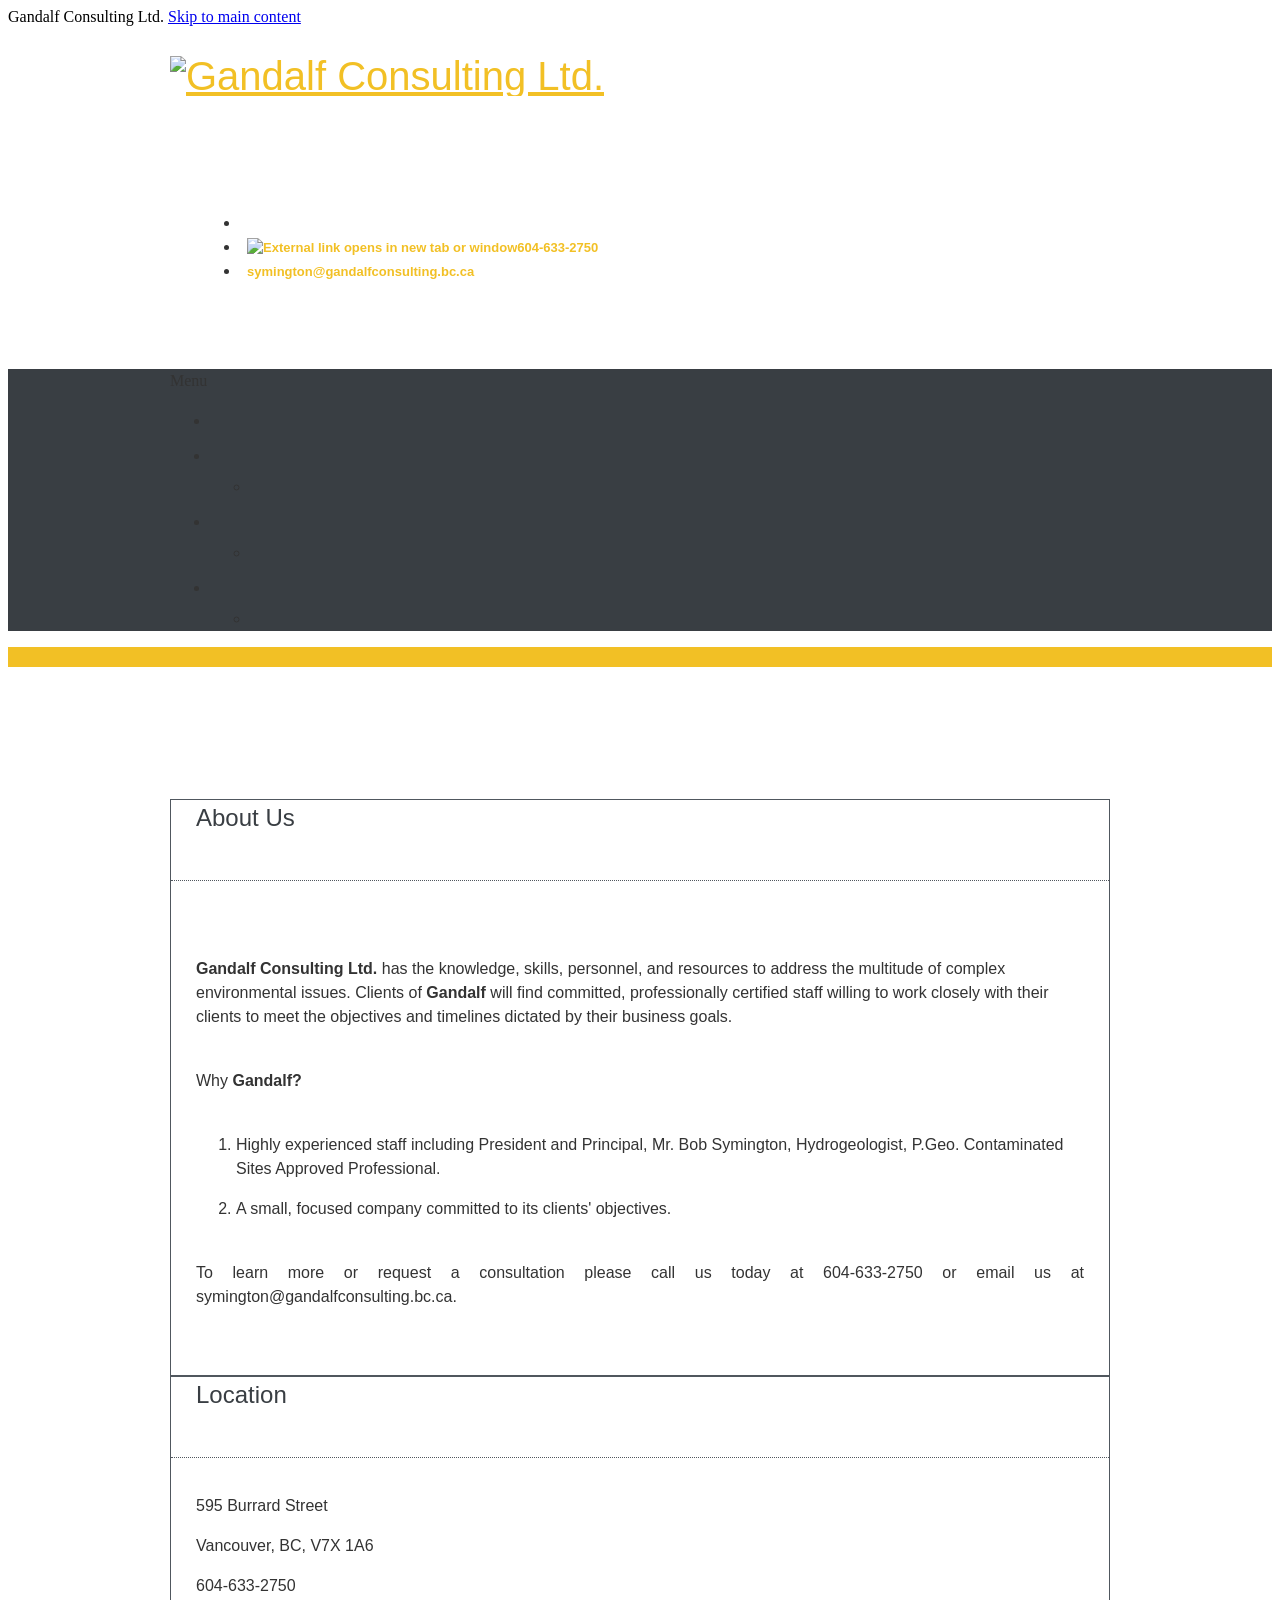
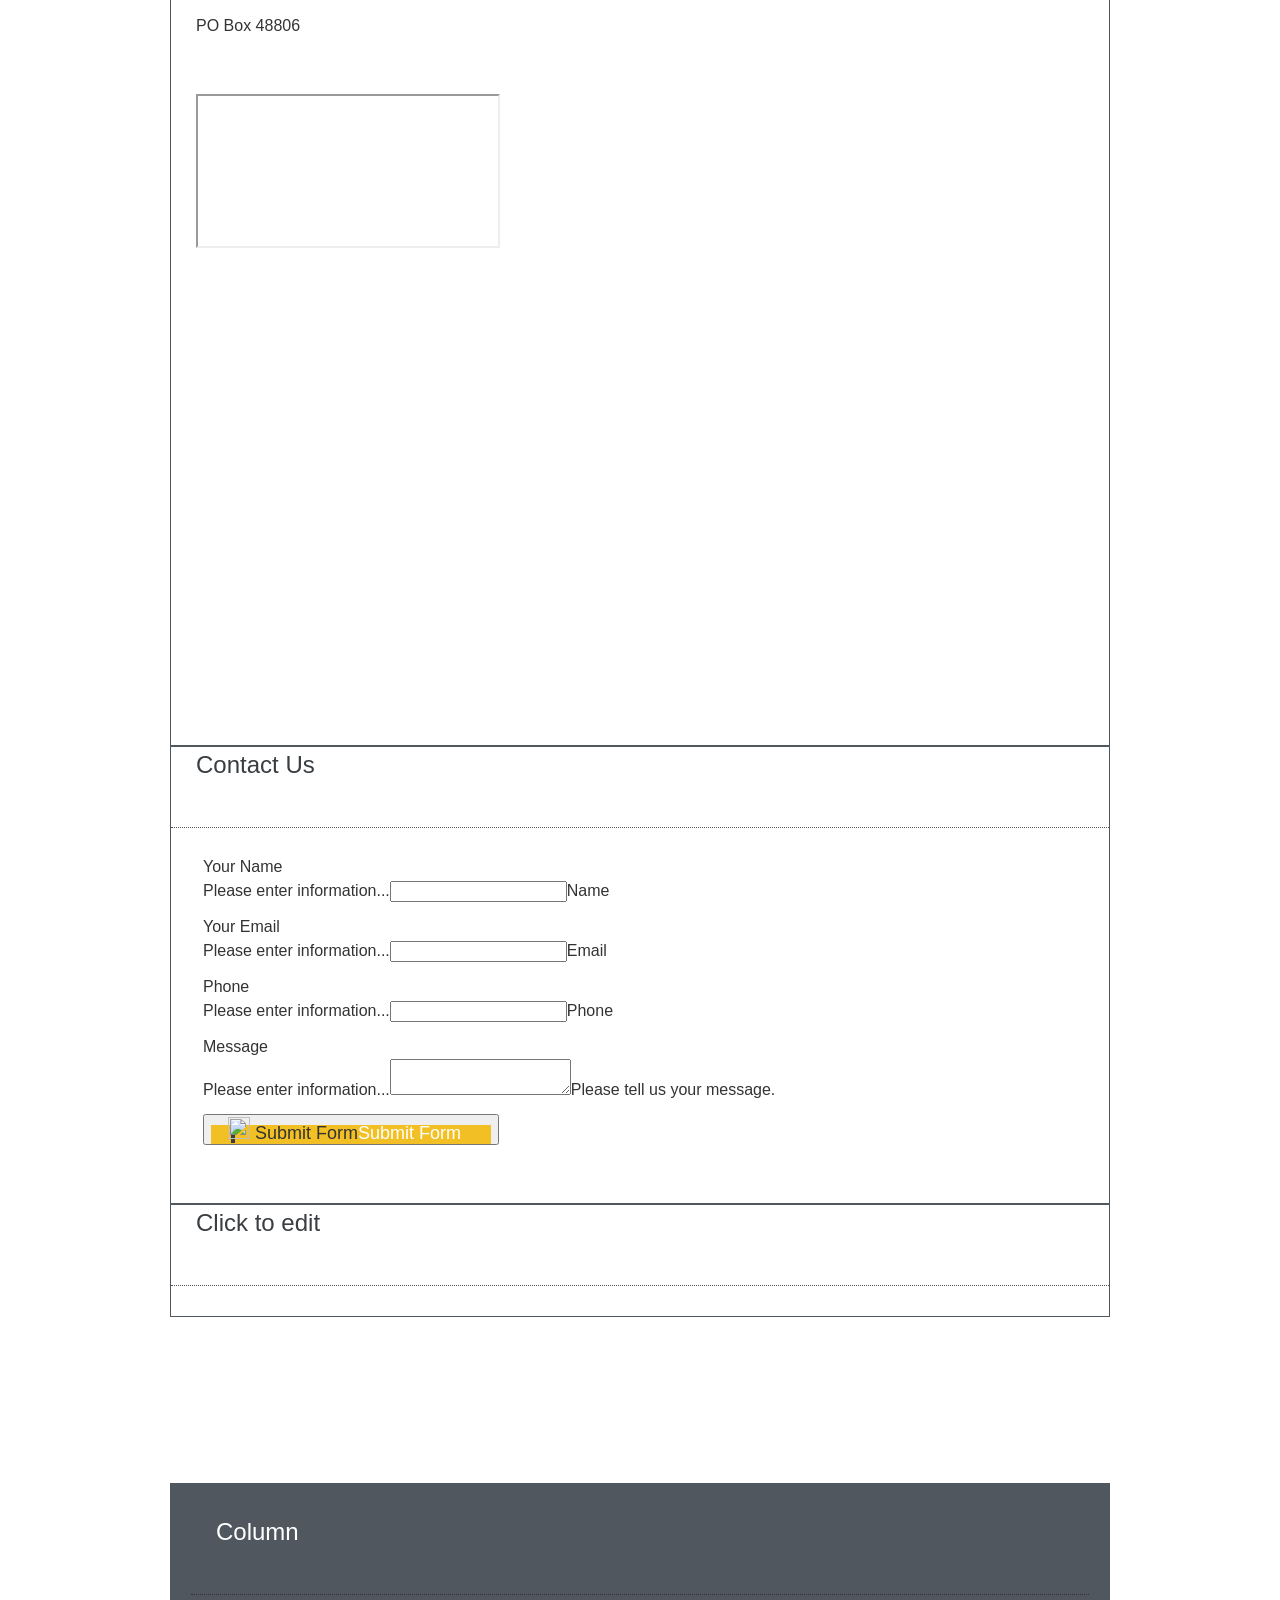
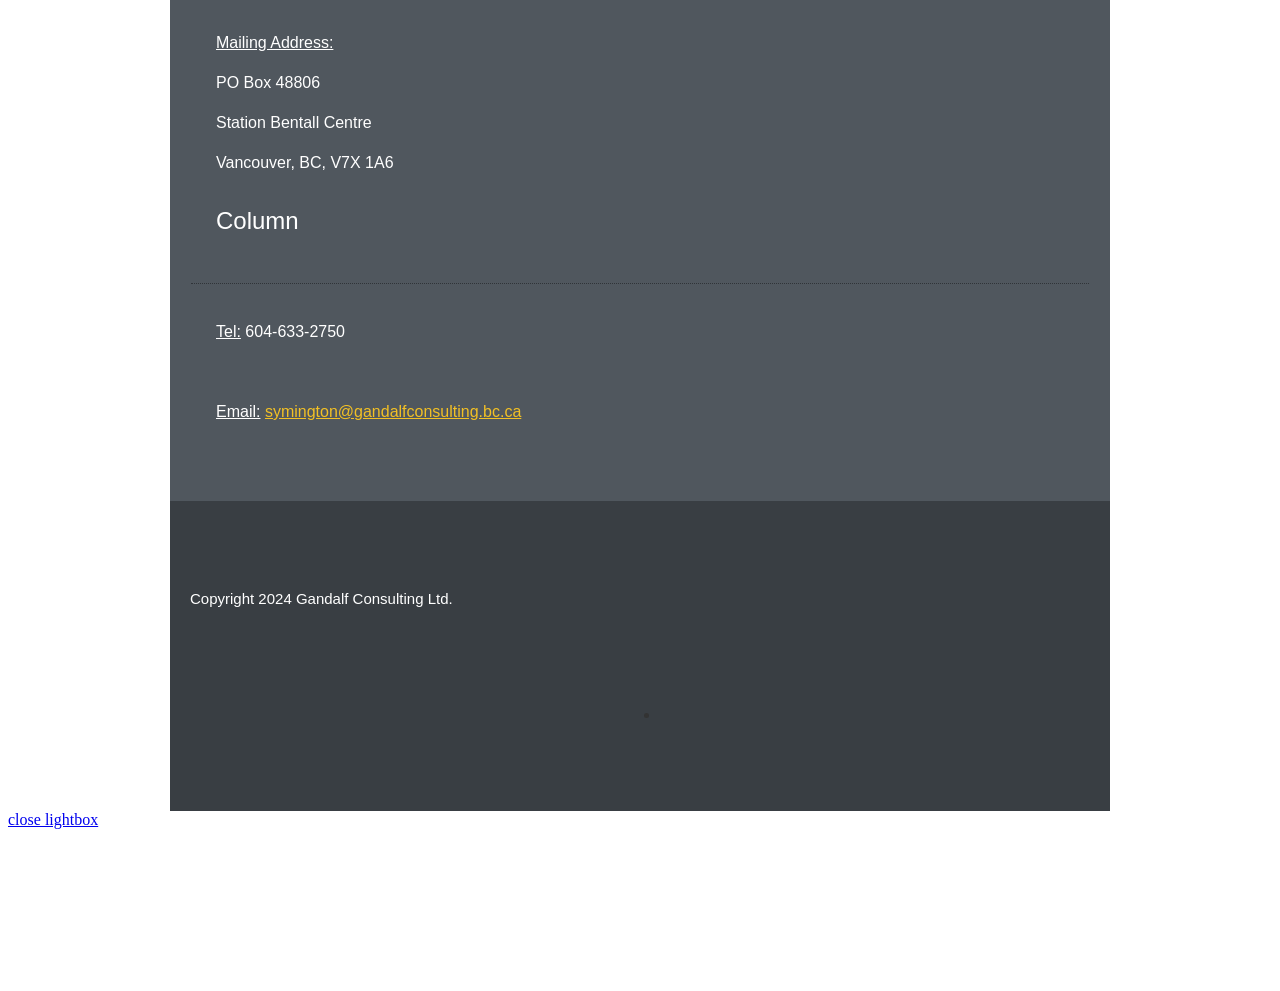
==== gandalfconsulting.bc.ca/index.html @ 5842b709 "initial commit" ====
<!DOCTYPE html> <html lang="en"> <head> <title>Gandalf Consulting Home - Gandalf Consulting Ltd.</title> <meta name="keywords"    content="Gandalf, consulting, consultant, environment, environmental, remediation, investigation, contamination, contaminant, contaminated site, Vancouver, British Columbia, Canada, tank, UST, AST, CSAP, Stage 1, Stage 2, Phase 1, Phase 2, DSI, PSI, preliminary site investigation, detailed site investigation, environmental site assessment, approved professional, hydrogeology, groundwater, water, soil, vapour, sampling, sample, gas station, Symington, Manley, Gardner, Golder, Keystone, next, risk assessment, First Nations, real estate, screening level, plume, gasoline, diesel, spill, cleanup, clean, cost, analysis"> <meta name="description" content="Gandalf Consulting Ltd. is an environmental consulting company based out of Vancouver, BC."> <meta property="og:url" content="//gandalfconsulting.bc.ca/home.html"> <meta property="og:title" content="Gandalf Consulting Home"> <meta http-equiv="last-modified" content="2024-08-27 @ 19:44:52 UTC"> <meta property="og:description" content="Gandalf Consulting Ltd. is an environmental consulting company based out of Vancouver, BC."> <!-- Platform default favicons --> <link rel="icon" href="https://img-to.nccdn.net/favicon.ico?V=3d70a718#SYSTEM" type="image/x-icon" /> <link rel="apple-touch-icon" href="https://img-to.nccdn.net/apple-touch-icon.png?V=3d70a718#SYSTEM"> <link rel="icon" type="image/png" sizes="32x32" href="https://img-to.nccdn.net/favicon-32x32.png?V=3d70a718#SYSTEM"> <link rel="icon" type="image/png" sizes="16x16" href="https://img-to.nccdn.net/favicon-16x16.png?V=3d70a718#SYSTEM"> <link rel="icon" type="image/png" sizes="16x16" href="android-chrome-192x192.png#SYSTEM"> <link rel="icon" type="image/png" sizes="16x16" href="android-chrome-512x512.png#SYSTEM"> <link rel="manifest" href="https://img-to.nccdn.net/site.webmanifest?V=3d70a718#SYSTEM"> <link rel="canonical" href="https://gandalfconsulting.bc.ca"> <!-- Load react core --> <script type="text/javascript" src="https://unpkg.com/react@16.14.0/umd/react.production.min.js"></script> <!-- Load react DOM with "defer" - prevent execution until DOM ready --> <script type="text/javascript" src="https://unpkg.com/react-dom@16.14.0/umd/react-dom.production.min.js"></script> <script type="text/javascript" src="https://img-to.nccdn.net/Shared/Scripts/fat_core.EN.js?V=3d70a718"></script> <script type="text/javascript" src="https://img-to.nccdn.net/DataFiles/env.js?token=eyJkb21haW4iOiJnYW5kYWxmY29uc3VsdGluZy5iYy5jYSIsInBhZ2Vfbm9kZV9pZCI6IjE2OTAyNTcxIiwidXNlcl9pZCI6Ijg3OTQ1In0"></script> <script>
      SK__SetPageID('16902571');
      SK.Singletons.env.setMultiple( {
         "current_design_name": "Skyline",
         "current_design_category": "General",
         "locale": {"currency":"CAD","date_fmt":"$MNT$ $D$, $YEAR$","date_names":{"EN":{"days":["Sunday","Monday","Tuesday","Wednesday","Thursday","Friday","Saturday"],"days_short":["Sun","Mon","Tue","Wed","Thu","Fri","Sat"],"months":["January","February","March","April","May","June","July","August","September","October","November","December"],"months_short":["Jan","Feb","Mar","Apr","May","Jun","Jul","Aug","Sep","Oct","Nov","Dec"]}},"full_date_fmt":"$WEEKDAY$, $MONTH$ $D$, $YEAR$","location":"CA","long_date_fmt":"$MONTH$ $D$, $YEAR$","short_date_fmt":"$MN$/$D$/$YEAR$","time_fmt":"$H12$:$M$ $AMPM$","time_sec_fmt":"$H12$:$M$:$S$ $AMPM$","time_zone_fmt":"$H12$:$M$:$S$ $AMPM$ $TZ$"},
"site_language": "EN",
"interface_language": "EN",
        } );
        </script> <script type="text/javascript" src="https://img-to.nccdn.net/Shared/Scripts/fat_eua.EN.js?V=3d70a718"></script> <script type="text/javascript">(new SK.Utils.SiteReferrer()).store();</script> <link type="text/css" rel="stylesheet" href="https://img-to.nccdn.net/Designs/Freemona/css/fat_freemona.css?V=3d70a718"> <!-- Rendered for both AA (admin) and EUA (end-user) areas â the arrange_area token field
        (set above) selects which compile output the endpoint returns. EUA gets the public/
        published CSS subset; AA gets the full set including any in-progress edits. --> <link id="arrange-css-link" type="text/css" rel="stylesheet" href="https://img-to.nccdn.net/DataFiles/arrange.css?token=eyJhcmVhIjoiZXVhIiwicGFnZV9ub2RlX2lkIjoiMTY5MDI1NzEiLCJzaXRlX25vZGVfaWQiOiIxNjkwMjU3MCIsInVzZXJfaWQiOiI4Nzk0NSIsInZlcnNpb24iOiJlbXB0eSJ9">
   
   
   
   
   
      Gandalf Consulting Ltd.<meta name="viewport" content="width=device-width, initial-scale=1"> <style type="text/css">

@media screen and (max-width: 1024px)  {
.sk-client-root-container #logo-column_cell, .sk-client-root-container #menu-column_cell{
  display: block; height: auto;
}

}@media screen and (max-width: 810px)  {
.sk-client-root-container #main-column_cell, .sk-client-root-container #optional-right-column_cell{
  display: block; height: auto;
}
.sk-client-root-container #content-box-overlay .fm-tr, .sk-client-root-container #content-box-overlay .fm-t{
  display: -webkit-box;
  box-orient: vertical;
  -webkit-box-orient: vertical;
  display: box;
  -moz-box-orient: vertical;
}
.sk-client-root-container #main-column_cell .fm-tr, .sk-client-root-container #optional-right-column_cell .fm-tr, .sk-client-root-container #main-column_cell .fm-t, .sk-client-root-container #optional-right-column_cell .fm-t{
  display: block;
  display: table-row;
}
.sk-client-root-container #main-column_cell .fm-t, .sk-client-root-container #optional-right-column_cell .fm-t{
  display: table;
}
.sk-client-root-container #optional-right-column_cell{
  box-ordinal-group: 2;
  -webkit-box-ordinal-group: 2;
  -moz-box-ordinal-group: 2;
}
.sk-client-root-container #content-box-overlay > .fm-t > .fm-tr > .fm-td, .sk-client-root-container #content-box-overlay > .fm-t > .fm-td{
  display: block;
}

}@media screen and (max-width: 600px)  {
.sk-client-root-container #logo-column_cell .fm-tr, .sk-client-root-container #logo-column_cell .fm-t{
  display: block;
  display: table-row;
}
.sk-client-root-container #logo-column_cell .fm-t{
  display: table;
}
.sk-client-root-container #menu-column_cell{
  box-ordinal-group: 2;
  -webkit-box-ordinal-group: 2;
  -moz-box-ordinal-group: 2;
}
.sk-client-root-container #header-row .fm-t .fm-t{
  table-layout: fixed;
}
.sk-client-root-container #header-row > .fm-t > .fm-tr > .fm-td, .sk-client-root-container #header-row > .fm-t > .fm-td{
  display: block;
}

}
</style><script type="text/javascript">SK.LoadCustomFonts(['https://fonts.nccdn.net/OpenSans/OpenSans.css','https://fonts.nccdn.net/Caveat/Caveat.css',]);</script> <script type="text/javascript"><!--
var wiredminds = [];
wiredminds.push(["setTrackParam", "wm_custnum", "75d169f3b6325f76"]);
wiredminds.push(["count"]);

(function() {
		function wm_async_load() {
				var wm = document.createElement("script");
				wm.type = "text/javascript";
				wm.async = true;
				wm.src="https://count.carrierzone.com/track/count.js";
				var el = document.getElementsByTagName('script')[0];
				el.parentNode.insertBefore(wm, el);
		}

		if (window.addEventListener) {
				window.addEventListener('load', wm_async_load, false);
		} else if (window.attachEvent){
				window.attachEvent('onload', wm_async_load);
		}
})();
// --> </script> <!-- Global site tag (gtag.js) - Google Analytics --> <script async src="https://www.googletagmanager.com/gtag/js?id="></script> <script>
            window.dataLayer = window.dataLayer || [];
            function gtag(){dataLayer.push(arguments);}
            gtag('js', new Date());

            gtag('config', '');
         </script> </head> <body onload="ExecuteOnLoadFunctions();" class="sk-notouch template content-bgr-light  " > <a class="sk-skip-to-main" href="index.html#fm_main_area">Skip to main content</a> <script type="text/javascript">
   if ( SK.Util.isTouchDevice() ) {
      document.body.removeClass('sk-notouch');
   }
</script> <script type='text/javascript'>
   SK.Singletons.loadpromise.then(function () {
      const script = document.createElement('script');
      script.type = 'module';
      script.src = '//instant.page/5.1.0';
      script.integrity = 'sha384-by67kQnR+pyfy8yWP4kPO12fHKRLHZPfEsiSXR8u2IKcTdxD805MGUXBzVPnkLHw';
      document.head.append(script);
   })
</script>  <!-- --> <div id="app_header_user_78"></div><script type="text/javascript" src="https://img-to.nccdn.net/Apps/Framework/3.0/Scripts/fat_display.js?V=3d70a718"></script><script type="text/javascript" src="https://img-to.nccdn.net/Apps/OpenHours/build/header.m.EN.js?V=3d70a718"></script><script type="text/javascript">new SK.Apps.Entry.OpenHours.header.default({"placeholder":"app_header_user_78","user_name":"0120d869.com","binding_item_id":"","properties":{},"edition_id":"0","session_id":"1790424181_325338_81808359","app_id":"78","user_id":"87945","settings":{"split_time":"","open_hours":[{"status":1,"end_timesplit":"","start_timesplit":"","end":"06:00 pm","start":"09:00 am"},{"start_timesplit":"","end_timesplit":"","status":1,"end":"06:00 pm","start":"09:00 am"},{"start":"09:00 am","end":"06:00 pm","status":1,"start_timesplit":"","end_timesplit":""},{"end":"06:00 pm","start":"09:00 am","start_timesplit":"","end_timesplit":"","status":1},{"status":1,"end_timesplit":"","start_timesplit":"","end":"06:00 pm","start":"09:00 am"},{"end_timesplit":"","start_timesplit":"","status":0,"end":"06:00 pm","start":"09:00 am"},{"start":"09:00 am","end":"06:00 pm","status":0,"start_timesplit":"","end_timesplit":""}],"force_global":1687283824492},"node_id":null});</script> <!-- -->
  <!-- -->  <!-- -->  <!-- -->  <!-- --> <script type="text/javascript" src="https://img-to.nccdn.net/Designs/Freemona/Scripts/fat_freemona.js?V=3d70a718"></script> <script>
      if ( location.pathname.endsWith( 'sk_snapshot_preview' ) ) {
         window.addEvent( 'load', SK.BuildSnapshotLinks );
      }
   </script> <style type="text/css" id="page_css">
      .sk-client-root-container, .sk-client-root-container .template{background-color:#FFFFFF;}.sk-client-root-container #sk_main{text-align:left;}.sk-client-root-container #header-background{text-align:left;background-color:#FFFFFF;}.sk-client-root-container #header-wrapper{max-width:1240px;padding-top:30px;padding-bottom:30px;text-align:center;}.sk-client-root-container #logo-column_cell{vertical-align:top;}.sk-client-root-container #logo-column{text-align:left;}.sk-client-root-container #fm_site_logo{text-align:left;}.sk-client-root-container #header-content{margin-left:30px;text-align:left;}.sk-client-root-container #sk_001_cell{vertical-align:top;}.sk-client-root-container #sk_001{text-align:left;word-break:normal;padding-bottom:10px;padding-top:10px;word-wrap:normal;}.sk-client-root-container #fm_header_area{text-align:left;}.sk-client-root-container #sk_002_cell{width:100%;vertical-align:top;}.sk-client-root-container #sk_002{padding-bottom:15px;text-align:right;padding-top:15px;}.sk-client-root-container #fm_header_menu{text-align:left;}.sk-client-root-container #sk_003_cell{vertical-align:top;}.sk-client-root-container #sk_003{padding-top:5px;text-align:left;padding-bottom:20px;}.sk-client-root-container #fm_search{text-align:right;}.sk-client-root-container #menu-wrapper{background-color:#393E43;text-align:left;}.sk-client-root-container #menu-column{text-align:center;max-width:1240px;margin-bottom:0px;}.sk-client-root-container #fm_mnav{text-align:left;}.sk-client-root-container #page-image-wrapper{max-width:1920px;text-align:center;background-color:#F2C025;}.sk-client-root-container #sk_004{background-position:center bottom;height:500px;max-width:1920px;background-repeat:no-repeat;text-align:center;}.sk-client-root-container #page-image-overlay_cell{vertical-align:top;}.sk-client-root-container #page-image-overlay{max-width:1240px;padding-top:10px;text-align:center;padding-bottom:10px;}.sk-client-root-container #fm_aux_area1{text-align:left;}.sk-client-root-container #sk_main_ornaments{text-align:left;}.sk-client-root-container #content-box-overlay{max-width:1240px;padding-top:30px;text-align:center;padding-bottom:20px;}.sk-client-root-container #main-column_cell{width:100%;vertical-align:top;}.sk-client-root-container #main-column{text-align:left;}.sk-client-root-container #fm_main_area{text-align:left;}.sk-client-root-container #second-main{max-width:1240px;padding-top:20px;padding-bottom:20px;text-align:center;}.sk-client-root-container #fm_aux_area6{text-align:left;}.sk-client-root-container #sk_005{text-align:center;background-color:#50575E;padding-bottom:30px;padding-right:20px;padding-left:20px;padding-top:30px;max-width:1200px;}.sk-client-root-container #fm_shared_area4{text-align:left;}.sk-client-root-container #footer-content{text-align:center;background-color:#393E43;padding-bottom:30px;padding-top:30px;max-width:1240px;}.sk-client-root-container #sk_006{padding-right:30px;padding-left:30px;text-align:left;}.sk-client-root-container #footer_text{text-align:left;}.sk-client-root-container #sk_007{float:none;padding-left:30px;padding-top:20px;padding-right:30px;padding-bottom:20px;text-align:center;}.sk-client-root-container #fm_footer_menu{text-align:center;display:inline-block;float:none;}.sk-client-root-container #sk_008{text-align:left;float:none;padding-right:30px;padding-left:30px;}.sk-client-root-container #copyright_slogan{text-align:center;display:inline-block;float:none;}.sk-client-root-container{font-size:16px;line-height:1.5;font-family:OpenSans;color:#333333;}.sk-client-root-container a:link, .sk-client-root-container a:visited{text-decoration:underline;color:#F2C025;}.sk-client-root-container a:hover{text-decoration:none;}.sk-client-root-container .invertText, .sk-client-root-container .invertText p, .sk-client-root-container .invertText font, .sk-client-root-container .invertText h1, .sk-client-root-container .invertText h2, .sk-client-root-container .invertText h3{color:#FFFFFF;}.sk-client-root-container .invertText a:link, .sk-client-root-container .invertText a:visited{color:#F2C025;}.sk-client-root-container .siteTitleLink{color:#393E43;line-height:1.0;font-size:40px;}.sk-client-root-container a.siteTitleLink:link, .sk-client-root-container a.siteTitleLink:visited{text-decoration:none;}.sk-client-root-container a.siteTitleLink:hover{text-decoration:none;}.sk-client-root-container .pageTitle{font-size:36px;font-family:OpenSans;color:#50575E;border-bottom:1px dotted rgba(0,0,0,0.4);}.sk-client-root-container .rte{background-image:none;background-color:#FFFFFF;}.sk-client-root-container a.searchButton:link, .sk-client-root-container a.searchButton:visited{background-color:#F2C025;font-size:12px;color:#FFFFFF;text-decoration:none;padding-bottom:11px;padding-left:25px;padding-top:10px;padding-right:25px;font-weight:bold;text-transform:uppercase;}.sk-client-root-container a.searchButton:hover{background-color:#393E43;}.sk-client-root-container .searchInput{padding-top:2px;padding-left:3px;border-style:solid;background-color:#F0F0F0;color:#737373;padding-bottom:2px;border-color:#CACACA;height:30px;border-width:1px;width:200px;}.sk-client-root-container .plainsmall{font-size:15px;}.sk-client-root-container .plainlarge{font-size:18px;}.sk-client-root-container .plainfixedwidth{letter-spacing:-1px;font-size:17px;}.sk-client-root-container h1{font-family:OpenSans;font-size:60px;}.sk-client-root-container h2{font-family:OpenSans;font-size:36px;line-height:1.7;}.sk-client-root-container h3{font-family:OpenSans;font-size:24px;}.sk-client-root-container .highlight{padding-top:2px;font-size:16px;background-color:#ABABAB;padding-bottom:2px;}.sk-client-root-container .highlight a{color:#333333;}.sk-client-root-container .alert{font-size:16px;color:#D14E4E;}.sk-client-root-container .alert a{color:#D14E4E;}.sk-client-root-container .background{padding-top:2px;line-height:1.7;background-color:#50575E;color:#FFFFFF;padding-bottom:2px;}.sk-client-root-container .background a{color:#FFFFFF;}.sk-client-root-container .quote{font-family:Angelina;color:#F2C025;font-size:22px;line-height:1.1;}.sk-client-root-container .customtext1{font-size:12px;}.sk-client-root-container .customtext2{font-family:OpenSans;color:#F2C025;font-size:18px;line-height:1.2;}.sk-client-root-container .copyright{font-size:13px;line-height:1.4;color:#50575E;}.sk-client-root-container .skhl-custom1 .skhl-wrapper{background-color:#F2C025;position:relative;margin-top:10px;width:100%;height:1px;margin-bottom:10px;}.sk-client-root-container .skhl-custom2 .skhl-wrapper{position:relative;height:3px;margin-bottom:10px;border-bottom:1px dotted #F2C025;border-top:1px dotted #F2C025;margin-top:10px;width:100%;}.sk-client-root-container .invertText .highlight{color:#FFFFFF;background-color:#857437;}.sk-client-root-container .invertText .alert{color:#D14E4E;}.sk-client-root-container .invertText .alert a{color:#D14E4E;}.sk-client-root-container .invertText .background{color:#393E43;background-color:#F2C025;}.sk-client-root-container .invertText .background a{color:#393E43;}.sk-client-root-container .invertText .copyright{color:#8F8F8F;}.ig-btn{height:30px;cursor:pointer;background-image:url(https://designs.nccdn.net/Common/Gallery/nav-buttons-light.png);background-repeat:no-repeat;width:30px;}.ig-btn.ig-click{border-radius:45px;}.ig-btn.ig-next{background-position:-55px -5px;border-radius:45px;background-color:#FFFFFF;}.ig-btn.ig-next.ig-over{background-position:-55px -55px;}.ig-btn.ig-next.ig-click{background-color:#F2C025;border-radius:45px;background-position:-55px -105px;}.ig-btn.ig-next.ig-disabled{background-position:-55px -155px;}.ig-btn.ig-prev{background-color:#FFFFFF;border-radius:45px;background-position:-5px -5px;}.ig-btn.ig-prev.ig-over{background-position:-5px -55px;}.ig-btn.ig-prev.ig-click{background-position:-5px -105px;border-radius:45px;background-color:#F2C025;}.ig-btn.ig-prev.ig-disabled{background-position:-5px -155px;}.ig-btn.ig-play{background-position:-105px -5px;}.ig-btn.ig-play.ig-over{background-position:-105px -55px;}.ig-btn.ig-play.ig-click{background-position:-105px -105px;}.ig-btn.ig-play.ig-disabled{background-position:-105px -155px;}.ig-btn.ig-pause{background-position:-155px -5px;}.ig-btn.ig-pause.ig-over{background-position:-155px -55px;}.ig-btn.ig-pause.ig-click{background-position:-155px -105px;}.ig-btn.ig-pause.ig-disabled{background-position:-155px -155px;}.ig-gallery.ig-type-thumbnails .ig-caption div{padding-top:10px;font-size:12px;}.ig-gallery.ig-type-thumbnails .ig-thumb{margin:10px;}.ig-gallery.ig-type-slideshow .ig-caption div{font-size:14px;padding-top:10px;}.ig-gallery.ig-type-slideshow-animated .ig-caption div{font-size:36px;line-height:1.1;font-family:OpenSans;color:#ffffff;text-shadow:0px 0px 10px #000000;}.ig-gallery.ig-type-filmstrip .ig-caption div{padding-top:10px;font-size:14px;}.ig-gallery.ig-type-mosaic .ig-caption div{font-size:14px;padding-top:10px;}.ig-gallery.ig-type-slider .ig-caption div{padding-top:10px;padding-right:20px;font-size:14px;text-align:left;}.ig-gallery.ig-type-filmstrip .ig-icongrid.ig-horizontal{margin-top:10px;margin-bottom:10px;}.ig-gallery.ig-type-filmstrip .ig-icongrid.ig-vertical{margin-right:10px;margin-left:10px;}.ig-gallery.ig-type-filmstrip .ig-icongrid.ig-horizontal .ig-icon{padding-top:10px;}.ig-gallery.ig-type-filmstrip .ig-icongrid.ig-horizontal .ig-icon.ig-over{padding-top:5px;padding-bottom:5px;}.ig-gallery.ig-type-filmstrip .ig-icongrid.ig-horizontal .ig-icon.ig-click{padding-bottom:10px;padding-top:0px;}.ig-gallery.ig-type-filmstrip .ig-icongrid.ig-horizontal .ig-icon.ig-selected{padding-top:0px;padding-bottom:10px;}.ig-gallery.ig-type-filmstrip .ig-icongrid.ig-vertical .ig-icon{padding-right:10px;}.ig-gallery.ig-type-filmstrip .ig-icongrid.ig-vertical .ig-icon.ig-over{padding-left:5px;padding-right:5px;}.ig-gallery.ig-type-filmstrip .ig-icongrid.ig-vertical .ig-icon.ig-click{padding-left:10px;padding-right:0px;}.ig-gallery.ig-type-filmstrip .ig-icongrid.ig-vertical .ig-icon.ig-selected{padding-right:0px;padding-left:10px;}.ig-gallery.ig-type-mosaic .ig-icongrid.ig-horizontal{margin-top:10px;margin-bottom:10px;}.ig-gallery.ig-type-mosaic .ig-icongrid.ig-vertical{margin-right:10px;margin-left:10px;}.ig-gallery.ig-type-mosaic .ig-icongrid .ig-icon{padding:4px;border:1px solid transparent;}.ig-gallery.ig-type-mosaic .ig-icongrid .ig-icon.ig-over{background-image:url(https://designs.nccdn.net/Common/Gallery/mat-black-12.png);}.ig-gallery.ig-type-mosaic .ig-icongrid .ig-icon.ig-click{background-image:url(https://designs.nccdn.net/Common/Gallery/mat-black-12.png);}.ig-gallery.ig-type-mosaic .ig-icongrid .ig-icon.ig-selected{background-image:url(https://designs.nccdn.net/Common/Gallery/mat-black-12.png);}.ig-gallery .ig-nav{margin-top:20px;}.ig-gallery .ig-nav .ig-dot{background-color:#FFFFFF;border-radius:45px;margin:3px;background-repeat:no-repeat;background-image:url(https://designs.nccdn.net/Common/Gallery/nav-dots-light.png);width:12px;height:12px;background-position:0px 0px;}.ig-gallery .ig-nav .ig-dot.ig-over{background-position:0px -30px;}.ig-gallery .ig-nav .ig-dot.ig-click{border-radius:45px;background-color:#F2C025;background-position:0px -60px;}.ig-gallery .ig-nav .ig-dot.ig-selected{background-color:#F2C025;border-radius:45px;background-position:0px -90px;}.ig-gallery.ig-type-slideshow-animated .ig-nav.ig-dots{background-image:url(https://designs.nccdn.net/Common/Gallery/mat-black-80.png);padding:5px;border-radius:15px;margin:10px;}.ig-gallery.ig-type-slideshow-animated .ig-nav .ig-dot{background-color:transparent;background-image:url(https://designs.nccdn.net/Common/Gallery/sprite-dots-dark.png);}.ig-gallery.ig-type-slideshow-animated .ig-nav .ig-dot.ig-click{background-color:transparent;}.ig-gallery.ig-type-slideshow-animated .ig-nav .ig-dot.ig-selected{background-color:transparent;}.ig-gallery .ig-nav .ig-number{width:24px;height:24px;background-position:0px 0px;background-color:#FFFFFF;background-image:url(https://designs.nccdn.net/Common/Gallery/nav-numbers-light.png);background-repeat:no-repeat;margin:3px;border-radius:45px;}.ig-gallery .ig-nav .ig-number.ig-over{background-position:0px -40px;}.ig-gallery .ig-nav .ig-number.ig-click{background-position:0px -80px;background-color:#F2C025;border-radius:45px;}.ig-gallery .ig-nav .ig-number.ig-selected{background-position:0px -120px;background-color:#F2C025;border-radius:45px;}.ig-gallery .ig-nav .ig-number p{font-size:12px;color:#666666;padding-top:3px;}.ig-gallery .ig-nav .ig-number.ig-over p{color:#555555;}.ig-gallery .ig-nav .ig-number.ig-click p{color:#FFFFFF;}.ig-gallery .ig-nav .ig-number.ig-selected p{color:#FFFFFF;}.ig-gallery.ig-type-slideshow-animated .ig-nav.ig-numbers{background-image:url(https://designs.nccdn.net/Common/Gallery/mat-black-80.png);padding:5px;border-radius:20px;margin:10px;}.ig-gallery.ig-type-slideshow-animated .ig-nav .ig-number{height:18px;background-color:transparent;margin:0px;width:18px;background-image:none;}.ig-gallery.ig-type-slideshow-animated .ig-nav .ig-number.ig-click{background-color:transparent;}.ig-gallery.ig-type-slideshow-animated .ig-nav .ig-number.ig-selected{background-color:transparent;}.ig-gallery.ig-type-slideshow-animated .ig-nav .ig-number p{padding-top:3px;line-height:1.0;color:#666666;}.ig-gallery.ig-type-slideshow-animated .ig-nav .ig-number.ig-selected p{color:#FFFFFF;}.ig-nav .ig-btn.ig-next{margin-left:5px;}.ig-nav .ig-btn.ig-prev{margin-right:5px;}.ig-nav .ig-num{font-size:15px;font-weight:bold;margin:0px 2px;color:#333333;}.ig-thumbs .ig-btn{background-color:transparent;}.ig-thumbs .ig-btn.ig-next{background-color:transparent;margin-top:-20px;margin-right:10px;background-position:-55px -255px;}.ig-thumbs .ig-btn.ig-next.ig-over{background-position:-55px -305px;}.ig-thumbs .ig-btn.ig-next.ig-click{background-color:transparent;border-radius:0px;background-position:-55px -305px;}.ig-thumbs .ig-btn.ig-next.ig-disabled{background-position:-55px -205px;}.ig-thumbs .ig-btn.ig-prev{background-color:transparent;margin-top:-20px;margin-left:10px;background-position:-5px -255px;}.ig-thumbs .ig-btn.ig-prev.ig-over{background-position:-5px -305px;}.ig-thumbs .ig-btn.ig-prev.ig-click{background-position:-5px -305px;background-color:transparent;border-radius:0px;}.ig-thumbs .ig-btn.ig-prev.ig-disabled{background-position:-5px -205px;}.ig-thumbs .ig-btn.ig-play{margin-left:10px;margin-top:-10px;}.ig-thumbs .ig-btn.ig-pause{margin-top:-10px;margin-left:10px;}.ig-viewer{background-color:#ffffff;box-shadow:0px 2px 30px rgba(0,0,0,0.67);padding:20px;margin:50px;}.ig-viewer .ig-thumbs .ig-btn.ig-play{margin-left:10px;margin-bottom:10px;}.ig-viewer .ig-thumbs .ig-btn.ig-pause{margin-left:10px;margin-bottom:10px;}.ig-viewer .ig-viewer-panel{margin-top:20px;}.ig-viewer .ig-viewer-caption .ig-caption div{height:40px;color:#000000;}.ig-viewer .ig-viewer-nav .ig-nav{margin-left:20px;}.ig-viewer .ig-nav .ig-num{color:#000000;}.ig-viewer-close{cursor:pointer;top:-39px;right:-39px;height:38px;background-image:url(https://designs.nccdn.net/Common/Gallery/close.png);width:38px;}.ig-scroll.ig-horizontal{margin-right:100px;margin-left:100px;}.ig-scroll-body{background-position:top left;background-repeat:repeat;padding:5px;background-image:url(https://designs.nccdn.net/Common/Gallery/mat-black-12.png);}.ig-scroll.ig-horizontal .ig-scroll-body{height:12px;}.ig-scroll.ig-vertical .ig-scroll-body{width:12px;}.ig-scroll-handle{height:12px;background-position:top left;cursor:move;background-image:url(https://designs.nccdn.net/Common/Gallery/mat-black-60.png);background-repeat:repeat;opacity:0.5;border-radius:6px;filter:alpha(opacity=50);}.ig-scroll-handle.ig-over{opacity:0.7;filter:alpha(opacity=70);}.ig-scroll-handle.ig-click{filter:alpha(opacity=100);opacity:1.0;}.ig-scroll.ig-horizontal .ig-scroll-handle{height:12px;}.ig-scroll.ig-vertical .ig-scroll-handle{width:12px;}.ig-scroll-arrow{background-image:url(https://designs.nccdn.net/Common/Gallery/sprite-scrollbar-arrows-light.png);background-repeat:no-repeat;width:22px;height:22px;cursor:pointer;}.ig-scroll.ig-horizontal .ig-scroll-arrow.ig-prev{background-position:0px 0px;}.ig-scroll.ig-horizontal .ig-scroll-arrow.ig-prev.ig-over{background-position:0px -50px;}.ig-scroll.ig-horizontal .ig-scroll-arrow.ig-prev.ig-click{background-position:0px -100px;}.ig-scroll.ig-horizontal .ig-scroll-arrow.ig-next{background-position:-50px 0px;}.ig-scroll.ig-horizontal .ig-scroll-arrow.ig-next.ig-over{background-position:-50px -50px;}.ig-scroll.ig-horizontal .ig-scroll-arrow.ig-next.ig-click{background-position:-50px -100px;}.ig-scroll.ig-vertical .ig-scroll-arrow.ig-prev{background-position:-100px 0px;}.ig-scroll.ig-vertical .ig-scroll-arrow.ig-prev.ig-over{background-position:-100px -50px;}.ig-scroll.ig-vertical .ig-scroll-arrow.ig-prev.ig-click{background-position:-100px -100px;}.ig-scroll.ig-vertical .ig-scroll-arrow.ig-next{background-position:-150px 0px;}.ig-scroll.ig-vertical .ig-scroll-arrow.ig-next.ig-over{background-position:-150px -50px;}.ig-scroll.ig-vertical .ig-scroll-arrow.ig-next.ig-click{background-position:-150px -100px;}.sk-client-root-container .sk-ne-wrapper{margin-bottom:4px;}.sk-client-root-container .sk-ne-wrapper .sk-ne-entry{border-width:1px;border-color:rgba(0,0,0,0.2);border-style:solid;}.sk-client-root-container .sk-ne-wrapper .sk-ne-calendar{margin-right:30px;background-color:#50575E;margin-left:0px;margin-bottom:0px;height:165px;width:165px;margin-top:0px;}.sk-client-root-container .sk-ne-wrapper .sk-ne-calendar .sk-ne-date-month{font-size:14px;background-color:transparent;padding-bottom:5px;color:#F2C025;font-weight:bold;margin-top:95px;}.sk-client-root-container .sk-ne-wrapper .sk-ne-calendar .sk-ne-date-day{margin-bottom:3px;margin-top:-60px;font-family:OpenSans;font-weight:bold;color:#FFFFFF;padding-bottom:18px;background-color:transparent;font-size:60px;}.sk-client-root-container .sk-ne-wrapper .sk-ne-image{border-width:3px;}.sk-client-root-container .sk-ne-wrapper .sk-ne-title{padding-bottom:5px;border-bottom:dotted 1px rgba(0,0,0,0.4);padding-top:30px;}.sk-client-root-container .sk-ne-wrapper .sk-ne-heading{font-size:24px;font-weight:bold;color:#F2C025;font-style:italic;}.sk-client-root-container .sk-ne-wrapper a.sk-ne-heading:link{font-size:24px;}.sk-client-root-container .sk-ne-wrapper .sk-ne-date-small{font-weight:bold;font-size:11px;}.sk-client-root-container .sk-ne-wrapper .sk-ne-description, .sk-client-root-container .sk-ne-wrapper .sk-ne-description a{padding-top:10px;}.sk-client-root-container .sk-ne-wrapper .sk-ne-description a:link, .sk-client-root-container .sk-ne-wrapper .sk-ne-description a:visited{text-decoration:none;}.sk-client-root-container .sk-ne-wrapper .sk-ne-description a:hover{text-decoration:underline;}.sk-client-root-container .sk-ne-wrapper p.sk-ne-show-more a:link, .sk-client-root-container .sk-ne-wrapper p.sk-ne-show-more a:visited{text-decoration:none;}.sk-client-root-container .sk-ne-wrapper p.sk-ne-show-more a:hover{text-decoration:underline;}.sk-client-root-container .sk-gd-wrapper.sk-gd-gifts{padding-bottom:25px;padding-left:25px;padding-right:25px;padding-top:25px;margin-bottom:20px;}.sk-client-root-container .sk-gd-gifts .sk-gd-title{line-height:1.9;font-size:24px;border-bottom:dotted 1px rgba(0,0,0,0.4);margin-bottom:10px;}.sk-client-root-container .sk-gd-gifts .sk-gd-button{font-size:16px;}.sk-client-root-container .sk-gd-gifts .sk-gd-option:hover{background-color:#F2C025;}.sk-client-root-container .sk-gd-gifts .sk-gd-option-title{font-weight:bold;font-size:18px;font-family:OpenSans;}.sk-client-root-container .sk-gd-gifts .sk-gd-option-price{color:#50575E;font-family:OpenSans;font-size:24px;font-weight:bold;}.sk-client-root-container .sk-gd-wrapper.sk-gd-deals{margin-bottom:20px;padding-left:25px;padding-right:25px;padding-top:25px;padding-bottom:25px;}.sk-client-root-container .sk-gd-deals .sk-gd-title{font-size:24px;line-height:1.9;border-bottom:dotted 1px rgba(0,0,0,0.4);margin-bottom:10px;}.sk-client-root-container .sk-gd-deals .sk-gd-button{font-size:16px;}.sk-client-root-container .sk-gd-deals .sk-gd-buynow-button{font-size:16px;}.sk-client-root-container .sk-gd-deals .sk-gd-share{font-size:16px;}.sk-client-root-container .sk-gd-deals .sk-gd-price-currency{font-weight:bold;font-size:28px;font-family:OpenSans;color:#50575E;}.sk-client-root-container .sk-gd-deals .sk-gd-price-value{color:#50575E;font-family:OpenSans;font-size:28px;font-weight:bold;}.sk-client-root-container .sk-gd-deals .sk-gd-remaining-wrapper{font-size:28px;}.sk-client-root-container .sk-gd-deals .sk-gd-title.sk-gd-title-enterdetails{font-size:28px;}.sk-client-root-container .sk-gd-deals .sk-gd-dealtitle{font-size:28px;}.sk-client-root-container .sk-gd-deals .sk-gd-title.sk-gd-title-completepurchase{font-size:28px;}.sk-client-root-container .sk-gd-deals .sk-gd-title.sk-gd-title-dealcreated{font-size:28px;}.sk-client-root-container .sk-gd-deals .sk-gd-title.sk-gd-title-loading{font-size:28px;}.sk-client-root-container .sk-gd-deals .sk-gd-title.sk-gd-title-dealover{font-size:28px;}.sk-client-root-container .sk-gd-deals .sk-gd-title.sk-gd-title-dealsoldout{font-size:28px;}.sk-client-root-container .sk-shapp-form{margin-bottom:20px;}.sk-client-root-container .sk-shapp-title{font-size:24px;line-height:1.7;margin-right:25px;border-bottom:1px dotted rgba(0,0,0,0.4);margin-left:25px;}.sk-client-root-container .sk-shapp-steps{font-size:15px;padding-right:25px;padding-top:25px;padding-left:25px;}.sk-client-root-container .sk-shapp-form .sk-shapp-button{margin-left:25px;font-size:16px;}.sk-client-root-container .sk-shapp-form .sk-shapp-cancellink{padding-left:25px;padding-right:25px;padding-bottom:25px;}.sk-client-root-container .sk-shapp-form .sk-shapp-booknow-container{padding-bottom:25px;padding-left:25px;padding-right:25px;padding-top:25px;}.sk-client-root-container .sk-shapp-form .sk-shapp-booknow-button{font-size:16px;}.sk-client-root-container .sk-shapp-form .sk-shapp-businesshours{padding-top:25px;padding-bottom:25px;}.sk-client-root-container .sk-shapp-form .sk-shapp-title.sk-shapp-title-businesshours{font-size:24px;}.sk-client-root-container .sk-shapp-form .sk-shapp-businesshours-line{font-size:14px;line-height:1.6;padding-left:25px;}.sk-client-root-container .sk-shapp-form .sk-shapp-title.sk-shapp-title-selectservice{padding-top:25px;padding-bottom:25px;}.sk-client-root-container .sk-shapp-form .sk-shapp-service{padding-right:25px;padding-left:25px;}.sk-client-root-container .sk-shapp-form .sk-shapp-service:hover{background-color:#F2C025;}.sk-client-root-container .sk-shapp-form .sk-shapp-step1 .sk-shapp-service-title{font-weight:bold;font-size:18px;font-family:OpenSans;}.sk-client-root-container .sk-shapp-form .sk-shapp-step1 .sk-shapp-service-time{font-weight:bold;font-size:13px;}.sk-client-root-container .sk-shapp-form .sk-shapp-step1 .sk-shapp-service-price{font-family:OpenSans;font-weight:bold;font-size:24px;}.sk-client-root-container .sk-shapp-form .sk-shapp-container-selectstaff{padding-left:25px;}.sk-client-root-container .sk-shapp-form .sk-shapp-container-calendar{padding-right:25px;padding-left:25px;}.sk-client-root-container .sk-shapp-form .sk-shapp-title.sk-shapp-title-selectstaff{margin-left:0px;margin-right:0px;}.sk-client-root-container .sk-shapp-form .sk-shapp-title.sk-shapp-title-selecttime{margin-right:0px;margin-left:0px;}.sk-client-root-container .sk-shapp-form .sk-shapp-step2 .sk-shapp-service-title{font-size:18px;}.sk-client-root-container .sk-shapp-form .sk-shapp-field-label{padding-right:25px;padding-left:25px;}.sk-client-root-container .sk-shapp-form .sk-shapp-field{margin-right:25px;margin-left:25px;}.sk-client-root-container .sk-shapp-form .sk-shapp-summarytitle{padding-left:25px;font-size:18px;}.sk-client-root-container .sk-shapp-form .sk-shapp-systemcontent{padding-left:25px;padding-right:25px;}.sk-client-root-container .areaheader{font-size:18px;}.sk-client-root-container .areafooter{font-size:18px;}.sk-client-root-container .sgHC0{margin-bottom:20px;}.sk-client-root-container .sgHC0 .sgDelim1{width:30px;}.sk-client-root-container .sgHC0 .sectionCell{border-width:1px;border-color:#50575E;border-style:solid;}.sk-client-root-container .sgHC0 .secTitle{border-bottom:dotted 1px #50575E;padding-right:25px;padding-left:25px;height:80px;}.sk-client-root-container .sgHC0 .secCptn{font-size:24px;color:#393E43;text-decoration:none;font-family:OpenSans;}.sk-client-root-container .sgHC0 .wIcn .secCptn{min-height:40px;}.sk-client-root-container .sgHC0 .imgResize .secCptn img{width:40px;height:40px;}.sk-client-root-container .sgHC0 .wIcn .fmCptnWrap .fmCptnMain{line-height:1.0;}.sk-client-root-container .sgHC0 .wIcn .fmCptnWrap .fmCptnSub{font-size:14px;}.sk-client-root-container .sgHC0 .secBody{padding-bottom:10px;padding-top:20px;padding-right:25px;padding-left:25px;}.sk-client-root-container .sgVC0 .sgDelim{padding-bottom:10px;}.sk-client-root-container .sgVC0 .secTitle{border-bottom:dotted 1px rgba(0,0,0,0.4);border-left:1px solid #50575E;height:70px;border-top:1px solid #50575E;border-right:1px solid #50575E;padding-left:25px;padding-right:25px;}.sk-client-root-container .sgVC0 .secCptn{font-family:OpenSans;color:#393E43;text-decoration:none;font-size:24px;}.sk-client-root-container .sgVC0 .wIcn .secTitle{padding-top:5px;}.sk-client-root-container .sgVC0 .imgResize .secCptn img{height:40px;width:40px;}.sk-client-root-container .sgVC0 .wIcn .fmCptnWrap .fmCptnSub{font-size:13px;margin-top:-5px;margin-bottom:5px;}.sk-client-root-container .sgVC0 .secBody{padding-bottom:20px;padding-left:25px;border-right:1px solid #50575E;padding-right:25px;padding-top:10px;border-bottom:1px solid #50575E;border-left:1px solid #50575E;}.sk-client-root-container .sgVCC0{margin-bottom:20px;}.sk-client-root-container .sgVCC0 .sgDelim{padding-bottom:1px;}.sk-client-root-container .sgVCC0 .noactive .secHead{border-bottom:1px solid #50575E;border-left:1px solid #50575E;height:70px;border-top:1px solid #50575E;border-right:1px solid #50575E;padding-right:10px;padding-left:25px;background-color:rgba(0,0,0,0.1);}.sk-client-root-container .sgVCC0 .noactive .secCptn{font-size:16px;line-height:1.0;text-decoration:none;color:#50575E;}.sk-client-root-container .sgVCC0 .active .secHead{border-top:1px solid #50575E;border-left:1px solid #50575E;border-bottom:dotted 1px rgba(0,0,0,0.4);height:70px;padding-right:10px;padding-left:25px;border-right:1px solid #50575E;}.sk-client-root-container .sgVCC0 .active .secCptn{text-decoration:none;color:#F2C025;font-family:OpenSans;line-height:2.2;font-size:24px;}.sk-client-root-container .sgVCC0 .imgResize .secCptn img{width:30px;height:30px;}.sk-client-root-container .sgVCC0 .wIcn .fmCptnWrap .fmCptnMain{line-height:2.2;}.sk-client-root-container .sgVCC0 .wIcn .fmCptnWrap .fmCptnSub{padding-bottom:7px;margin-top:-12px;line-height:1.5;font-size:13px;}.sk-client-root-container .sgVCC0 .secBody{border-right:1px solid #50575E;padding-right:25px;padding-left:25px;padding-top:10px;padding-bottom:20px;border-bottom:1px solid #50575E;border-left:1px solid #50575E;}.sk-client-root-container .sgVCC0 .secIconExp{background-image:url(https://designs.nccdn.net/Common/Section/section-arrow-expanded-dark.png);background-repeat:no-repeat;background-position:center center;padding-left:20px;padding-right:20px;}.sk-client-root-container .sgVCC0 .secIconCol{padding-right:20px;padding-left:20px;background-position:center center;background-image:url(https://designs.nccdn.net/Common/Section/section-arrow-collapsed-dark.png);background-repeat:no-repeat;}.sk-client-root-container .sgHT0{margin-bottom:20px;}.sk-client-root-container .sgHT0 .active .secTitle{margin-left:1px;margin-bottom:-1px;height:56px;margin-right:1px;background-color:#F2C025;margin-top:0px;}.sk-client-root-container .sgHT0 .active .secCptn{font-family:OpenSans;padding-left:25px;padding-right:25px;padding-top:15px;text-decoration:none;color:#393E43;font-size:24px;line-height:1.0;}.sk-client-root-container .sgHT0 .noactive .secTitle{margin-left:1px;margin-bottom:0px;height:55px;border-left:1px solid #50575E;border-top:1px solid #50575E;margin-top:0px;border-right:1px solid #50575E;margin-right:1px;}.sk-client-root-container .sgHT0 .noactive .secCptn{line-height:1.0;font-size:16px;color:#50575E;text-decoration:none;padding-left:20px;padding-right:20px;padding-top:20px;font-family:OpenSans;}.sk-client-root-container .sgHT0 .active.sectionFirst .secTitle{margin-left:0px;}.sk-client-root-container .sgHT0 .noactive.sectionFirst .secTitle{margin-left:0px;}.sk-client-root-container .sgHT0 .wIcn .secCptn{padding-top:10px;}.sk-client-root-container .sgHT0 .imgResize .secCptn img{width:30px;height:30px;}.sk-client-root-container .sgHT0 .wIcn .fmCptnWrap .fmCptnMain{line-height:1.0;}.sk-client-root-container .sgHT0 .wIcn .fmCptnWrap .fmCptnSub{font-size:12px;}.sk-client-root-container .sgHT0 .secBody{border-width:1px;border-style:solid;border-color:#50575E;padding-bottom:25px;padding-top:25px;padding-right:25px;padding-left:25px;}.sk-client-root-container .sgVT0{margin-bottom:20px;}.sk-client-root-container .sgVT0 .active .secTitle{background-color:#F2C025;margin-top:1px;margin-bottom:1px;min-height:55px;margin-right:-1px;}.sk-client-root-container .sgVT0 .active .secCptn{padding-right:25px;padding-top:15px;padding-left:25px;padding-bottom:20px;text-decoration:none;color:#393E43;font-size:24px;line-height:1.0;font-family:OpenSans;}.sk-client-root-container .sgVT0 .noactive .secTitle{border:1px solid #50575E;margin-top:1px;height:55px;white-space:nowrap;margin-bottom:1px;margin-right:-1px;}.sk-client-root-container .sgVT0 .noactive .secCptn{font-family:OpenSans;padding-bottom:20px;color:#50575E;text-decoration:none;font-size:16px;line-height:1.0;padding-top:20px;padding-right:25px;padding-left:25px;}.sk-client-root-container .sgVT0 .active.sectionFirst .secTitle{margin-top:0px;}.sk-client-root-container .sgVT0 .noactive.sectionFirst .secTitle{margin-top:0px;}.sk-client-root-container .sgVT0 .wIcn .secCptn{white-space:nowrap;padding-top:10px;padding-bottom:11px;}.sk-client-root-container .sgVT0 .imgResize .secCptn img{height:30px;width:30px;}.sk-client-root-container .sgVT0 .wIcn .fmCptnWrap .fmCptnMain{line-height:1.0;}.sk-client-root-container .sgVT0 .wIcn .fmCptnWrap .fmCptnSub{margin-top:3px;font-size:12px;}.sk-client-root-container .sgVT0 .secBody{padding-left:25px;padding-top:25px;padding-right:25px;min-height:220px;border-style:solid;padding-bottom:25px;border-color:#50575E;border-width:1px;}.sk-client-root-container .invertText .sgHC0 .sectionCell{border-color:transparent;}.sk-client-root-container .invertText .sgHC0 .secTitle{border-bottom:dotted 1px rgba(0,0,0,0.4);}.sk-client-root-container .invertText .sgHC0 .secCptn{color:#FFFFFF;}.sk-client-root-container .invertText .sgVC0 .secTitle{color:#FFFFFF;background-color:rgba(0,0,0,0.07);border-top:1px solid #393E43;border-bottom:dotted 1px rgba(0,0,0,0.4);border-left:1px solid #393E43;border-right:1px solid #393E43;}.sk-client-root-container .invertText .sgVC0 .secCptn{color:#FFFFFF;}.sk-client-root-container .invertText .sgVC0 .secBody{border-bottom:1px solid #393E43;border-left:1px solid #393E43;border-right:1px solid #393E43;background-color:rgba(0,0,0,0.07);}.sk-client-root-container .invertText .sgVCC0 .noactive .secHead{border-left:1px solid #393E43;border-bottom:1px solid #393E43;background-position:top left;border-top:1px solid #393E43;border-right:1px solid #393E43;background:transparent;background-image:url(https://designs.nccdn.net/Common/Transparent/alpha-black-2.png);background-repeat:repeat;background-color:transparent;}.sk-client-root-container .invertText .sgVCC0 .noactive .secCptn{color:#FFFFFF;}.sk-client-root-container .invertText .sgVCC0 .active .secHead{background-color:transparent;background-repeat:repeat;background-image:url(https://designs.nccdn.net/Common/Transparent/alpha-black-1.png);border-right:1px solid #393E43;border-top:1px solid #393E43;height:70px;border-left:1px solid #393E43;background-position:top left;}.sk-client-root-container .invertText .sgVCC0 .active .secCptn{color:#F2C025;}.sk-client-root-container .invertText .sgVCC0 .secBody{background-color:transparent;}.sk-client-root-container .invertText .sgVCC0 .secIconExp{background-image:url(https://designs.nccdn.net/Common/Section/section-arrow-expanded-white.png);}.sk-client-root-container .invertText .sgVCC0 .secIconCol{background-image:url(https://designs.nccdn.net/Common/Section/section-arrow-collapsed-white.png);}.sk-client-root-container .invertText .sgHT0 .noactive .secTitle{background-repeat:repeat;background-image:url(https://designs.nccdn.net/Common/Transparent/alpha-black-1.png);background-color:transparent;border-right:1px solid #393E43;border-top:1px solid #393E43;background-position:top left;border-left:1px solid #393E43;}.sk-client-root-container .invertText .sgHT0 .noactive .secCptn{color:#FFFFFF;}.sk-client-root-container .invertText .sgHT0 .secBody{border-width:1px;background-position:top left;border-color:#393E43;background-repeat:repeat;background-image:url(https://designs.nccdn.net/Common/Transparent/alpha-black-2.png);background-color:transparent;border-style:solid;}.sk-client-root-container .invertText .sgVT0 .noactive .secTitle{background-repeat:repeat;background-image:url(https://designs.nccdn.net/Common/Transparent/alpha-black-1.png);background-color:transparent;border-left:1px solid #393E43;background-position:top left;border-bottom:1px solid #393E43;border-top:1px solid #393E43;}.sk-client-root-container .invertText .sgVT0 .noactive .secCptn{color:#FFFFFF;}.sk-client-root-container .invertText .sgVT0 .secBody{background-color:transparent;border-color:#393E43;background-repeat:repeat;background-image:url(https://designs.nccdn.net/Common/Transparent/alpha-black-2.png);background-position:top left;}.sk-client-root-container #fm_mnav{font-family:OpenSans;}.sk-client-root-container #fm_snav .fmBtn{text-decoration:none;background-color:#393E43;margin-right:2px;border-left:1px solid transparent;height:70px;margin-left:2px;border-right:1px solid transparent;}.sk-client-root-container #fm_snav .fmCptn{padding-bottom:20px;text-decoration:none;color:#FFFFFF;font-size:16px;line-height:24px;padding-top:20px;padding-left:30px;padding-right:20px;}.sk-client-root-container #fm_snav .sel .fmBtn{border-left:solid 1px #50575E;border-right:solid 1px #50575E;background-color:#FFFFFF;}.sk-client-root-container #fm_snav .sel .fmCptn{color:#393E43;}.sk-client-root-container #fm_snav .cur .fmBtn{background-color:#FFFFFF;border-right:solid 1px #50575E;border-left:solid 1px #50575E;}.sk-client-root-container #fm_snav .cur .fmCptn{color:#393E43;}.sk-client-root-container #fm_snav .wIcn .fmCptn{line-height:1.1;}.sk-client-root-container #fm_snav .wIcn.imgResize .fmIcnWrap img{width:30px;height:30px;}.sk-client-root-container #fm_snav .wIcn .fmCptnSub{line-height:1.3;font-size:10px;}.sk-client-root-container #fm_snav .fmBtnFst .fmBtn{border-top:1px solid transparent;}.sk-client-root-container #fm_snav .fmBtnFst .sel .fmBtn{border-top:solid 1px #50575E;}.sk-client-root-container #fm_snav .fmBtnFst .cur .fmBtn{border-top:solid 1px #50575E;}.sk-client-root-container #fm_snav .fmBtnLst .fmBtn{border-bottom:1px solid transparent;}.sk-client-root-container #fm_snav .fmBtnLst .sel .fmBtn{border-bottom:1px solid #50575E;}.sk-client-root-container #fm_snav .fmBtnLst .cur .fmBtn{border-bottom:1px solid #50575E;}.sk-client-root-container a.miTopLink:link, .sk-client-root-container a.miTopLink:visited{background-position:center right;font-weight:bold;padding-left:7px;padding-right:11px;background-image:url(https://designs.nccdn.net/Common/Navigation/nav_dot_separator_yellow.png);color:#F2C025;text-decoration:none;background-repeat:no-repeat;padding-bottom:2px;font-size:13px;}.sk-client-root-container a.miTopLink:hover{color:#393E43;}.sk-client-root-container div#bottom_menu_wrapper{margin-left:-11px;}.sk-client-root-container a.miBottomLink:link, .sk-client-root-container a.miBottomLink:visited{background-position:center right;font-family:Helvetica, Arial, Sans-serif;font-weight:normal;padding-right:11px;padding-left:11px;background-repeat:no-repeat;background-image:url(https://designs.nccdn.net/Skyline/Images/bottom_nav_separator.png);text-decoration:none;color:#F2C025;font-size:14px;}.sk-client-root-container a.miBottomLink:hover{text-decoration:none;color:#FFFFFF;}.sk-client-root-container .textfield{border-color:rgba(0,0,0,0.3);line-height:1.5;border-style:solid;padding-top:3px;padding-left:5px;font-family:OpenSans;border-width:1px;height:40px;color:#737373;padding-bottom:3px;font-size:14px;background-color:#F0F0F0;padding-right:5px;}.sk-client-root-container .selectobject{border-width:1px;height:40px;font-family:OpenSans;padding-top:3px;padding-left:5px;border-color:rgba(0,0,0,0.3);border-style:solid;line-height:1.5;padding-right:5px;padding-bottom:3px;color:#737373;font-size:14px;background-color:#F0F0F0;}.sk-client-root-container .textareafieldsmall{font-size:14px;background-color:#F0F0F0;color:#737373;padding-bottom:3px;padding-right:5px;font-family:OpenSans;border-width:1px;line-height:1.5;border-style:solid;border-color:rgba(0,0,0,0.3);padding-left:5px;padding-top:3px;}.sk-client-root-container .button{font-size:14px;background-color:#F2C025;padding-bottom:5px;color:#393E43;padding-right:12px;font-family:OpenSans;border-width:1px;border-style:solid;line-height:1.5;border-color:#393E43;padding-left:12px;padding-top:5px;overflow:visible;}.cta-button{background-color:#F2C025;}.cta-caption.cta-wrap{color:#393E43;}.cta-sub-caption.cta-wrap{font-size:13px;color:#393E43;}.cta-custom-color-0 .cta-body.cta-normal{background-color:#393E43;}.cta-custom-color-0 .cta-caption.cta-normal{color:#FFFFFF;}.cta-custom-color-0 .cta-sub-caption.cta-normal{color:#FFFFFF;}.cta-custom-color-0 .cta-body.cta-over{background-color:#50575E;}.cta-custom-color-0 .cta-caption.cta-over{color:#FFFFFF;}.cta-custom-color-0 .cta-sub-caption.cta-over{color:#FFFFFF;}.cta-custom-color-1 .cta-body.cta-normal{border-width:1px;border-color:#393E43;border-style:solid;background-color:#F2C025;}.cta-custom-color-1 .cta-caption.cta-normal{color:#333333;}.cta-custom-color-1 .cta-sub-caption.cta-normal{color:#333333;}.cta-custom-color-1 .cta-body.cta-over{border-style:solid;background-color:#393E43;border-color:#393E43;border-width:1px;}.cta-custom-color-1 .cta-caption.cta-over{color:#FFFFFF;}.cta-custom-color-1 .cta-sub-caption.cta-over{color:#FFFFFF;}.cta-custom-color-2 .cta-body.cta-normal{border-color:#393E43;background-color:#FFFFFF;border-style:solid;border-width:1px;}.cta-custom-color-2 .cta-caption.cta-normal{color:#333333;}.cta-custom-color-2 .cta-sub-caption.cta-normal{color:#333333;}.cta-custom-color-2 .cta-body.cta-over{border-color:#393E43;border-style:solid;background-color:#F2C025;border-width:1px;}.cta-custom-color-2 .cta-caption.cta-over{color:#333333;}.cta-custom-color-2 .cta-sub-caption.cta-over{color:#333333;}.cta-button-small{padding-top:2px;padding-right:20px;padding-left:20px;padding-bottom:2px;}.cta-button-small .cta-icon.cta-wrap{margin-bottom:-4px;margin-left:-7px;margin-right:-5px;margin-top:-4px;}.cta-button-small .cta-icon.cta-wrap img{height:22px;width:22px;}.cta-button-small .cta-caption.cta-wrap{margin-top:2px;margin-bottom:2px;line-height:0.7;font-size:18px;padding-bottom:7px;padding-right:10px;padding-left:10px;padding-top:7px;}.cta-button-small .cta-sub-caption.cta-wrap{font-size:12px;padding-bottom:4px;margin-top:-9px;margin-left:-2px;margin-bottom:5px;}.cta-button-medium{padding-bottom:4px;padding-right:30px;padding-left:30px;padding-top:4px;}.cta-button-medium .cta-icon.cta-wrap{margin-right:-10px;margin-bottom:-4px;margin-left:-10px;margin-top:-4px;}.cta-button-medium .cta-icon.cta-wrap img{height:26px;width:26px;}.cta-button-medium .cta-caption.cta-wrap{padding-bottom:7px;line-height:0.8;font-size:24px;padding-right:20px;padding-top:7px;padding-left:20px;margin-top:4px;margin-bottom:4px;}.cta-button-medium .cta-sub-caption.cta-wrap{margin-left:-10px;padding-bottom:6px;margin-top:-10px;font-size:12px;}.cta-button-large{padding-left:30px;padding-right:30px;padding-top:10px;padding-bottom:10px;}.cta-button-large .cta-icon.cta-wrap{margin-right:-20px;margin-bottom:-8px;margin-left:-10px;margin-top:-8px;}.cta-button-large .cta-icon.cta-wrap img{width:42px;height:42px;}.cta-button-large .cta-caption.cta-wrap{margin-bottom:8px;padding-right:30px;padding-left:30px;margin-top:8px;font-size:28px;line-height:0.9;}.cta-button-large .cta-sub-caption.cta-wrap{margin-left:-30px;font-size:14px;padding-bottom:10px;margin-top:-8px;}.sk-client-root-container #fm_mnav .cs0 .fmBtn{height:58px;background-color:#393E43;text-decoration:none;}.sk-client-root-container #fm_mnav .cs0 .fmCptn{text-decoration:none;color:#FFFFFF;padding-bottom:8px;line-height:2.1;font-size:20px;padding-top:8px;padding-right:25px;padding-left:25px;}.sk-client-root-container #fm_mnav .cs0 .sel .fmBtn{background-color:#F2C025;}.sk-client-root-container #fm_mnav .cs0 .sel .fmCptn{color:#333333;}.sk-client-root-container #fm_mnav .cs0 .cur .fmBtn{background-color:#F2C025;}.sk-client-root-container #fm_mnav .cs0 .cur .fmCptn{color:#333333;}.sk-client-root-container #fm_mnav .cs0.wIcn .fmBtn .fmCptn{line-height:1.1;padding-top:10px;}.sk-client-root-container #fm_mnav .cs0.wIcn.imgResize .fmBtn .fmIcnWrap img{width:25px;height:25px;}.sk-client-root-container #fm_mnav .cs0.wIcn .fmBtn .fmCptnMain{line-height:1.8;}.sk-client-root-container #fm_mnav .cs0.wIcn .fmBtn .fmCptnSub{line-height:0.2;font-size:11px;margin-top:-2px;}.sk-client-root-container #fm_mnav .cs0 .fmSubBtn{height:50px;text-decoration:none;min-width:210px;background-color:#F2C025;}.sk-client-root-container #fm_mnav .cs0 .fmSubCptn{font-size:15px;line-height:1.5;padding-bottom:15px;color:#333333;text-decoration:none;padding-left:15px;padding-right:15px;padding-top:15px;white-space:normal;}.sk-client-root-container #fm_mnav .cs0 .fmSubBtn:hover{background-color:#393E43;}.sk-client-root-container #fm_mnav .cs0 .fmSubBtn:hover .fmSubCptn{color:#FFFFFF;}.sk-client-root-container #fm_mnav .cs0 .curSub .fmSubBtn{background-color:#393E43;}.sk-client-root-container #fm_mnav .cs0 .curSub .fmSubCptn{color:#FFFFFF;}.sk-client-root-container #fm_mnav .cs0 .cs.wIcn .fmSubBtn .fmSubCptn{padding-top:9px;line-height:1.0;}.sk-client-root-container #fm_mnav .cs0 .cs.wIcn.imgResize .fmSubBtn .fmIcnWrap img{width:25px;padding-top:1px;height:25px;}.sk-client-root-container #fm_mnav .cs0 .cs.wIcn .fmSubBtn .fmCptnSub{line-height:1.6;font-size:10px;}.sk-client-root-container #fm_mnav .cs1.wIcn .fmBtn .fmCptn{padding-top:10px;line-height:1.1;}.sk-client-root-container #fm_mnav .cs1.wIcn.imgResize .fmBtn .fmIcnWrap img{width:25px;height:25px;}.sk-client-root-container #fm_mnav .cs1.wIcn .fmBtn .fmCptnMain{line-height:1.8;}.sk-client-root-container #fm_mnav .cs1.wIcn .fmBtn .fmCptnSub{line-height:0.2;font-size:11px;margin-top:-2px;}.sk-client-root-container #fm_mnav .cs1 .fmSubBtn{background-color:#F2C025;min-width:210px;height:50px;}.sk-client-root-container #fm_mnav .cs1 .fmSubCptn{white-space:normal;}.sk-client-root-container #fm_mnav .cs1 .fmSubBtn:hover .fmSubCptn{color:#FFFFFF;}.sk-client-root-container #fm_mnav .cs1 .curSub .fmSubCptn{color:#FFFFFF;}.sk-client-root-container #fm_mnav .cs1 .cs.wIcn .fmSubBtn .fmSubCptn{padding-top:9px;line-height:1.0;}.sk-client-root-container #fm_mnav .cs1 .cs.wIcn.imgResize .fmSubBtn .fmIcnWrap img{padding-top:1px;height:25px;width:25px;}.sk-client-root-container #fm_mnav .cs1 .cs.wIcn .fmSubBtn .fmCptnSub{line-height:1.6;font-size:10px;}.sk-client-root-container #fm_mnav .cs1 .fmBtn{margin-bottom:0px;height:auto;margin-left:0px;background-image:none;border:0px;margin-right:1px;padding-top:0px;padding-left:0px;margin-top:0px;padding-bottom:0px;text-decoration:none;background-color:#EDEFF4;padding-right:0px;}.sk-client-root-container #fm_mnav .cs1 .fmCptn{text-transform:normal;margin-left:0px;height:auto;margin-bottom:0px;background-image:none;letter-spacing:0px;line-height:1.0;border:0px;margin-right:0px;padding-top:5px;padding-left:10px;margin-top:0px;color:#3B5998;text-decoration:none;padding-bottom:5px;font-size:11px;padding-right:10px;}.sk-client-root-container #fm_mnav .cs1 .sel .fmBtn{height:auto;margin-left:0px;margin-bottom:0px;background-image:none;border:0px;margin-right:1px;padding-left:0px;padding-top:0px;margin-top:0px;padding-bottom:0px;text-decoration:none;background-color:#5B74A8;padding-right:0px;}.sk-client-root-container #fm_mnav .cs1 .sel .fmCptn{padding-bottom:5px;color:#ffffff;text-decoration:none;padding-right:10px;margin-top:0px;letter-spacing:0px;background-image:none;border:0px;margin-right:0px;padding-top:5px;padding-left:10px;margin-bottom:0px;margin-left:0px;height:auto;text-transform:normal;}.sk-client-root-container #fm_mnav .cs1 .cur .fmBtn{margin-top:0px;padding-right:0px;background-color:#5B74A8;text-decoration:none;padding-bottom:0px;margin-bottom:0px;height:auto;margin-left:0px;padding-top:0px;padding-left:0px;margin-right:1px;border:0px;background-image:none;}.sk-client-root-container #fm_mnav .cs1 .cur .fmCptn{padding-right:10px;padding-bottom:5px;text-decoration:none;color:#ffffff;margin-top:0px;margin-right:0px;padding-left:10px;padding-top:5px;letter-spacing:0px;background-image:none;border:0px;margin-bottom:0px;margin-left:0px;height:auto;text-transform:normal;}.sk-client-root-container #fm_mnav .cs1 .fmSubBtn{width:auto;margin-top:0px;margin-left:0px;margin-bottom:0px;padding-bottom:0px;text-decoration:none;border:0px;margin-right:0px;padding-left:0px;padding-right:0px;padding-top:0px;}.sk-client-root-container #fm_mnav .cs1 .fmSubCptn{text-transform:normal;margin-bottom:0px;margin-left:0px;letter-spacing:0px;line-height:1.0;border:0px;margin-right:0px;padding-top:5px;padding-left:10px;width:auto;margin-top:0px;text-decoration:none;color:#ffffff;padding-bottom:5px;font-size:11px;padding-right:20px;}.sk-client-root-container #fm_mnav .cs1 .fmSubBtn:hover{background-color:#3B5998;border:0px;width:auto;text-decoration:none;}.sk-client-root-container #fm_mnav .cs1 .fmSubBtn:hover .fmSubCptn{border:0px;text-decoration:none;letter-spacing:0px;width:auto;text-transform:normal;}.sk-client-root-container #fm_mnav .cs1 .curSub .fmSubBtn{width:auto;text-decoration:none;background-color:#3B5998;border:0px;}.sk-client-root-container #fm_mnav .cs1 .curSub .fmSubCptn{text-transform:normal;text-decoration:none;width:auto;letter-spacing:0px;border:0px;}.sk-client-root-container #fm_mnav .cs1.fmBtnFst .fmCptn{background-image:none;}.sk-client-root-container #fm_mnav .cs1.fmBtnFst .sel .fmBtn{background-image:none;}.sk-client-root-container #fm_mnav .cs1.fmBtnFst .sel .fmCptn{background-image:none;}.sk-client-root-container #fm_mnav .cs1.fmBtnFst .cur .fmBtn{background-image:none;}.sk-client-root-container #fm_mnav .cs1.fmBtnFst .cur .fmCptn{background-image:none;}.sk-client-root-container #fm_mnav .cs1.fmBtnLst .fmBtn{background-image:none;}.sk-client-root-container #fm_mnav .cs1.fmBtnLst .fmCptn{background-image:none;}.sk-client-root-container #fm_mnav .cs1.fmBtnLst .sel .fmBtn{background-image:none;}.sk-client-root-container #fm_mnav .cs1.fmBtnLst .sel .fmCptn{background-image:none;}.sk-client-root-container #fm_mnav .cs1.fmBtnLst .cur .fmBtn{background-image:none;}.sk-client-root-container #fm_mnav .cs1.fmBtnLst .cur .fmCptn{background-image:none;}.sk-client-root-container #fm_mnav .cs1 .subNav{width:auto;margin-top:1px;padding-right:0px;padding-bottom:0px;background-color:#5B74A8;margin-bottom:0px;margin-left:0px;margin-right:0px;padding-top:0px;padding-left:0px;background-image:none;}.sk-client-root-container #fm_mnav .cs2 .fmBtn{height:58px;text-decoration:none;background-color:#393E43;}.sk-client-root-container #fm_mnav .cs2 .fmCptn{text-decoration:none;color:#FFFFFF;padding-bottom:8px;line-height:2.1;font-size:20px;padding-left:25px;padding-top:8px;padding-right:25px;}.sk-client-root-container #fm_mnav .cs2 .sel .fmBtn{background-color:#F2C025;}.sk-client-root-container #fm_mnav .cs2 .sel .fmCptn{color:#333333;}.sk-client-root-container #fm_mnav .cs2 .cur .fmBtn{background-color:#F2C025;}.sk-client-root-container #fm_mnav .cs2 .cur .fmCptn{color:#333333;}.sk-client-root-container #fm_mnav .cs2.wIcn .fmBtn .fmCptn{line-height:1.1;padding-top:10px;}.sk-client-root-container #fm_mnav .cs2.wIcn.imgResize .fmBtn .fmIcnWrap img{width:25px;height:25px;}.sk-client-root-container #fm_mnav .cs2.wIcn .fmBtn .fmCptnMain{line-height:1.8;}.sk-client-root-container #fm_mnav .cs2.wIcn .fmBtn .fmCptnSub{margin-top:-2px;font-size:11px;line-height:0.2;}.sk-client-root-container #fm_mnav .cs2 .fmSubBtn{background-color:#F2C025;text-decoration:none;min-width:210px;height:50px;}.sk-client-root-container #fm_mnav .cs2 .fmSubCptn{white-space:normal;line-height:1.5;font-size:15px;text-decoration:none;color:#333333;padding-bottom:15px;padding-top:15px;padding-right:15px;padding-left:15px;}.sk-client-root-container #fm_mnav .cs2 .fmSubBtn:hover{background-color:#393E43;}.sk-client-root-container #fm_mnav .cs2 .fmSubBtn:hover .fmSubCptn{color:#FFFFFF;}.sk-client-root-container #fm_mnav .cs2 .curSub .fmSubBtn{background-color:#393E43;}.sk-client-root-container #fm_mnav .cs2 .curSub .fmSubCptn{color:#FFFFFF;}.sk-client-root-container #fm_mnav .cs2 .cs.wIcn .fmSubBtn .fmSubCptn{line-height:1.0;padding-top:9px;}.sk-client-root-container #fm_mnav .cs2 .cs.wIcn.imgResize .fmSubBtn .fmIcnWrap img{width:25px;padding-top:1px;height:25px;}.sk-client-root-container #fm_mnav .cs2 .cs.wIcn .fmSubBtn .fmCptnSub{font-size:10px;line-height:1.6;}@media screen and (max-width: 1280px){.sk-client-root-container #header-wrapper{padding-right:20px;padding-left:20px;max-width:940px;}.sk-client-root-container #menu-column{max-width:940px;}.sk-client-root-container #page-image-overlay{max-width:940px;padding-left:20px;padding-right:20px;}.sk-client-root-container #content-box-overlay{padding-right:20px;padding-left:20px;padding-top:30px;max-width:940px;}.sk-client-root-container #second-main{padding-right:20px;padding-left:20px;max-width:940px;}.sk-client-root-container #sk_005{max-width:900px;}.sk-client-root-container #footer-content{max-width:940px;}.sk-client-root-container #sk_006{padding-left:20px;padding-right:20px;}.sk-client-root-container #sk_007{padding-left:20px;padding-right:20px;}.sk-client-root-container #sk_008{padding-left:20px;padding-right:20px;}.sk-client-root-container h1{font-size:45px;}.sk-client-root-container .sgHC0 .sgDelim1{width:20px;}.sk-client-root-container #fm_mnav .cs0 .fmCptn{padding-left:15px;padding-right:15px;}.sk-client-root-container #fm_mnav .cs1 .fmCptn{padding-left:15px;padding-right:15px;}.sk-client-root-container #fm_mnav .cs2 .fmCptn{padding-left:15px;padding-right:15px;}}@media screen and (max-width: 1024px){.sk-client-root-container #header-wrapper{padding-bottom:20px;padding-top:20px;}.sk-client-root-container #content-box-overlay{padding-top:20px;}.sk-client-root-container #footer-content{padding-top:20px;}.ig-gallery.ig-type-slideshow-animated .ig-caption div{font-size:18px;}.sk-client-root-container .siteTitleLink{font-size:42px;}.sk-client-root-container #fm_snav .fmCptn{font-size:13px;}.sk-client-root-container h1{font-size:32px;}.sk-client-root-container h2{font-size:24px;}.sk-client-root-container h3{font-size:22px;}.sk-client-root-container .sgHC0 .secCptn{font-size:20px;}.sk-client-root-container .sgVC0 .secCptn{font-size:20px;}.sk-client-root-container .sgHC0 .secTitle{padding-left:20px;padding-right:20px;height:70px;}.sk-client-root-container .sgHC0 .secBody{padding-top:15px;padding-right:20px;padding-left:20px;padding-bottom:15px;}.sk-client-root-container .sgHC0 .sgDelim1{width:10px;}.sk-client-root-container #fm_mnav .cs0 .fmCptn{padding-right:10px;padding-left:10px;font-size:13px;}.sk-client-root-container #fm_mnav .cs0 .fmBtn{height:45px;}.sk-client-root-container #fm_mnav .cs1 .fmCptn{padding-right:10px;padding-left:10px;font-size:13px;}.sk-client-root-container #fm_mnav .cs1 .fmBtn{height:45px;}.sk-client-root-container #fm_mnav .cs2 .fmCptn{padding-left:10px;padding-right:10px;font-size:13px;}.sk-client-root-container #fm_mnav .cs2 .fmBtn{height:45px;}}@media screen and (max-width: 810px){.sk-client-root-container #header-content{display:none;}.sk-client-root-container #main-column{padding-right:0px;padding-left:0px;}.sk-client-root-container .sgVT0 .active .secTitle{min-width:120px;}.sk-client-root-container .sgVT0 .noactive .secTitle{min-width:120px;}.sk-client-root-container .siteTitleLink{font-size:28px;}.sk-client-root-container .pageTitle{font-size:26px;}.sk-client-root-container .sgHC0 .secCptn{font-size:18px;}.sk-client-root-container .sgHC0 .secBody{padding-bottom:10px;padding-left:10px;padding-top:10px;padding-right:10px;}.sk-client-root-container .sgHC0 .secTitle{padding-left:15px;padding-right:15px;}.sk-client-root-container #fm_mnav .cs0 .fmCptn{padding-left:8px;padding-right:8px;}.sk-client-root-container #fm_mnav .cs1 .fmCptn{padding-left:8px;padding-right:8px;}.sk-client-root-container #fm_mnav .cs2 .fmCptn{padding-right:8px;padding-left:8px;}}@media screen and (max-width: 800px){.ig-gallery.ig-type-slideshow-animated .ig-caption div{font-size:18px;}.sk-client-root-container h1{font-size:28px;}.sk-client-root-container h2{font-size:22px;}.sk-client-root-container h3{font-size:20px;}.sk-client-root-container .sgHC0 .secTitle{height:60px;}.sk-client-root-container .sgHC0 .secCptn{font-size:16px;}.sk-client-root-container .sgHC0 .sgDelim1{width:5px;}}@media screen and (max-width: 600px){.sk-client-root-container #sk_main{overflow:hidden;}.sk-client-root-container #header-wrapper{padding-bottom:10px;}.sk-client-root-container #page-image-overlay{padding-right:10px;padding-left:10px;}.sk-client-root-container #content-box-overlay{padding-left:10px;padding-right:10px;}.sk-client-root-container #second-main{padding-right:10px;padding-left:10px;}.sk-client-root-container #sk_005{padding-bottom:20px;padding-left:10px;padding-right:10px;padding-top:20px;}.sk-client-root-container #sk_006{padding-left:10px;padding-right:10px;}.sk-client-root-container #sk_007{padding-right:10px;padding-left:10px;}.sk-client-root-container #sk_008{padding-left:10px;padding-right:10px;}.sk-client-root-container .siteTitleLink{font-size:22px;}.sk-client-root-container .pageTitle{font-size:20px;}.sk-client-root-container h1{font-size:22px;}.sk-client-root-container h2{font-size:18px;}.sk-client-root-container h3{font-size:16px;}.sk-client-root-container .quote{font-size:16px;}.sk-client-root-container .plainlarge{font-size:13px;}.ig-gallery.ig-type-slideshow-animated .ig-caption div{font-size:18px;}.sk-client-root-container .sk-ne-wrapper .sk-ne-image{max-width:230px;}.sk-client-root-container .sk-shapp-form .sk-shapp-step1 .sk-shapp-service-title{white-space:normal;}.sk-client-root-container .sk-shapp-form .sk-shapp-step2 .sk-shapp-service-title{white-space:normal;}.sk-client-root-container .sk-shapp-form .sk-shapp-container-calendar{min-width:0;}.sk-client-root-container .sk-shapp-form .sk-shapp-calendar-date{font-size:15px;}.sk-client-root-container .sgHC0 .sectionCell{margin-bottom:10px;}.sk-client-root-container .sgHT0 .active .secCptn{white-space:nowrap;height:35px;padding-right:5px;padding-left:5px;font-size:15px;padding-bottom:3px;}.sk-client-root-container .sgHT0 .noactive .secCptn{white-space:nowrap;text-overflow:ellipsis;height:35px;overflow:hidden;max-width:65px;padding-left:5px;padding-right:5px;padding-bottom:3px;font-size:15px;}.sk-client-root-container .sgHT0 .active .secTitle{height:50px;}.sk-client-root-container .sgHT0 .noactive .secTitle{height:50px;}.sk-client-root-container .sgHT0 .secBody{padding-top:5px;padding-right:5px;padding-left:5px;padding-bottom:5px;}.sk-client-root-container .sgVT0 .active .secCptn{font-size:15px;padding-left:0;padding-right:0;white-space:nowrap;}.sk-client-root-container .sgVT0 .noactive .secCptn{text-overflow:ellipsis;white-space:nowrap;overflow:hidden;padding-right:0;padding-left:0;font-size:15px;}.sk-client-root-container .sgVCC0 .noactive .secCptn{font-size:15px;}.sk-client-root-container .sgVT0 .active .secTitle{min-width:90px;padding-bottom:0;padding-top:0;padding-right:0;padding-left:5px;}.sk-client-root-container .sgVT0 .noactive .secTitle{padding-left:5px;min-width:90px;}.sk-client-root-container .sgVT0 .secBody{padding-bottom:5px;padding-top:5px;padding-right:5px;padding-left:5px;}.sk-client-root-container #fm_mnav{z-index:6;background-color:#393E43;margin-top:0;}.sk-client-root-container .fmMM{height:36px;padding-left:10px;padding-top:7px;margin-right:10px;font-size:18px;line-height:38px;padding-bottom:7px;color:#FFFFFF;}.cta-button{max-width:270px;}.cta-button-small{padding-right:10px;padding-left:10px;}.cta-button-medium{padding-right:12px;padding-left:12px;}.cta-button-large{padding-left:15px;padding-right:15px;}.cta-button-medium .cta-caption.cta-wrap{font-size:24px;}.cta-button-large .cta-caption.cta-wrap{line-height:36px;font-size:26px;}.sk-client-root-container .sgHC0{margin-bottom:0px;}.sk-client-root-container .sgVC0 .secTitle{padding-right:10px;padding-left:10px;height:50px;}.sk-client-root-container .sgVC0 .imgResize .secCptn img{height:30px;width:30px;}.sk-client-root-container .sgVC0 .wIcn .fmCptnWrap .fmCptnSub{margin-top:0px;}.sk-client-root-container .sgHC0 .secTitle{padding-left:10px;padding-right:10px;}.sk-client-root-container .sgVCC0 .noactive .secHead{height:50px;}.sk-client-root-container .sgVC0 .secCptn{font-size:15px;}.sk-client-root-container .sgHC0 .secCptn{font-size:15px;}.sk-client-root-container .sgHC0 .imgResize .secCptn img{width:30px;height:30px;}.sk-client-root-container .sgHC0 .wIcn .fmCptnWrap .fmCptnSub{margin-top:-3px;}.sk-client-root-container .sgVC0 .secBody{padding-left:10px;padding-right:10px;}.sk-client-root-container .sgVCC0 .active .secCptn{font-size:15px;line-height:1.0;}.sk-client-root-container .sgVCC0 .active .secHead{height:50px;}.sk-client-root-container .sgVCC0 .secBody{padding-right:15px;padding-left:15px;}.sk-client-root-container .sgHC0 .wIcn .secCptn{padding-top:15px;}.sk-client-root-container #fm_mnav .cs0 .cur .fmBtn{background-image:none;margin-bottom:0px;}.sk-client-root-container #fm_mnav .cs0 .sel .fmBtn{margin-bottom:0px;background-image:none;}.sk-client-root-container #fm_mnav .cs0 .cur .fmCptn{background:none;padding-bottom:0;margin-right:0;}.sk-client-root-container #fm_mnav .cs0.fmBtnLst .sel .fmCptn{background:none;padding-bottom:0;margin-right:0;}.sk-client-root-container #fm_mnav .cs0.fmBtnFst .sel .fmCptn{margin-right:0;padding-bottom:0;background:none;}.sk-client-root-container #fm_mnav .cs0.fmBtnLst .cur .fmCptn{margin-right:0;background:none;padding-bottom:0;}.sk-client-root-container #fm_mnav .cs0.fmBtnFst .cur .fmCptn{margin-right:0;padding-bottom:0;background:none;}.sk-client-root-container #fm_mnav .cs0 .sel .fmCptn{margin-right:0;background:none;padding-bottom:0;}.sk-client-root-container #fm_mnav .cs0 .fmBtn{height:40px;padding-top:4px;padding-bottom:4px;background-image:none;}.sk-client-root-container #fm_mnav .cs0 .fmCptn{font-size:14px;line-height:1.5;padding-bottom:8px;background-image:none;padding-top:8px;}.sk-client-root-container #fm_mnav .cs0.wIcn .fmBtn .fmCptn{padding-top:5px;}.sk-client-root-container #fm_mnav .cs0.wIcn.imgResize .fmBtn .fmIcnWrap img{padding-top:0;height:20px;padding-bottom:0;width:20px;}.sk-client-root-container #fm_mnav .cs0 .subNav{margin-right:0;-moz-box-sizing:border-box;padding-right:0px;padding-left:0px;padding-top:0px;border-radius:0;padding-bottom:0px;box-sizing:border-box;margin-left:0;-webkit-box-sizing:border-box;margin-top:0px;}.sk-client-root-container #fm_mnav .cs0 .fmSubBtn{width:auto;}.sk-client-root-container #fm_mnav .cs0 .fmSubCptn{padding-top:10px;padding-bottom:10px;}.sk-client-root-container #fm_mnav .cs0 .cs.wIcn.imgResize .fmSubBtn .fmIcnWrap img{padding-top:0;height:18px;padding-bottom:0;width:18px;}.sk-client-root-container #fm_mnav .cs1 .cur .fmBtn{background-image:none;margin-bottom:0px;}.sk-client-root-container #fm_mnav .cs1 .sel .fmBtn{margin-bottom:0px;background-image:none;}.sk-client-root-container #fm_mnav .cs1 .cur .fmCptn{padding-bottom:0;background:none;margin-right:0;}.sk-client-root-container #fm_mnav .cs1.fmBtnLst .sel .fmCptn{padding-bottom:0;background:none;margin-right:0;}.sk-client-root-container #fm_mnav .cs1.fmBtnFst .sel .fmCptn{padding-bottom:0;background:none;margin-right:0;}.sk-client-root-container #fm_mnav .cs1.fmBtnLst .cur .fmCptn{padding-bottom:0;background:none;margin-right:0;}.sk-client-root-container #fm_mnav .cs1.fmBtnFst .cur .fmCptn{background:none;padding-bottom:0;margin-right:0;}.sk-client-root-container #fm_mnav .cs1 .sel .fmCptn{background:none;padding-bottom:0;margin-right:0;}.sk-client-root-container #fm_mnav .cs1 .fmBtn{height:40px;padding-top:4px;padding-bottom:4px;background-image:none;}.sk-client-root-container #fm_mnav .cs1 .fmCptn{padding-top:8px;line-height:1.5;font-size:14px;background-image:none;padding-bottom:8px;}.sk-client-root-container #fm_mnav .cs1.wIcn .fmBtn .fmCptn{padding-top:5px;}.sk-client-root-container #fm_mnav .cs1.wIcn.imgResize .fmBtn .fmIcnWrap img{width:20px;padding-bottom:0;height:20px;padding-top:0;}.sk-client-root-container #fm_mnav .cs1 .subNav{margin-top:0px;margin-left:0;-webkit-box-sizing:border-box;box-sizing:border-box;padding-bottom:0px;border-radius:0;-moz-box-sizing:border-box;padding-right:0px;padding-top:0px;padding-left:0px;margin-right:0;}.sk-client-root-container #fm_mnav .cs1 .fmSubBtn{width:auto;}.sk-client-root-container #fm_mnav .cs1 .fmSubCptn{padding-top:10px;padding-bottom:10px;}.sk-client-root-container #fm_mnav .cs1 .cs.wIcn.imgResize .fmSubBtn .fmIcnWrap img{padding-top:0;height:18px;width:18px;padding-bottom:0;}.sk-client-root-container #fm_mnav .cs2 .cur .fmBtn{margin-bottom:0px;background-image:none;}.sk-client-root-container #fm_mnav .cs2 .sel .fmBtn{background-image:none;margin-bottom:0px;}.sk-client-root-container #fm_mnav .cs2 .cur .fmCptn{margin-right:0;background:none;padding-bottom:0;}.sk-client-root-container #fm_mnav .cs2.fmBtnLst .sel .fmCptn{background:none;padding-bottom:0;margin-right:0;}.sk-client-root-container #fm_mnav .cs2.fmBtnFst .sel .fmCptn{background:none;padding-bottom:0;margin-right:0;}.sk-client-root-container #fm_mnav .cs2.fmBtnLst .cur .fmCptn{background:none;padding-bottom:0;margin-right:0;}.sk-client-root-container #fm_mnav .cs2.fmBtnFst .cur .fmCptn{margin-right:0;background:none;padding-bottom:0;}.sk-client-root-container #fm_mnav .cs2 .sel .fmCptn{background:none;padding-bottom:0;margin-right:0;}.sk-client-root-container #fm_mnav .cs2 .fmBtn{padding-top:4px;height:40px;background-image:none;padding-bottom:4px;}.sk-client-root-container #fm_mnav .cs2 .fmCptn{padding-top:8px;background-image:none;padding-bottom:8px;line-height:1.5;font-size:14px;}.sk-client-root-container #fm_mnav .cs2.wIcn .fmBtn .fmCptn{padding-top:5px;}.sk-client-root-container #fm_mnav .cs2.wIcn.imgResize .fmBtn .fmIcnWrap img{width:20px;padding-bottom:0;height:20px;padding-top:0;}.sk-client-root-container #fm_mnav .cs2 .subNav{-moz-box-sizing:border-box;padding-top:0px;padding-left:0px;padding-right:0px;margin-right:0;border-radius:0;padding-bottom:0px;margin-left:0;-webkit-box-sizing:border-box;box-sizing:border-box;margin-top:0px;}.sk-client-root-container #fm_mnav .cs2 .fmSubBtn{width:auto;}.sk-client-root-container #fm_mnav .cs2 .fmSubCptn{padding-bottom:10px;padding-top:10px;}.sk-client-root-container #fm_mnav .cs2 .cs.wIcn.imgResize .fmSubBtn .fmIcnWrap img{padding-bottom:0;width:18px;padding-top:0;height:18px;}}
   </style> <style id="sk_css_customization"><!--
.sk-client-root-container, .sk-client-root-container h2, .sk-client-root-container h3, .sk-client-root-container h1, .sk-client-root-container .pageTitle, .sk-client-root-container .siteTitleLink, .sk-client-root-container .textfield, .sk-client-root-container .textareafieldsmall, .sk-client-root-container .selectobject, .sk-client-root-container .control, .sk-client-root-container .button{font-family: Arial}
.sk-client-root-container .fmCptn, .sk-client-root-container .fmSubCptn, .sk-client-root-container .miTopLink, .sk-client-root-container .miBottomLink{font-family: Arial !important}
.sk-client-root-container .secCptn{font-family: Arial !important}
.sk-client-root-container, .sk-client-root-container{background-color: #ffffff;background-image: url(https://designs.nccdn.net/Common/Backgrounds/gradient_black_bgimage.png#SYSTEM);background-repeat: repeat-x;background-position: top left;background-attachment: scroll}

--></style> <div id ="page1" class="fm-t sk-client-root-container" style="width: 100%;"><div id="sk_main_cell" class="fm-td" role="presentation" align="left"><div id="sk_main"><div class="fm-t" role="presentation" style="width: 100%;"><div class="fm-tr" role="presentation"><div id="header-background_cell" class="fm-td" role="presentation" align="left"><div id="header-background"><div class="fm-t" role="presentation" style="width: 100%;"><div id="header-wrapper_cell" class="fm-td" role="presentation" align="center"><div id="header-wrapper"><div class="fm-t" role="presentation" style="width: 100%;"> <div class="fm-td" role="presentation" style="vertical-align: top;" align="left"> <div class="fm-t" role="presentation" style="width: 100%;"> <div id="logo-column_cell" class="fm-td" role="presentation" align="left"><div id="logo-column"><div class="fm-t" role="presentation" style="width: 100%;"><div id="fm_site_logo_cell" class="fm-td" role="presentation" align="left"><div id="fm_site_logo"><div id="e16902570" meta="{node_id:16902570,obj_order:0,obj_inst:&quot;&quot;,obj_id:100,parent_id:0}"><div data-reactroot=""><style type="text/css">.siteTitleLink, .siteTitleLink img {width: 500px;height: 104px;}</style><div id="siteTitleLink" class="siteTitleLink sk-logo-custom"><a data-link-title="Go to site home page" id="sk-logo-manager-link" aria-label="Gandalf Consulting Ltd." title="Go to site home page" href="index.html"><img src="https://0901.nccdn.net/4_2/000/000/04b/f00/logo-with-header-plain.jpg#RDAMDAID29190346" class="sk-logo-custom-image" width="500" height="104" alt="Gandalf Consulting Ltd."/></a></div></div></div><script type="text/javascript" src="https://img-to.nccdn.net/Core/Site/Logo/Scripts/fat_display.EN.js?V=3d70a718" defer></script><script type="text/javascript">SK.Singletons.domreadypromise.then(function () {SK.Singletons.element_instances.set(16902570,ReactDOM.hydrate(React.createElement(SK.React.Component.Logo.Display, {"elements":[],"session_id":"1789978385_1081_271099682","display_options":{"width":"240","type":"panel"},"obj_inst":"","obj_id":"100","node_id":"16902570","placeholder":"e16902570","obj_order":"0","user_name":"0120d869.com","parent_id":"0","properties":{"PageTitleDelimiter":" - ","LogoEditor":"{\"captions\":[{\"id\":1,\"caption\":\"\",\"top\":58,\"left\":192,\"font-family\":\"Helvetica, Arial, sans-serif\",\"font-size\":18,\"font-style\":\"normal\",\"font-weight\":\"bold\",\"text-decoration\":\"none\",\"shadow\":\"none\",\"color\":\"#000000\",\"rotation\":0,\"z-index\":102,\"hidden\":0},{\"id\":2,\"caption\":\"\",\"top\":84,\"left\":192,\"font-family\":\"Helvetica, Arial, sans-serif\",\"font-size\":12,\"font-style\":\"normal\",\"font-weight\":\"normal\",\"text-decoration\":\"none\",\"shadow\":\"none\",\"color\":\"#000000\",\"rotation\":0,\"z-index\":103,\"hidden\":0}],\"icons\":[{\"id\":1,\"iconId\":\"\",\"collectionId\":\"\",\"size\":\"large\",\"top\":58,\"left\":138,\"width\":46,\"rotation\":0,\"z-index\":104,\"hidden\":0}]}","LogoImageHeight":"104","LogoCSS":".siteTitleLink, .siteTitleLink img {width: 500px;height: 104px;}","LogoSize":"300x160","LogoType":"__Custom__","LogoImageWidth":500,"LogoSrc":"https://0901.nccdn.net/4_2/000/000/04b/f00/logo-with-header-plain.jpg#RDAMDAID29190346","CanvasStyle":"white","LogoSizeType":"large","SiteTitle":"Gandalf Consulting Ltd."}}),document.getElementById('e16902570')));});</script> </div></div></div></div></div><div id="header-content_cell" class="fm-td" role="presentation" align="left"><div id="header-content"><div class="fm-t" role="presentation" style="width: 100%;"><div class="fm-tr" role="presentation"><div id="sk_001_cell" class="fm-td" role="presentation" align="left"><div id="sk_001"><div class="fm-t" role="presentation" style="width: 100%;"> <div class="fm-td" role="presentation" style="vertical-align: top;" align="left"> <div class="fm-t" role="presentation" style="width: 100%;"> <div id="fm_header_area_cell" class="fm-td" role="presentation" align="left"><div id="fm_header_area" role="complementary"> <div id="AREA__HEADER_SHARED_AREA"><div class="plain"> <div id="e16902573" >  <div class="areaContentWrapper" > </div> </div></div></div></div></div></div></div></div></div></div></div><div class="fm-tr" role="presentation"><div id="sk_002_cell" class="fm-td" role="presentation" align="right"><div id="sk_002"><div class="fm-t" role="presentation" style="width: 100%;"> <div class="fm-td" role="presentation" style="vertical-align: top;" align="left"> <div class="fm-t" role="presentation" style="width: 100%;"> <div id="fm_header_menu_cell" class="fm-td" role="presentation" align="left"><div id="fm_header_menu"><div id="AREA__TOP_NAV_AREA"><div class="plain"> <div id="e16902575" > <div id="e16902574" meta="{node_id:16902574,obj_order:0,obj_inst:&quot;&quot;,obj_id:15,parent_id:0}"><div class="sk-menu sk-menu-hide-sub-menu sk-menu-horizontal" role="navigation"><ul role="menubar"><li class="sk-menu-item" role="none"></li><li class="sk-menu-item" role="none"><div class="plain sk-content-wrapper-16911545"><div id="e16911545" meta="{node_id:16911545,obj_order:1,obj_inst:&quot;&quot;,obj_id:62,parent_id:16902574}"><div class="sk-menu-item" data-reactroot=""><a class="menu_contents miTopLink" role="menuitem" contenteditable="false" title="604-633-2750" href="index.html#" rel="" target="" tabindex="-1"><img alt="External link opens in new tab or window" src="https://img-to.nccdn.net/Shared/Images/blank.gif?V=3d70a718#SYSTEM" class="sk-system-hidden-element"/>604-633-2750</a></div></div><script type="text/javascript" src="https://img-to.nccdn.net/Core/Navigation/build/display.m.EN.js?V=3d70a718" defer></script><script type="text/javascript">SK.Singletons.domreadypromise.then(function () {SK.Singletons.element_instances.set(16911545,ReactDOM.hydrate(React.createElement(SK.Core.Entry.Navigation.display.default, {"obj_id":"62","display_options":{"width":"404","type":"panel"},"obj_inst":"","edit_in_mobile_view":false,"session_id":"1789978385_1081_271099682","properties":{"Alt":"","ResizeImages":"1","Link":"","LinkOptions":"{\"target\":\"\",\"rel\":\"\"}","InternalLink":"_NONE_","MenuItemColor":"0","InternalLinkSelect":"","ImageLocation":"left","LinkType":"_NONE_","RolloverImageStock":"","SelectedImageStock":"","SubTitle":"","ImageSrcType":"none","NormalImageStock":"","Text":"604-633-2750"},"user_name":"0120d869.com","parent_id":"16902574","placeholder":"e16911545","obj_order":"1","node_id":"16911545"}),document.getElementById('e16911545')));});</script></div></li><li class="sk-menu-item" role="none"><div class="plain sk-content-wrapper-16911546"><div id="e16911546" meta="{node_id:16911546,obj_order:2,obj_inst:&quot;&quot;,obj_id:62,parent_id:16902574}"><div class="sk-menu-item" data-reactroot=""><a class="menu_contents miTopLink" role="menuitem" contenteditable="false" title="symington@gandalfconsulting.bc.ca" href="mailto:response@gandalfconsulting.bc.ca" rel="" target="_self" tabindex="-1">symington@gandalfconsulting.bc.ca</a></div></div><script type="text/javascript" src="https://img-to.nccdn.net/Core/Navigation/build/display.m.EN.js?V=3d70a718" defer></script><script type="text/javascript">SK.Singletons.domreadypromise.then(function () {SK.Singletons.element_instances.set(16911546,ReactDOM.hydrate(React.createElement(SK.Core.Entry.Navigation.display.default, {"node_id":"16911546","properties":{"ImageLocation":"left","LinkType":"_EXT_","RolloverImageStock":"","SubTitle":"","SelectedImageStock":"","ImageSrcType":"none","NormalImageStock":"","Text":"symington@gandalfconsulting.bc.ca","Alt":"","ResizeImages":"1","Link":"mailto:response@gandalfconsulting.bc.ca","InternalLink":"_EXT_","LinkOptions":"{\"target\":\"_self\",\"rel\":\"\"}","MenuItemColor":"0","InternalLinkSelect":""},"parent_id":"16902574","user_name":"0120d869.com","obj_order":"2","placeholder":"e16911546","session_id":"1789978385_1081_271099682","obj_id":"62","obj_inst":"","display_options":{"type":"panel","width":"404"},"edit_in_mobile_view":false}),document.getElementById('e16911546')));});</script></div></li></ul></div></div><script type="text/javascript" src="https://img-to.nccdn.net/Core/Navigation/build/display.m.EN.js?V=3d70a718" defer></script><script type="text/javascript">SK.Singletons.domreadypromise.then(function () {SK.Singletons.element_instances.set(16902574,ReactDOM.hydrate(React.createElement(SK.Core.Entry.Navigation.display.default, {"obj_id":"15","display_options":{"type":"panel","width":"404"},"obj_inst":"","edit_in_mobile_view":false,"session_id":"1789978385_1081_271099682","elements":[{"contents":"<!--##<include_wce gk=\"87945_16911545_1\" ck=\"87945_16911545_1\" MenuInst=\"TOP_RIGHT_MENU\" Order=\"2\">##-->","placeholder":null,"node_id":"16911545"},{"contents":"<!--##<include_wce gk=\"87945_16911546_1\" ck=\"87945_16911546_1\" MenuInst=\"TOP_RIGHT_MENU\" Order=\"2\">##-->","node_id":"16911546","placeholder":null}],"properties":{},"user_name":"0120d869.com","parent_id":"0","menu_properties":{"orientation":null,"properties":{"MenuStyle":"0","SubmenuAnimation":"0","MenuAlignment":"1","SubmenuLayout":"1"}},"obj_order":"0","placeholder":"e16902574","node_id":"16902574"}),document.getElementById('e16902574')));});</script> </div></div></div> </div></div></div></div></div></div></div></div><div class="fm-tr" role="presentation"><div id="sk_003_cell" class="fm-td" role="presentation" align="left"><div id="sk_003"><div class="fm-t" role="presentation" style="width: 100%;"> <div class="fm-td" role="presentation" style="vertical-align: top;" align="left"> <div class="fm-t" role="presentation" style="width: 100%;"> <div id="fm_search_cell" class="fm-td" role="presentation" align="right"><div id="fm_search" role="search"> </div></div></div></div></div></div></div></div></div></div></div></div></div></div></div></div></div></div></div></div><div class="fm-tr" role="presentation"><div id="menu-wrapper_cell" class="fm-td" role="presentation" align="left"><div id="menu-wrapper"><div class="fm-t" role="presentation" style="width: 100%;"><div id="menu-column_cell" class="fm-td" role="presentation" align="center"><div id="menu-column"><div class="fm-t" role="presentation" style="width: 100%;"> <div class="fm-td" role="presentation" style="vertical-align: top;" align="left"> <div class="fm-t" role="presentation" style="width: 100%;"> <div id="fm_mnav_cell" class="fm-td" role="presentation" align="left"><div id="fm_mnav"><div id="AREA__NAV_AREA"><div class="plain"> <div id="e16902577" > <div id="e16902576" meta="{node_id:16902576,obj_order:0,obj_inst:&quot;&quot;,obj_id:14,parent_id:0}"><div class="fmMM " id="fm_mobile_menu_toggler"><div class="fmMMCptn">Menu</div><div class="fmMMIcn"></div></div><div id="fm_menu" class="sk-menu sk-menu-horizontal  sk-menu-center   sk-sub-menu-vertical   " role="navigation"><ul id="sk-main-menu-list" class="sk-main-menu-list" role="menubar"><li class="sk-menu-item" role="none"></li><li class="sk-menu-item" role="none"><div class="plain sk-content-wrapper-16902591"><div id="e16902591" meta="{node_id:16902591,obj_order:1,obj_inst:&quot;&quot;,obj_id:61,parent_id:16902576}"><div class="sk-main-menu-item cs0     sk-menu-item-linked"><div class="sk-menu-item-wrapper   " style="z-index:0"><a class="menu_contents fmBtn" role="menuitem" title="Home" href="home.html" rel="" target="_self" tabindex="0"><span class="fmCptn"><span class="sk-menu-flex-wrapper"><span class="sk-menu-flex-container"><span class="fmCptnWrap"><span class="fmCptnMain" contenteditable="false"></span></span></span></span></span></a></div><div class="sk-sub-menu sk-menu-overlap-em sk-menu-hide"><div class="sk-menu sk-sub-menu-holder"><ul class="subNav sk-empty-sub-menu" role="menu"><li class="sk-menu-item" role="none"></li></ul></div></div></div></div><script type="text/javascript" src="https://img-to.nccdn.net/Core/Navigation/build/display.m.EN.js?V=3d70a718" defer></script><script type="text/javascript">SK.Singletons.domreadypromise.then(function () {SK.Singletons.element_instances.set(16902591,ReactDOM.hydrate(React.createElement(SK.Core.Entry.Navigation.display.default, {"obj_id":"61","edit_in_mobile_view":false,"display_options":{"width":"404","type":"panel"},"obj_inst":"","session_id":"1789978385_1081_271099682","elements":[],"properties":{"LinkType":"internal","ImageLocation":"image_only","SelectedImageStock":"","SubTitle":"","RolloverImageStock":"","ImageSrcType":"none","Text":"Home","NormalImageStock":"","Alt":"Home","Link":"","ResizeImages":"1","InternalLink":"16902571","LinkOptions":"{\"target\":\"_self\",\"rel\":\"\"}","InternalLinkSelect":"internal","MenuItemColor":""},"placeholder":"e16902591","obj_order":"1","user_name":"0120d869.com","parent_id":"16902576","node_id":"16902591"}),document.getElementById('e16902591')));});</script></div></li><li class="sk-menu-item" role="none"><div class="plain sk-content-wrapper-16902680"><div id="e16902680" meta="{node_id:16902680,obj_order:2,obj_inst:&quot;&quot;,obj_id:61,parent_id:16902576}"><div class="sk-main-menu-item cs0     sk-menu-item-linked"><div class="sk-menu-item-wrapper   " style="z-index:0"><a class="menu_contents fmBtn" role="menuitem" title="Services" href="services.html" rel="" target="_self" tabindex="-1"><span class="fmCptn"><span class="sk-menu-flex-wrapper"><span class="sk-menu-flex-container"><span class="fmCptnWrap"><span class="fmCptnMain" contenteditable="false"></span></span></span></span></span></a></div><div class="sk-sub-menu sk-menu-overlap-em sk-menu-hide"><div class="sk-menu sk-sub-menu-holder"><ul class="subNav sk-empty-sub-menu" role="menu"><li class="sk-menu-item" role="none"></li></ul></div></div></div></div><script type="text/javascript" src="https://img-to.nccdn.net/Core/Navigation/build/display.m.EN.js?V=3d70a718" defer></script><script type="text/javascript">SK.Singletons.domreadypromise.then(function () {SK.Singletons.element_instances.set(16902680,ReactDOM.hydrate(React.createElement(SK.Core.Entry.Navigation.display.default, {"node_id":"16902680","placeholder":"e16902680","obj_order":"2","parent_id":"16902576","user_name":"0120d869.com","properties":{"InternalLink":"16902679","LinkOptions":"{\"target\":\"_self\",\"rel\":\"\"}","InternalLinkSelect":"","MenuItemColor":"0","Alt":"Services","Link":"","ResizeImages":"1","ImageSrcType":"none","Text":"Services","NormalImageStock":"","LinkType":"internal","ImageLocation":"left","SubTitle":"","SelectedImageStock":"","RolloverImageStock":""},"elements":[],"session_id":"1789978385_1081_271099682","edit_in_mobile_view":false,"obj_inst":"","display_options":{"width":"404","type":"panel"},"obj_id":"61"}),document.getElementById('e16902680')));});</script></div></li><li class="sk-menu-item" role="none"><div class="plain sk-content-wrapper-16902611"><div id="e16902611" meta="{node_id:16902611,obj_order:3,obj_inst:&quot;&quot;,obj_id:61,parent_id:16902576}"><div class="sk-main-menu-item cs0     sk-menu-item-linked"><div class="sk-menu-item-wrapper   " style="z-index:0"><a class="menu_contents fmBtn" role="menuitem" title="About Us" href="staff.html" rel="" target="_self" tabindex="-1"><span class="fmCptn"><span class="sk-menu-flex-wrapper"><span class="sk-menu-flex-container"><span class="fmCptnWrap"><span class="fmCptnMain" contenteditable="false"></span></span></span></span></span></a></div><div class="sk-sub-menu sk-menu-overlap-em sk-menu-hide"><div class="sk-menu sk-sub-menu-holder"><ul class="subNav sk-empty-sub-menu" role="menu"><li class="sk-menu-item" role="none"></li></ul></div></div></div></div><script type="text/javascript" src="https://img-to.nccdn.net/Core/Navigation/build/display.m.EN.js?V=3d70a718" defer></script><script type="text/javascript">SK.Singletons.domreadypromise.then(function () {SK.Singletons.element_instances.set(16902611,ReactDOM.hydrate(React.createElement(SK.Core.Entry.Navigation.display.default, {"node_id":"16902611","obj_order":"3","placeholder":"e16902611","user_name":"0120d869.com","parent_id":"16902576","properties":{"LinkType":"internal","ImageLocation":"left","SubTitle":"","SelectedImageStock":"","RolloverImageStock":"","ImageSrcType":"none","Text":"Staff","NormalImageStock":"","Alt":"About Us","Link":"","ResizeImages":"1","InternalLink":"16910843","LinkOptions":"{\"target\":\"_self\",\"rel\":\"\"}","InternalLinkSelect":"","MenuItemColor":"0"},"elements":[],"session_id":"1789978385_1081_271099682","edit_in_mobile_view":false,"display_options":{"type":"panel","width":"404"},"obj_inst":"","obj_id":"61"}),document.getElementById('e16902611')));});</script></div></li></ul></div></div><script type="text/javascript" src="https://img-to.nccdn.net/Core/Navigation/build/display.m.EN.js?V=3d70a718" defer></script><script type="text/javascript">SK.Singletons.domreadypromise.then(function () {SK.Singletons.element_instances.set(16902576,ReactDOM.hydrate(React.createElement(SK.Core.Entry.Navigation.display.default, {"edit_in_mobile_view":false,"display_options":{"type":"panel","width":"404"},"obj_inst":"","obj_id":"14","elements":[{"node_id":"16902591","placeholder":null,"contents":"<!--##<include_wce gk=\"87945_16902591_1\" ck=\"87945_16902591_1\" MenuInst=\"\" Order=\"3\" orientation=\"0\">##-->"},{"contents":"<!--##<include_wce gk=\"87945_16902680_1\" ck=\"87945_16902680_1\" MenuInst=\"\" Order=\"3\" orientation=\"0\">##-->","placeholder":null,"node_id":"16902680"},{"contents":"<!--##<include_wce gk=\"87945_16902611_1\" ck=\"87945_16902611_1\" MenuInst=\"\" Order=\"3\" orientation=\"0\">##-->","node_id":"16902611","placeholder":null}],"session_id":"1789978385_1081_271099682","menu_properties":{"orientation":"0","properties":{"MenuStyle":"0","SubmenuLayout":"1","MenuAlignment":"1","SubmenuAnimation":"0"}},"placeholder":"e16902576","obj_order":"0","user_name":"0120d869.com","parent_id":"0","properties":{"MenuStyle":"0","SubmenuLayout":"1","MenuAlignment":"1","SubmenuAnimation":"0"},"node_id":"16902576"}),document.getElementById('e16902576')));});</script> </div></div></div> </div></div></div></div></div></div></div></div></div></div></div><div class="fm-tr" role="presentation"><div id="page-image-wrapper_cell" class="fm-td" role="presentation" align="center"><div id="page-image-wrapper"><div class="fm-t" role="presentation" style="width: 100%;"> <div class="fm-td" role="presentation" style="vertical-align: top;" align="left"> <div class="fm-t" role="presentation" style="width: 100%;"> <div id="sk_004_cell" class="fm-td" role="presentation" align="center"><div id="sk_004" class="pageImage"> <div role="banner"> <div class="sk-pi-overlaytable"> <div class="sk-pi-overlaycell"> <div class="sk-pi-overlayinner sk-pi-overlayinner1"> <div id="page_image_wrapper"></div> </div> <style type="text/css">
         
         .pageImage { height: auto !important }
         
         .sk-pi-overlaytable { overflow: hidden }
         </style> </div> <div class="sk-pi-overlaycell"> <div class="sk-pi-overlayinner sk-pi-overlayinner2" data-bind="controlsDescendantBindings: true"> <div class="fm-t" role="presentation" style="width: 100%;"> <div class="fm-td" role="presentation" style="vertical-align: top;" align="left"> <div class="fm-t" role="presentation" style="width: 100%;"> <div id="page-image-overlay_cell" class="fm-td" role="presentation" align="center"><div id="page-image-overlay" class="invertText"><div class="fm-t" role="presentation" style="width: 100%;"><div id="fm_aux_area1_cell" class="fm-td" role="presentation" align="left"><div id="fm_aux_area1" role="complementary"><div id="AREA__AUX_CONTENT1"><div class="plain"> <div class="areaContentWrapper" > </div></div></div> </div></div></div></div></div></div></div> </div> </div> </div> </div> <link type="text/css" rel="stylesheet" href="https://img-to.nccdn.net/Core/Page/Image/build/Image_display.css?V=3d70a718"><script type="text/javascript" src="https://img-to.nccdn.net/Core/Page/Image/build/display.m.EN.js?V=3d70a718" defer></script> <script type="text/javascript">
      SK.Singletons.domreadypromise.then( function () {
         var wrapper       = document.getElementById( 'page_image_wrapper' );
         var page_image_el = document.body.getElement( '.pageImage' );

         if ( ! wrapper || ! page_image_el || typeof React == 'undefined' || ! ( SK.Core.Entry.Image || {} ).display ) {
            return;
         }

         var props = {
            node_id     : "16902571",
            display_options : {
               type  : "panel",
               width : "404"
            },
            properties : {"PageImage":"__Custom__","PIMuteSound":null,"PISize":"1","PISizeSlideshow":"1","PIStretchToFit":null,"PageImageZoom":{"height":0.312306501547988,"natural_width":6146,"y":83.5,"x":0,"natural_height":2584,"width":0.312398307842499},"PISource":"4","PageImageZoomBackup":{},"PIVideoSrc":"","PageImageSrc":"https://0901.nccdn.net/4_2/000/000/071/260/20160926_100159.jpg#RDAMDAID658076","PIAnimatedPropertiesJSON":{"viewer":{},"images":[{"sizes":{"large":{"src":null,"height":720,"width":1280},"xsmall":{"width":480,"src":null,"height":270},"original":{"width":"5312","src":"#RDAMDAIDRO663253","height":"2988"},"small":{"src":null,"height":360,"width":640},"medium":{"width":960,"height":540,"src":null},"thumbnail":{"width":320,"src":null,"height":180},"retina":{"width":2560,"src":null,"height":1440}},"thumb_url":"#RDAMDAIDRO663253","thumb_size":{"width":0,"height":0},"link_type":"url","link_url":"javascript:void(null)","caption_animation":"","zoom":{"width":0.361257530120482,"height":0.36144578313253,"y":111.5,"natural_height":"2988","x":0.5,"natural_width":"5312"},"caption_offset":{"top":50,"left":100},"caption":"Environmental Investigations","link_rel":"","link_target":"_self","link":{"external":"","internal":"","rel":"","target":""}},{"link_url":"javascript:void(null)","link_type":"url","thumb_size":{"width":0,"height":0},"caption_animation":"","thumb_url":"#RDAMDAIDRO663318","sizes":{"retina":{"width":2560,"height":1746,"src":null},"small":{"width":640,"height":436,"src":"https://0901.nccdn.net/4_2/000/000/038/2d3/70d32672b72c48c0947e7990fc15f9cc-640x436.jpg#RDAMDAID663317"},"original":{"src":"#RDAMDAIDRO663318","height":"1768","width":"2592"},"xsmall":{"height":327,"src":"https://0901.nccdn.net/4_2/000/000/018/83c/70d32672b72c48c0947e7990fc15f9cc-480x327.jpg#RDAMDAID663316","width":480},"large":{"height":873,"src":"https://0901.nccdn.net/4_2/000/000/017/e75/70d32672b72c48c0947e7990fc15f9cc-1280x873.jpg#RDAMDAID663315","width":1280},"thumbnail":{"width":320,"height":218,"src":"https://0901.nccdn.net/4_2/000/000/04b/787/70d32672b72c48c0947e7990fc15f9cc-320x218.jpg#RDAMDAID663313"},"medium":{"width":960,"height":655,"src":"https://0901.nccdn.net/4_2/000/000/04d/add/70d32672b72c48c0947e7990fc15f9cc-960x655.jpg#RDAMDAID663314"}},"caption_offset":{"left":100,"top":50},"caption":"Site Remediation","zoom":{"height":1,"y":634.5,"width":0.999614197530864,"size_x":2592,"natural_width":"2592","natural_height":"1768","x":97.5,"size_y":1768},"link_target":"_self","link":{"internal":"","external":"","rel":"","target":""},"link_rel":""},{"caption":"Subsurface Sampling and Analysis","caption_offset":{"top":50,"left":100},"zoom":{"natural_width":"2592","y":-110.5,"height":0.740740740740741,"width":0.740740740740741,"natural_height":"1944","x":0},"link_target":"_self","link":{"internal":"","external":"","target":"","rel":""},"link_rel":"","link_url":"javascript:void(null)","link_type":"url","thumb_size":{"width":0,"height":0},"caption_animation":"","thumb_url":"#RDAMDAIDRO663273","sizes":{"retina":{"width":2560,"src":"https://0901.nccdn.net/4_2/000/000/008/486/Gandalf-Consulting-Subsurface-Sampling-and-Analysis-2560x1920.jpg#RDAMDAID663272","height":1920},"xsmall":{"width":480,"src":"https://0901.nccdn.net/4_2/000/000/072/2aa/Gandalf-Consulting-Subsurface-Sampling-and-Analysis-480x360.jpg#RDAMDAID663271","height":360},"large":{"src":"https://0901.nccdn.net/4_2/000/000/071/260/Gandalf-Consulting-Subsurface-Sampling-and-Analysis-1280x960.jpg#RDAMDAID663267","height":960,"width":1280},"small":{"width":640,"src":"https://0901.nccdn.net/4_2/000/000/038/2d3/Gandalf-Consulting-Subsurface-Sampling-and-Analysis-640x480.jpg#RDAMDAID663269","height":480},"original":{"height":"1944","src":"#RDAMDAIDRO663273","width":"2592"},"medium":{"height":720,"src":"https://0901.nccdn.net/4_2/000/000/038/2d3/Gandalf-Consulting-Subsurface-Sampling-and-Analysis-960x720.jpg#RDAMDAID663270","width":960},"thumbnail":{"height":240,"src":"https://0901.nccdn.net/4_2/000/000/06b/a1b/Gandalf-Consulting-Subsurface-Sampling-and-Analysis-320x240.jpg#RDAMDAID663268","width":320}}},{"thumb_url":"https://0901.nccdn.net/4_2/000/000/048/0a6/24644df0c34c4bd1924840d064173770.jpg#RDAMDAID663289","sizes":{"medium":{"height":720,"src":"https://0901.nccdn.net/4_2/000/000/064/d40/24644df0c34c4bd1924840d064173770-960x720.jpg#RDAMDAID663292","width":960},"thumbnail":{"src":"https://0901.nccdn.net/4_2/000/000/00d/f43/24644df0c34c4bd1924840d064173770-320x240.jpg#RDAMDAID663294","height":240,"width":320},"small":{"src":"https://0901.nccdn.net/4_2/000/000/018/83c/24644df0c34c4bd1924840d064173770-640x480.jpg#RDAMDAID663291","height":480,"width":640},"original":{"width":"1920","height":"1440","src":"https://0901.nccdn.net/4_2/000/000/048/0a6/24644df0c34c4bd1924840d064173770.jpg#RDAMDAID663289"},"xsmall":{"width":480,"height":360,"src":"https://0901.nccdn.net/4_2/000/000/008/486/24644df0c34c4bd1924840d064173770-480x360.jpg#RDAMDAID663293"},"large":{"width":1280,"src":"https://0901.nccdn.net/4_2/000/000/008/486/24644df0c34c4bd1924840d064173770-1280x960.jpg#RDAMDAID663290","height":960}},"caption_animation":"","link_url":"javascript:void(null)","link_type":"url","thumb_size":{"width":0,"height":0},"link":{"rel":"","target":"","internal":"","external":""},"link_target":"_self","link_rel":"","caption":"Dedicated Site Monitoring","caption_offset":{"top":50,"left":100},"zoom":{"y":-51.5,"natural_width":"2592","height":0.740740740740741,"width":0.740740740740741,"x":0,"natural_height":"1944"}},{"caption_offset":{"top":50,"left":100},"caption":"Innovative Solutions to Contamination","zoom":{"width":0.740740740740741,"x":0,"natural_height":"1944","natural_width":"2592","y":-323.5,"height":0.740740740740741},"link":{"rel":"","target":"","internal":"","external":""},"link_target":"_self","link_rel":"","thumb_url":"https://0901.nccdn.net/4_2/000/000/03f/ac7/Gandalf-Consulting-Innovative-Solutions-to-Contamination.jpg#RDAMDAID663296","sizes":{"retina":{"width":2560,"height":1920,"src":"https://0901.nccdn.net/4_2/000/000/038/2d3/Gandalf-Consulting-Innovative-Solutions-to-Contamination-2560x1920.jpg#RDAMDAID663302"},"thumbnail":{"src":"https://0901.nccdn.net/4_2/000/000/04b/f00/Gandalf-Consulting-Innovative-Solutions-to-Contamination-320x240.jpg#RDAMDAID663297","height":240,"width":320},"medium":{"width":960,"height":720,"src":"https://0901.nccdn.net/4_2/000/000/04b/787/Gandalf-Consulting-Innovative-Solutions-to-Contamination-960x720.jpg#RDAMDAID663299"},"small":{"height":480,"src":"https://0901.nccdn.net/4_2/000/000/038/2d3/Gandalf-Consulting-Innovative-Solutions-to-Contamination-640x480.jpg#RDAMDAID663300","width":640},"original":{"width":"2592","src":"https://0901.nccdn.net/4_2/000/000/03f/ac7/Gandalf-Consulting-Innovative-Solutions-to-Contamination.jpg#RDAMDAID663296","height":"1944"},"xsmall":{"src":"https://0901.nccdn.net/4_2/000/000/00d/f43/Gandalf-Consulting-Innovative-Solutions-to-Contamination-480x360.jpg#RDAMDAID663301","height":360,"width":480},"large":{"height":960,"src":"https://0901.nccdn.net/4_2/000/000/03f/ac7/Gandalf-Consulting-Innovative-Solutions-to-Contamination-1280x960.jpg#RDAMDAID663298","width":1280}},"link_type":"url","link_url":"javascript:void(null)","thumb_size":{"width":0,"height":0},"caption_animation":""},{"sizes":{"large":{"width":1280,"height":828,"src":"https://0901.nccdn.net/4_2/000/000/064/d40/Gandalf-Consulting-Thorough-Research-1280x828.jpg#RDAMDAID663308"},"xsmall":{"src":"https://0901.nccdn.net/4_2/000/000/060/85f/Gandalf-Consulting-Thorough-Research-480x310.jpg#RDAMDAID663310","height":310,"width":480},"small":{"height":414,"src":"https://0901.nccdn.net/4_2/000/000/04b/787/Gandalf-Consulting-Thorough-Research-640x414.jpg#RDAMDAID663306","width":640},"original":{"src":"https://0901.nccdn.net/4_2/000/000/017/e75/Gandalf-Consulting-Thorough-Research.jpg#RDAMDAID663304","height":"2640","width":"4080"},"medium":{"src":"https://0901.nccdn.net/4_2/000/000/01e/20c/Gandalf-Consulting-Thorough-Research-960x621.jpg#RDAMDAID663305","height":621,"width":960},"thumbnail":{"width":320,"src":"https://0901.nccdn.net/4_2/000/000/008/486/Gandalf-Consulting-Thorough-Research-320x207.jpg#RDAMDAID663307","height":207},"retina":{"width":2560,"src":"https://0901.nccdn.net/4_2/000/000/038/2d3/Gandalf-Consulting-Thorough-Research-2560x1656.jpg#RDAMDAID663309","height":1656}},"thumb_url":"https://0901.nccdn.net/4_2/000/000/017/e75/Gandalf-Consulting-Thorough-Research.jpg#RDAMDAID663304","caption_animation":"","thumb_size":{"height":0,"width":0},"link_type":"url","link_url":"javascript:void(null)","link_rel":"","link":{"external":"","internal":"","rel":"","target":""},"link_target":"_self","zoom":{"y":-165,"natural_width":"4080","height":0.470833333333333,"width":0.470833333333333,"natural_height":"2640","x":-0.5},"caption_offset":{"top":50,"left":100},"caption":"Thorough Research"}],"visualization":{"thumbnail_size":{"width":1920,"height":499},"thumbnail_effect":"none","caption_offset":{"top":50,"left":50,"v":1},"autoplay":1,"navigation":"none","slideshow_timeout":"4","caption_animation":"{transitions:['fade','slide'], direction:'right-left'}","inside_buttons":"0","play_button":0,"crop":1,"navigation_position":"bottom_right","thumbnail_transition":"fade"}},"PIResizedVideoJSON":{},"PICustomHeight":"499","PIVideoCaption":null,"PIImageAlt":null},
            
            container_size : "1920x500",
            page_image_size : "1920x500",
            page_new_stock_img : "__Custom__",
            page_image_visibility : "0",
            page_image_supports_zoom : "",
            page_image_supports_height : "",
            page_image_supports_none : "",
            page_image_supports_slideshow : "",
            page_image_supports_fluid_width : "",
            page_image_supports_full_height : "",
            is_default_stock_image : 0,
            old_source : "4"
         };

         
         

         var instance = ReactDOM.render(
            React.createElement( SK.Core.Entry.Image.display.default, props ),
            wrapper
         );
         SK.Singletons.element_instances.set( 16902571, instance );

         
      });
   </script> </div></div></div></div></div></div></div></div></div><div class="fm-tr" role="presentation"><div id="sk_main_ornaments_cell" class="fm-td" role="presentation" align="left"><div id="sk_main_ornaments"><div class="fm-t" role="presentation" style="width: 100%;"><div class="fm-tr" role="presentation"><div id="content-box-overlay_cell" class="fm-td" role="presentation" align="center"><div id="content-box-overlay"><div class="fm-t" role="presentation" style="width: 100%;"> <div class="fm-td" role="presentation" style="vertical-align: top;" align="left"> <div class="fm-t" role="presentation" style="width: 100%;"> <div id="main-column_cell" class="fm-td" role="presentation" align="left"><div id="main-column"><div class="fm-t" role="presentation" style="width: 100%;"><div class="fm-tr" role="presentation"></div><div class="fm-tr" role="presentation"><div id="fm_main_area_cell" class="fm-td" role="presentation" align="left"><div id="fm_main_area" role="main" tabindex="-1"> <div class="fm-t" role="presentation" style="width: 100%; table-layout: fixed;"><div id="text_column_1" class="fm-td textColumn " role="presentation" style="width: 100%;"><div id="AREA__MAIN_CONTENT_COL1"><div class="plain"> <div class="areaContentWrapper" > <div class="plain"><div id="e16902596" meta="{node_id:16902596,obj_order:1,obj_inst:&quot;&quot;,obj_id:11,parent_id:16902579}"><div contenteditable="false" class="contentAreaElement elmRte rte-content-holder"><p class="plain"> <br></p><p class="plain"> <div class="sk-rte-table-wrapper"><table class="skhl-table   skhl-atcenter skhl-prism-in" style="margin-top: 0px; margin-bottom: 0px;"><tbody><tr> <td class="skhl-left-cell"> <div class="skhl-left"></div> </td> <td class="skhl-ornament-cell"> <div class="skhl-ornament"> <div class="skhl-img"> </div> <div class="skhl-caption"></div> </div> </td> <td class="skhl-right-cell"> <div class="skhl-right"></div> </td> </tr></tbody></table></div> <br></p></div></div><script type="text/javascript" src="https://img-to.nccdn.net/Core/Elements/TextAndImage/build/display.m.EN.js?V=3d70a718" defer></script><link type="text/css" rel="stylesheet" href="https://img-to.nccdn.net/Core/Elements/TextAndImage/build/TextAndImage_display.css?V=3d70a718"><script type="text/javascript">SK.Singletons.domreadypromise.then(function () {SK.Singletons.element_instances.set(16902596,ReactDOM.hydrate(React.createElement(SK.Core.Entry.TextAndImage.display.default, {"mobile_view_options":{"position":{"top":0},"type":"panel","animation":{"window":{"open":{"top":0}}},"window_padding":{"top":0}},"node_id":"16902596","properties":{"HtmlText":"<p class=\"plain\"> <br></p><p class=\"plain\">\n      <div class=\"sk-rte-table-wrapper\"><table class=\"skhl-table   skhl-atcenter skhl-prism-in\" style=\"margin-top: 0px; margin-bottom: 0px;\"><tbody><tr>\n         <td class=\"skhl-left-cell\">\n            <div class=\"skhl-left\"></div>\n         </td>\n         <td class=\"skhl-ornament-cell\">\n            \n      <div class=\"skhl-ornament\">\n         <div class=\"skhl-img\">\n             \n         </div>\n         <div class=\"skhl-caption\"></div>\n      </div>   \n   \n         </td>\n         <td class=\"skhl-right-cell\">\n            <div class=\"skhl-right\"></div>\n         </td>\n      </tr></tbody></table></div>\n   <br></p>","rte_anchor_old_ids":"","rte_media_old_daids":"","old_image_daids":"","Style":"","rte_image_old_daids":""},"placeholder":"e16902596","obj_order":"1","parent_id":"16902579","user_name":"0120d869.com","session_id":"1789978385_1081_271099682","obj_id":"11","edit_in_mobile_view":true,"obj_inst":"","display_options":{"width":"404","type":"panel"}}),document.getElementById('e16902596')));});</script></div> <div class="plain"><div id="e16902598" meta="{node_id:16902598,obj_order:2,obj_inst:&quot;&quot;,obj_id:93,parent_id:16902579}"><div id="sectionGroup16902598" class="sg sg sgHC0 sk-sg-initial-render    " data-reactroot=""><style></style><style></style><div class="sk-sg-holder-16902598    "><div class="plain sk-content-wrapper-16902600 sk-sg-16902600"><div id="e16902600" meta="{node_id:16902600,obj_order:1,obj_inst:&quot;&quot;,obj_id:42,parent_id:16902598}"><div id="section_wrapper_16902600" class="sectionCell active nolink" rel="expand" data-reactroot=""><div class="secHead"><div class="secTitle"><a class="secCptn" href="index.html#"><span><span><span class="fmCptnWrap "><span class="fmCptnMain" contenteditable="false">About Us</span></span></span></span></a></div><div class="secIconColCell secIconExp"> </div></div><div class="secBody sk-sg-body-16902600 active sk-animation-completed" rel="16902600"><div class="secBodyWrapper"><div class="secBodyInnerWrapper"><div class="plain sk-content-wrapper-16902602"><div id="e16902602" meta="{node_id:16902602,obj_order:1,obj_inst:&quot;&quot;,obj_id:11,parent_id:16902600}"><div contenteditable="false" class="contentAreaElement elmRte rte-content-holder"> <p class="plain"><br></p><p align="left" class="plain" style=""><b>Gandalf Consulting Ltd.</b>&nbsp;has the knowledge, skills, personnel, and resources to address the multitude of complex environmental issues. Clients of <b>Gandalf</b> will find committed, professionally certified staff willing to work closely with their clients to meet the objectives and timelines dictated by their business goals.</p><p class="plain"></p><div align="left" class="plain" style=""><br></div><div align="justify" class="plain" style="">Why <b>Gandalf?</b></div><div align="justify" class="plain" style=""><b><br></b></div><ol><li class="plain"><p class="plain">Highly experienced staff including President and Principal, Mr. Bob Symington, Hydrogeologist, P.Geo. Contaminated Sites Approved Professional.</p></li><li class="plain"><p class="plain">A small, focused company committed to its clients' objectives.</p></li></ol><div align="justify" class="plain" style=""><br></div><div align="justify" class="plain" style="">To learn more or request a consultation please call us today at 604-633-2750 or email us at symington@gandalfconsulting.bc.ca.</div><p class="plain"></p><p class="plain"></p><div align="justify" class="plain" style=""></div><p class="plain"></p><p align="justify" class="plain" style=""><br></p></div></div><script type="text/javascript" src="https://img-to.nccdn.net/Core/Elements/TextAndImage/build/display.m.EN.js?V=3d70a718" defer></script><link type="text/css" rel="stylesheet" href="https://img-to.nccdn.net/Core/Elements/TextAndImage/build/TextAndImage_display.css?V=3d70a718"><script type="text/javascript">SK.Singletons.domreadypromise.then(function () {SK.Singletons.element_instances.set(16902602,ReactDOM.hydrate(React.createElement(SK.Core.Entry.TextAndImage.display.default, {"obj_id":"11","display_options":{"width":"404","type":"panel"},"obj_inst":"","edit_in_mobile_view":true,"session_id":"1789978385_1081_271099682","properties":{"rte_media_old_daids":"","rte_anchor_old_ids":"","Style":"","rte_image_old_daids":"","HtmlText":" <p class=\"plain\"><br></p><p align=\"left\" class=\"plain\" style=\"\"><b>Gandalf Consulting Ltd.</b>&nbsp;has the knowledge, skills, personnel, and resources to address the multitude of complex environmental issues. Clients of <b>Gandalf</b> will find committed, professionally certified staff willing to work closely with their clients to meet the objectives and timelines dictated by their business goals.</p><p class=\"plain\"></p><div align=\"left\" class=\"plain\" style=\"\"><br></div><div align=\"justify\" class=\"plain\" style=\"\">Why <b>Gandalf?</b></div><div align=\"justify\" class=\"plain\" style=\"\"><b><br></b></div><ol><li class=\"plain\"><p class=\"plain\">Highly experienced staff including President and Principal, Mr. Bob Symington, Hydrogeologist, P.Geo. Contaminated Sites Approved Professional.</p></li><li class=\"plain\"><p class=\"plain\">A small, focused company committed to its clients' objectives.</p></li></ol><div align=\"justify\" class=\"plain\" style=\"\"><br></div><div align=\"justify\" class=\"plain\" style=\"\">To learn more or request a consultation please call us today at 604-633-2750 or email us at symington@gandalfconsulting.bc.ca.</div><p class=\"plain\"></p><p class=\"plain\"></p><div align=\"justify\" class=\"plain\" style=\"\"></div><p class=\"plain\"></p><p align=\"justify\" class=\"plain\" style=\"\"><br></p>"},"user_name":"0120d869.com","parent_id":"16902600","obj_order":"1","placeholder":"e16902602","mobile_view_options":{"animation":{"window":{"open":{"top":0}}},"type":"panel","window_padding":{"top":0},"position":{"top":0}},"node_id":"16902602"}),document.getElementById('e16902602')));});</script></div></div></div></div><style></style></div></div><script type="text/javascript" src="https://img-to.nccdn.net/Core/Elements/SectionGroup/Section/Scripts/fat_display.EN.js?V=3d70a718" defer></script><script type="text/javascript" src="https://img-to.nccdn.net/Core/Elements/SectionGroup/Section/build/display.m.EN.js?V=3d70a718" defer></script><script type="text/javascript">SK.Singletons.domreadypromise.then(function () {SK.Singletons.element_instances.set(16902600,ReactDOM.hydrate(React.createElement(SK.Core.Entry.Section.display.default, {"mobile_view_options":{"window_padding":{"top":0},"width":"100%","type":"panel_mobile","animation":{"window":{"open":{"top":0}}},"position":{"top":0}},"node_id":"16902600","properties":{"ResizeImages":"1","RolloverHeaderImageStock":"","SectionCaption":"About Us","Link":"","SelectedHeaderImageStock":"","NormalHeaderImageStock":"{\"caption\":\"Info\",\"collection_id\":\"pictograms\",\"id\":\"info\",\"keywords\":[\"info\",\"about\",\"information\"],\"sizes\":{\"large\":\"https://si.nccdn.net/pictograms/256/info.png#SYSTEM\",\"medium\":\"https://si.nccdn.net/pictograms/128/info.png#SYSTEM\",\"preview\":\"https://si.nccdn.net/pictograms/48/info.png#SYSTEM\",\"small\":\"https://si.nccdn.net/pictograms/48/info.png#SYSTEM\"}}","SectionFixWidth":"31","SectionSubTitle":"","InternalLinkSelect":"_NONE_","WidthMetric":"%","LinkOptions":"{\"rel\":\"\",\"target\":\"\"}","InternalLink":"","SectionDefaultState":"0","ImageLocation":"left","ImageSrcType":"none"},"user_name":"0120d869.com","parent_id":"16902598","obj_order":"1","placeholder":"e16902600","session_id":"1789978385_1081_271099682","elements":[{"contents":"<!--##<include_wce gk=\"87945_16902602_1\" ck=\"87945_16902602_1\" CellDelimiterAttributes=\"class=\\\\\"fm-td cellDelimiter\\\\\"\" Order=\"5\">##-->","placeholder":null,"node_id":"16902602"}],"obj_id":"42","display_options":{"type":"panel","width":"404"},"obj_inst":""}),document.getElementById('e16902600')));});</script></div><span class="sg-delim-common sgDelim1" rel="16902600"></span><div class="plain sk-content-wrapper-16902603 sk-sg-16902603"><div id="e16902603" meta="{node_id:16902603,obj_order:2,obj_inst:&quot;&quot;,obj_id:42,parent_id:16902598}"><div id="section_wrapper_16902603" class="sectionCell active nolink" rel="expand" data-reactroot=""><div class="secHead"><div class="secTitle"><a class="secCptn" href="index.html#"><span><span><span class="fmCptnWrap "><span class="fmCptnMain" contenteditable="false">Location</span></span></span></span></a></div><div class="secIconColCell secIconExp"> </div></div><div class="secBody sk-sg-body-16902603 active sk-animation-completed" rel="16902603"><div class="secBodyWrapper"><div class="secBodyInnerWrapper"><div class="plain sk-content-wrapper-16902604"><div id="e16902604" meta="{node_id:16902604,obj_order:1,obj_inst:&quot;&quot;,obj_id:11,parent_id:16902603}"><div contenteditable="false" class="contentAreaElement elmRte rte-content-holder"> <p class="plain">595 Burrard Street<br></p><p class="plain">Vancouver, BC, V7X 1A6</p><p class="plain">604-633-2750</p><p class="plain">PO Box 48806</p><p class="plain"><br></p></div></div><script type="text/javascript" src="https://img-to.nccdn.net/Core/Elements/TextAndImage/build/display.m.EN.js?V=3d70a718" defer></script><link type="text/css" rel="stylesheet" href="https://img-to.nccdn.net/Core/Elements/TextAndImage/build/TextAndImage_display.css?V=3d70a718"><script type="text/javascript">SK.Singletons.domreadypromise.then(function () {SK.Singletons.element_instances.set(16902604,ReactDOM.hydrate(React.createElement(SK.Core.Entry.TextAndImage.display.default, {"session_id":"1789978385_1081_271099682","obj_id":"11","edit_in_mobile_view":true,"obj_inst":"","display_options":{"type":"panel","width":"404"},"mobile_view_options":{"position":{"top":0},"animation":{"window":{"open":{"top":0}}},"type":"panel","window_padding":{"top":0}},"node_id":"16902604","properties":{"rte_media_old_daids":"","success_message":"Thank you for your submission. Someone will get back to you shortly","RadioGroupProps":"[{\"checked\":0,\"id\":1,\"name\":\"name1\"}]","HtmlText":" <p class=\"plain\">595 Burrard Street<br></p><p class=\"plain\">Vancouver, BC, V7X 1A6</p><p class=\"plain\">604-633-2750</p><p class=\"plain\">PO Box 48806</p><p class=\"plain\"><br></p>","rte_image_old_daids":"","FormToDB":"","actions":"","old_image_daids":"","rte_anchor_old_ids":"","Link":"","Style":"","InternalLink":"_NONE_","FieldsInfo":"","FormProps":"{}"},"obj_order":"1","placeholder":"e16902604","parent_id":"16902603","user_name":"0120d869.com"}),document.getElementById('e16902604')));});</script></div><div class="plain sk-content-wrapper-16902605"> <div id="e16902605" class="contentAreaElement elmApplication" > <div id="app16902605"><div class="sk-gm-wrapper left" data-reactroot=""><div class="sk-gm-map-holder" style="max-width:640px"><div class="sk-gm-responsive-map" style="padding-bottom:75%"><iframe title="Google Map showing the location of the address:  595 Burrard Street, Vancouver" class="sk-gm-template" src="https://maps.google.com/maps?q=595%20Burrard%20Street%2C%20Vancouver&amp;t=&amp;z=10&amp;ie=UTF8&amp;iwloc=&amp;output=embed"></iframe></div></div><div class="sk-gm-description" contenteditable="false"></div></div></div><script type="text/javascript" src="https://img-to.nccdn.net/Apps/Framework/3.0/Scripts/fat_display.js?V=3d70a718"></script><script type="text/javascript" src="https://img-to.nccdn.net/Apps/GoogleMaps/Scripts/fat_display.EN.js?V=3d70a718"></script><script type="text/javascript" src="https://img-to.nccdn.net/Apps/GoogleMaps/build/display.m.EN.js?V=3d70a718"></script><link type="text/css" rel="stylesheet" href="https://img-to.nccdn.net/Apps/GoogleMaps/build/GoogleMaps_display.css?V=3d70a718"><script type="text/javascript">SK.Singletons.domreadypromise.then(function () {SK.Singletons.element_instances.set(16902605,ReactDOM.hydrate(React.createElement(SK.Apps.Entry.GoogleMaps.display.default, {"app_id":"6","user_id":"87945","edition_id":"0","properties":{"Country":"","ScrollToZoom":"0","ShowDirections":"","City":"","StreetAddress":"","Directions":"0","Height":"480","AspectRatio":"75","Alignment":"left","ActiveSize":"large","Address":"595 Burrard Street, Vancouver","Width":"640","ZoomLevel":"10","LongitudeLatitude":"49.287661,-123.124115","CustomSize":"","Description":""},"obj_inst":"","parent_id":"16902603","binding_item_id":"GoogleMaps","settings":null,"session_id":"1790438868_338158_97531693","user_name":"0120d869.com","node_id":"16902605","mobile_view_options":{"position":{"top":0},"width":"100%","z_index":1251,"animation":{"window":{"open":{"top":0}}},"type":"panel_mobile","window_padding":{"top":0}},"obj_id":"1400","display_options":{"type":"panel","width":"404"},"placeholder":"app16902605"}),document.getElementById("app16902605")));});</script> <!-- -->
 </div></div></div></div></div><style></style></div></div><script type="text/javascript" src="https://img-to.nccdn.net/Core/Elements/SectionGroup/Section/Scripts/fat_display.EN.js?V=3d70a718" defer></script><script type="text/javascript" src="https://img-to.nccdn.net/Core/Elements/SectionGroup/Section/build/display.m.EN.js?V=3d70a718" defer></script><script type="text/javascript">SK.Singletons.domreadypromise.then(function () {SK.Singletons.element_instances.set(16902603,ReactDOM.hydrate(React.createElement(SK.Core.Entry.Section.display.default, {"display_options":{"width":"404","type":"panel"},"obj_inst":"","obj_id":"42","elements":[{"contents":"<!--##<include_wce gk=\"87945_16902604_1\" ck=\"87945_16902604_1\" CellDelimiterAttributes=\"class=\\\\\"fm-td cellDelimiter\\\\\"\" Order=\"5\">##-->","node_id":"16902604","placeholder":null},{"contents":"<!--##<include_wce gk=\"87945_16902605_1\" ck=\"87945_16902605_1\" CellDelimiterAttributes=\"class=\\\\\"fm-td cellDelimiter\\\\\"\" Order=\"5\">##-->","node_id":"16902605","placeholder":null}],"session_id":"1789978385_1081_271099682","obj_order":"2","placeholder":"e16902603","user_name":"0120d869.com","parent_id":"16902598","properties":{"ImageLocation":"left","ImageSrcType":"none","NormalHeaderImageStock":"","ResizeImages":"1","RolloverHeaderImageStock":"","SelectedHeaderImageStock":"","Link":"","SectionCaption":"Location","SectionDefaultState":"0","InternalLink":"","LinkOptions":"{\"rel\":\"\",\"target\":\"\"}","SectionFixWidth":"31","InternalLinkSelect":"_NONE_","WidthMetric":"%","SectionSubTitle":""},"node_id":"16902603","mobile_view_options":{"position":{"top":0},"window_padding":{"top":0},"width":"100%","animation":{"window":{"open":{"top":0}}},"type":"panel_mobile"}}),document.getElementById('e16902603')));});</script></div><span class="sg-delim-common sgDelim1" rel="16902603"></span><div class="plain sk-content-wrapper-16902606 sk-sg-16902606"><div id="e16902606" meta="{node_id:16902606,obj_order:3,obj_inst:&quot;&quot;,obj_id:42,parent_id:16902598}"><div id="section_wrapper_16902606" class="sectionCell active nolink" rel="expand" data-reactroot=""><div class="secHead"><div class="secTitle"><a class="secCptn" href="index.html#"><span><span><span class="fmCptnWrap "><span class="fmCptnMain" contenteditable="false">Contact Us</span></span></span></span></a></div><div class="secIconColCell secIconExp"> </div></div><div class="secBody sk-sg-body-16902606 active sk-animation-completed" rel="16902606"><div class="secBodyWrapper"><div class="secBodyInnerWrapper"><div class="plain sk-content-wrapper-16902607"><div id="e16902607" meta="{node_id:16902607,obj_order:1,obj_inst:&quot;&quot;,obj_id:69,parent_id:16902606}"><div id="form_user_id" style="display:none">87945</div><div class="contentAreaElement elmForm" role="form"><div id="form-messages-placeholder-16902607"><div id="form_invalid_msg_holder_16902607" class="form-message-container form-message-error" style="display:none"><div class="form-message-icon form-message-icon-error"></div><div id="form_invalid_msg_16902607" class="form-message"></div></div><div id="form_status_msg_holder_16902607" class="form-message-container " style="display:none"><div class="form-message-icon "></div><div class="form-message"></div></div><div aria-live="assertive" aria-atomic="true" class="form-sr-only"></div><div aria-live="polite" aria-atomic="true" class="form-sr-only"></div></div><form id="Form16902607" name="Form16902607" method="POST" encType="multipart/form-data" action="index.html"><input type="hidden" name="___SK___next_page___SK___" value=""/><input type="hidden" name="form_next_page_node_id" value="_NONE_"/><input type="hidden" name="do_submit_form_actions" value=""/><input type="hidden" name="target_area" value="1"/><input type="hidden" name="form_node_id" value="16902607"/><input type="hidden" name="form_user_id" value="87945"/><input type="hidden" name="radio_groups_props" value="[{&quot;checked&quot;:0,&quot;id&quot;:4,&quot;name&quot;:&quot;name1&quot;}]"/><span class="alert" style="display:none">Invalid Form properties detected</span><div id="eForm16902607" contenteditable="false" class="rte-content-holder"> <div class="sk-rte-table-wrapper"><table bgcolor="#F5BE23" border="0" bordercolor="" cellpadding="5" cellspacing="2" class="sk-dynamic-id-table1412234650393222" data-properties='{"odd_rows_bgcolor":"","even_rows_bgcolor":""}' style="margin-left: auto;margin-right: 0px;max-width: 100%;background-color: transparent" width="100%"><tbody><tr><td class="plain" style="">Your Name<br><label><span class="aria-hidden">Please enter information...</span><input aria-describedby="16902607_1" bmargin="0" border="0" field_default_value="" field_hint="Name" field_id="1" field_name="name" field_type="text" field_validator='{"id":"0","options":{}}' field_width="200" lmargin="0" name="1" rmargin="0" tmargin="0" type="text" width="200"></label><span class="aria-hidden" id="16902607_1">Name</span><br></td></tr><tr><td class="plain" style="">Your Email<br><label><span class="aria-hidden">Please enter information...</span><input aria-describedby="16902607_2" bmargin="0" border="0" field_default_value="" field_hint="Email" field_id="2" field_name="email" field_type="text" field_validator='{"id":"2","options":{ }}' field_width="200" lmargin="0" name="2" rmargin="0" tmargin="0" type="text" width="200"></label><span class="aria-hidden" id="16902607_2">Email</span><br></td></tr><tr><td class="plain" style="">Phone<br> <label><span class="aria-hidden">Please enter information...</span><input aria-describedby="16902607_5" bmargin="0" border="0" field_default_value="" field_hint="Phone" field_id="5" field_name="phone" field_type="text" field_width="200" height="20" lmargin="0" name="5" rmargin="0" tmargin="0" type="text" width="200"></label><span class="aria-hidden" id="16902607_5">Phone</span> <br></td></tr><tr><td class="plain">Message<br><label><span class="aria-hidden">Please enter information...</span><textarea aria-describedby="16902607_3" bmargin="0" border="0" field_default_value="" field_height="80" field_hint="Please tell us your message." field_id="3" field_name="__feedback__text" field_validator='{"id":"1","options":{}}' field_width="200" height="80" lmargin="0" name="3" rmargin="0" tmargin="0" type="textarea" width="200"></textarea></label><span class="aria-hidden" id="16902607_3">Please tell us your message.</span></td></tr><tr><td class="plain" style=""><button type="submit"><span class="cta-button cta-hasicon cta-icon-left  cta-custom-color-1 cta-button-small cta-button-nomoicon" id="16902607_0" style="min-width: auto; margin: 10px 0px px 0px; float: none"><span class="cta-body cta-wrap"><span class="cta-body cta-normal"><span class="cta-nest cta-nest-normal"><span class="cta-nest2 cta-nest2-normal"></span></span></span><span class="cta-body cta-over"><span class="cta-nest cta-nest-over"><span class="cta-nest2 cta-nest2-over"></span></span></span></span><span class="cta-icon cta-wrap"><span class="cta-icon cta-normal"><img alt="" src="https://si.nccdn.net/pictograms/48/tick-1.png"></span></span><span class="cta-captions"><span class="cta-caption cta-wrap"><span class="cta-inline-block cta-relative cta-fullwidth"><span class="cta-caption cta-normal">Submit Form</span><span class="cta-caption cta-over">Submit Form</span></span></span></span></span></button></td></tr></tbody></table></div><div class="plain" rel="messages-placeholder"></div> <p class="plain"></p><div class="plain" style=""></div><div class="plain" style=""></div><div class="plain"><br></div></div></form></div></div><script type="text/javascript" src="https://img-to.nccdn.net/Core/Elements/Form/build/display.m.EN.js?V=3d70a718" defer></script><link type="text/css" rel="stylesheet" href="https://img-to.nccdn.net/Core/Elements/Form/build/Form_display.css?V=3d70a718"><script type="text/javascript">SK.Singletons.domreadypromise.then(function () {SK.Singletons.element_instances.set(16902607,ReactDOM.hydrate(React.createElement(SK.Core.Entry.Form.display.default, {"mobile_view_options":{"animation":{"window":{"open":{"top":0}}},"type":"panel","window_padding":{"top":0},"position":{"top":0}},"node_id":"16902607","properties":{"InternalLink":"_NONE_","FormProps":"{\"actions\":{\"SendToEmail\":{\"props\":{\"template\":\"\",\"mail_to\":\"symington@gandalfconsulting.bc.ca\",\"mail_format\":\"plain\",\"subject\":\"Mail Subject\",\"mail_from\":\"symington@gandalfconsulting.bc.ca\",\"use_template\":\"0\"},\"registered\":\"1\"},\"SendConfirmEmail\":{\"props\":{\"mail_format\":\"plain\",\"subject\":\"Mail Confirmation Subject\",\"use_template\":\"1\",\"mail_from\":\"emaildemo@hostopia.com\",\"mail_to\":\"\",\"template\":\"<p class=\\\"plain\\\">Thank you for your submission. Your request will be processed as soon as possible.</p>\"},\"registered\":\"0\"},\"FormToDB\":{\"props\":{\"ftdb_confirmation_email\":\"\",\"database_name\":\"My Database\",\"ftdb_moderator_email_switch\":\"0\",\"fields_mapping\":{},\"ftdb_confirmation_email_switch\":\"0\",\"template\":\"\",\"ftdb_confirmation_email_message\":\"Please click below to confirm your membership.\",\"use_template\":\"0\",\"database\":\"-1\",\"ftdb_moderator_email\":\"emaildemo@hostopia.com\"},\"registered\":\"0\"},\"MailingList\":{\"props\":{\"name\":\"My Mailing List\",\"ID\":-1,\"email_field\":\"\",\"subscribe_field\":\"\"},\"registered\":0}},\"field_unique_id\":5,\"props\":{\"name\":\"Form\",\"next_page\":\"_NONE_\"}}","FieldsInfo":"[{\"field_validator\":\"{\\\"id\\\":\\\"0\\\",\\\"options\\\":{}}\",\"field_name\":\"name\",\"field_default_value\":\"\",\"border\":\"0\",\"field_id\":\"1\",\"field_hint\":\"Name\",\"bmargin\":\"0\",\"lmargin\":\"0\",\"type\":\"textfield\",\"rmargin\":\"0\",\"width\":\"200\",\"tmargin\":\"0\",\"field_type\":\"text\",\"field_width\":\"200\"},{\"field_width\":\"200\",\"tmargin\":\"0\",\"field_type\":\"text\",\"width\":\"200\",\"rmargin\":\"0\",\"type\":\"textfield\",\"lmargin\":\"0\",\"bmargin\":\"0\",\"field_hint\":\"Email\",\"border\":\"0\",\"field_default_value\":\"\",\"field_id\":\"2\",\"field_name\":\"email\",\"field_validator\":\"{\\\"id\\\":\\\"2\\\",\\\"options\\\":{ }}\"},{\"field_hint\":\"Phone\",\"bmargin\":\"0\",\"height\":\"20\",\"field_name\":\"phone\",\"border\":\"0\",\"field_id\":\"5\",\"field_default_value\":\"\",\"tmargin\":\"0\",\"field_type\":\"text\",\"field_width\":\"200\",\"lmargin\":\"0\",\"rmargin\":\"0\",\"type\":\"textfield\",\"width\":\"200\"},{\"field_height\":\"80\",\"field_width\":\"200\",\"tmargin\":\"0\",\"rmargin\":\"0\",\"type\":\"textarea\",\"lmargin\":\"0\",\"width\":\"200\",\"field_hint\":\"Please tell us your message.\",\"height\":\"80\",\"bmargin\":\"0\",\"field_name\":\"__feedback__text\",\"field_validator\":\"{\\\"id\\\":\\\"1\\\",\\\"options\\\":{}}\",\"border\":\"0\",\"field_id\":\"3\",\"field_default_value\":\"\"}]","FormToDB":"","actions":"{\"FormToDB\":{\"props\":{\"database_name\":\"My Database\",\"fields_mapping\":{},\"ftdb_confirmation_email\":\"[Please select]\",\"ftdb_confirmation_email_message\":\"Please click below to confirm your membership.\",\"ftdb_confirmation_email_switch\":0,\"ftdb_moderator_email\":\"emaildemo@hostopia.com\",\"ftdb_moderator_email_switch\":0,\"template\":\"\",\"use_template\":0},\"registered\":0},\"MailingList\":{\"props\":{\"ID\":-1,\"email_field\":\"\",\"name\":\"My Mailing List\",\"subscribe_field\":\"\"},\"registered\":0},\"SendConfirmEmail\":{\"props\":{\"mail_format\":\"plain\",\"mail_from\":\"emaildemo@hostopia.com\",\"mail_to\":\"[Please select]\",\"subject\":\"Mail Confirmation Subject\",\"template\":\"<p class=\\\"plain\\\">Thank you for your submission. Your request will be processed as soon as possible.</p>\",\"use_template\":\"1\"},\"registered\":0},\"SendToEmail\":{\"props\":{\"mail_format\":\"plain\",\"mail_from\":\"symington@gandalfconsulting.bc.ca\",\"mail_to\":\"symington@gandalfconsulting.bc.ca\",\"subject\":\"Mail Subject\",\"template\":\"\",\"use_template\":0},\"registered\":\"1\"}}","rte_image_old_daids":"","old_image_daids":"","rte_anchor_old_ids":"","Style":"","Link":"","HtmlText":" <div class=\"sk-rte-table-wrapper\"><table bgcolor=\"#F5BE23\" border=\"0\" bordercolor=\"\" cellpadding=\"5\" cellspacing=\"2\" class=\"sk-dynamic-id-table1412234650393222\" data-properties='{\"odd_rows_bgcolor\":\"\",\"even_rows_bgcolor\":\"\"}' style=\"margin-left: auto;margin-right: 0px;max-width: 100%;background-color: transparent\" width=\"100%\"><tbody><tr><td class=\"plain\" style=\"\">Your Name<br><label><span class=\"aria-hidden\">Please enter information...</span><input aria-describedby=\"16902607_1\" bmargin=\"0\" border=\"0\" field_default_value=\"\" field_hint=\"Name\" field_id=\"1\" field_name=\"name\" field_type=\"text\" field_validator='{\"id\":\"0\",\"options\":{}}' field_width=\"200\" lmargin=\"0\" name=\"1\" rmargin=\"0\" tmargin=\"0\" type=\"text\" width=\"200\"></label><span class=\"aria-hidden\" id=\"16902607_1\">Name</span><br></td></tr><tr><td class=\"plain\" style=\"\">Your Email<br><label><span class=\"aria-hidden\">Please enter information...</span><input aria-describedby=\"16902607_2\" bmargin=\"0\" border=\"0\" field_default_value=\"\" field_hint=\"Email\" field_id=\"2\" field_name=\"email\" field_type=\"text\" field_validator='{\"id\":\"2\",\"options\":{ }}' field_width=\"200\" lmargin=\"0\" name=\"2\" rmargin=\"0\" tmargin=\"0\" type=\"text\" width=\"200\"></label><span class=\"aria-hidden\" id=\"16902607_2\">Email</span><br></td></tr><tr><td class=\"plain\" style=\"\">Phone<br> <label><span class=\"aria-hidden\">Please enter information...</span><input aria-describedby=\"16902607_5\" bmargin=\"0\" border=\"0\" field_default_value=\"\" field_hint=\"Phone\" field_id=\"5\" field_name=\"phone\" field_type=\"text\" field_width=\"200\" height=\"20\" lmargin=\"0\" name=\"5\" rmargin=\"0\" tmargin=\"0\" type=\"text\" width=\"200\"></label><span class=\"aria-hidden\" id=\"16902607_5\">Phone</span> <br></td></tr><tr><td class=\"plain\">Message<br><label><span class=\"aria-hidden\">Please enter information...</span><textarea aria-describedby=\"16902607_3\" bmargin=\"0\" border=\"0\" field_default_value=\"\" field_height=\"80\" field_hint=\"Please tell us your message.\" field_id=\"3\" field_name=\"__feedback__text\" field_validator='{\"id\":\"1\",\"options\":{}}' field_width=\"200\" height=\"80\" lmargin=\"0\" name=\"3\" rmargin=\"0\" tmargin=\"0\" type=\"textarea\" width=\"200\"></textarea></label><span class=\"aria-hidden\" id=\"16902607_3\">Please tell us your message.</span></td></tr><tr><td class=\"plain\" style=\"\"><button type=\"submit\"><span class=\"cta-button cta-hasicon cta-icon-left  cta-custom-color-1 cta-button-small cta-button-nomoicon\" id=\"16902607_0\" style=\"min-width: auto; margin: 10px 0px px 0px; float: none\"><span class=\"cta-body cta-wrap\"><span class=\"cta-body cta-normal\"><span class=\"cta-nest cta-nest-normal\"><span class=\"cta-nest2 cta-nest2-normal\"></span></span></span><span class=\"cta-body cta-over\"><span class=\"cta-nest cta-nest-over\"><span class=\"cta-nest2 cta-nest2-over\"></span></span></span></span><span class=\"cta-icon cta-wrap\"><span class=\"cta-icon cta-normal\"><img alt=\"\" src="./\&quot;https:/si.nccdn.net/pictograms/48/tick-1.png\&quot;.html"></span></span><span class=\"cta-captions\"><span class=\"cta-caption cta-wrap\"><span class=\"cta-inline-block cta-relative cta-fullwidth\"><span class=\"cta-caption cta-normal\">Submit Form</span><span class=\"cta-caption cta-over\">Submit Form</span></span></span></span></span></button></td></tr></tbody></table></div><div class=\"plain\" rel=\"messages-placeholder\"></div> <p class=\"plain\"></p><div class=\"plain\" style=\"\"></div><div class=\"plain\" style=\"\"></div><div class=\"plain\"><br></div>","RadioGroupProps":"[{\"checked\":0,\"id\":4,\"name\":\"name1\"}]","rte_media_old_daids":"","success_message":"Thank you for your submission. Someone will get back to you shortly"},"placeholder":"e16902607","obj_order":"1","parent_id":"16902606","user_name":"0120d869.com","session_id":"1789978385_1081_271099682","obj_id":"69","edit_in_mobile_view":false,"obj_inst":"","display_options":{"width":"404","type":"panel"}}),document.getElementById('e16902607')));});</script></div></div></div></div><style></style></div></div><script type="text/javascript" src="https://img-to.nccdn.net/Core/Elements/SectionGroup/Section/Scripts/fat_display.EN.js?V=3d70a718" defer></script><script type="text/javascript" src="https://img-to.nccdn.net/Core/Elements/SectionGroup/Section/build/display.m.EN.js?V=3d70a718" defer></script><script type="text/javascript">SK.Singletons.domreadypromise.then(function () {SK.Singletons.element_instances.set(16902606,ReactDOM.hydrate(React.createElement(SK.Core.Entry.Section.display.default, {"node_id":"16902606","mobile_view_options":{"position":{"top":0},"type":"panel_mobile","animation":{"window":{"open":{"top":0}}},"width":"100%","window_padding":{"top":0}},"obj_order":"3","placeholder":"e16902606","user_name":"0120d869.com","parent_id":"16902598","properties":{"ImageLocation":"left","ImageSrcType":"none","RolloverHeaderImageStock":"","ResizeImages":"1","SectionCaption":"Contact Us","Link":"","SelectedHeaderImageStock":"","NormalHeaderImageStock":"","SectionFixWidth":"31","WidthMetric":"%","InternalLinkSelect":"_NONE_","SectionSubTitle":"","SectionDefaultState":"0","InternalLink":"","LinkOptions":"{\"rel\":\"\",\"target\":\"\"}"},"elements":[{"contents":"<!--##<include_wce gk=\"87945_16902607_1\" ck=\"87945_16902607_1\" CellDelimiterAttributes=\"class=\\\\\"fm-td cellDelimiter\\\\\"\" Order=\"5\">##-->","node_id":"16902607","placeholder":null}],"session_id":"1789978385_1081_271099682","display_options":{"type":"panel","width":"404"},"obj_inst":"","obj_id":"42"}),document.getElementById('e16902606')));});</script></div><span class="sg-delim-common sgDelim1" rel="16902606"></span><div class="plain sk-content-wrapper-29094663 sk-sg-29094663"><div id="e29094663" meta="{node_id:29094663,obj_order:4,obj_inst:&quot;&quot;,obj_id:42,parent_id:16902598}"><div id="section_wrapper_29094663" class="sectionCell active nolink" rel="expand" data-reactroot=""><div class="secHead"><div class="secTitle"><a class="secCptn" href="index.html#"><span><span><span class="fmCptnWrap "><span class="fmCptnMain" contenteditable="false">Click to edit</span></span></span></span></a></div><div class="secIconColCell secIconExp"> </div></div><div class="secBody sk-sg-body-29094663 active sk-animation-completed" rel="29094663"><div class="secBodyWrapper"><div class="secBodyInnerWrapper"></div></div></div><style></style></div></div><script type="text/javascript" src="https://img-to.nccdn.net/Core/Elements/SectionGroup/Section/Scripts/fat_display.EN.js?V=3d70a718" defer></script><script type="text/javascript" src="https://img-to.nccdn.net/Core/Elements/SectionGroup/Section/build/display.m.EN.js?V=3d70a718" defer></script><script type="text/javascript">SK.Singletons.domreadypromise.then(function () {SK.Singletons.element_instances.set(29094663,ReactDOM.hydrate(React.createElement(SK.Core.Entry.Section.display.default, {"elements":[],"session_id":"1789978385_1081_271099682","obj_inst":"","display_options":{"width":"404","type":"panel"},"obj_id":"42","node_id":"29094663","mobile_view_options":{"position":{"top":0},"width":"100%","window_padding":{"top":0},"type":"panel_mobile","animation":{"window":{"open":{"top":0}}}},"obj_order":"4","placeholder":"e29094663","parent_id":"16902598","user_name":"0120d869.com","properties":{"SectionCaption":"Click to edit","Link":"","ResizeImages":"1","ImageSrcType":"none","InternalLink":"","LinkOptions":"{\"target\":\"\",\"rel\":\"\"}"}}),document.getElementById('e29094663')));});</script></div><span class="sg-delim-common sgDelim1 sk-sg-last-delimiter" rel="29094663"></span></div><div class="content-wrapper sk-sg-content-wrapper-16902598"></div></div></div><script type="text/javascript" src="https://img-to.nccdn.net/Core/Elements/SectionGroup/Scripts/fat_display.js?V=3d70a718" defer></script><script type="text/javascript" src="https://img-to.nccdn.net/Core/Elements/SectionGroup/build/display.m.EN.js?V=3d70a718" defer></script><link type="text/css" rel="stylesheet" href="https://img-to.nccdn.net/Core/Elements/SectionGroup/build/SectionGroup_display.css?V=3d70a718"><script type="text/javascript">SK.Singletons.domreadypromise.then(function () {SK.Singletons.element_instances.set(16902598,ReactDOM.hydrate(React.createElement(SK.Core.Entry.SectionGroup.display.default, {"node_id":"16902598","mobile_view_options":{"window_padding":{"top":0},"width":"100%","type":"panel_mobile","animation":{"window":{"open":{"top":0}}},"position":{"top":0}},"parent_id":"16902579","user_name":"0120d869.com","placeholder":"e16902598","obj_order":"2","properties":{"SectionGroupEqualizeColumnsContentHeight":"1","SectionGroupEqualizeTabsContentHeight":"0","SectionGroupHeight":"","SectionGroupStyle":"0","SectionGroupAnimation":"0","SectionGroupDistributeTabsWidth":"0","SectionGroupDistributeColumsWidth":"0","SectionGroupHeaders":"1","SectionGroupPosition":"0","SectionGroupDelimiter":"1"},"elements":[{"node_id":"16902600","placeholder":null,"contents":"<!--##<include_wce gk=\"87945_16902600_1\" ck=\"87945_16902600_1\" CellDelimiterAttributes=\"class=\\\\\"fm-td cellDelimiter\\\\\"\" Order=\"5\">##-->"},{"contents":"<!--##<include_wce gk=\"87945_16902603_1\" ck=\"87945_16902603_1\" CellDelimiterAttributes=\"class=\\\\\"fm-td cellDelimiter\\\\\"\" Order=\"5\">##-->","node_id":"16902603","placeholder":null},{"contents":"<!--##<include_wce gk=\"87945_16902606_1\" ck=\"87945_16902606_1\" CellDelimiterAttributes=\"class=\\\\\"fm-td cellDelimiter\\\\\"\" Order=\"5\">##-->","node_id":"16902606","placeholder":null},{"contents":"<!--##<include_wce gk=\"87945_29094663_1\" ck=\"87945_29094663_1\" CellDelimiterAttributes=\"class=\\\\\"fm-td cellDelimiter\\\\\"\" Order=\"5\">##-->","placeholder":null,"node_id":"29094663"}],"session_id":"1789978385_1081_271099682","obj_inst":"","display_options":{"type":"panel","width":"404"},"obj_id":"93"}),document.getElementById('e16902598')));});</script></div> <div class="plain"><div id="e16902608" meta="{node_id:16902608,obj_order:3,obj_inst:&quot;&quot;,obj_id:11,parent_id:16902579}"><div contenteditable="false" class="contentAreaElement elmRte rte-content-holder"><div class="plain"> </div><p class="plain"> <div class="sk-rte-table-wrapper"><table class="skhl-table   skhl-atcenter skhl-solid" style="margin-top: 0px; margin-bottom: 0px;"><tbody><tr> <td class="skhl-left-cell"> <div class="skhl-left"></div> </td> <td class="skhl-ornament-cell"> <div class="skhl-ornament"> <div class="skhl-img"> </div> <div class="skhl-caption"></div> </div> </td> <td class="skhl-right-cell"> <div class="skhl-right"></div> </td> </tr></tbody></table></div> <br></p><p class="plain"><br></p></div></div><script type="text/javascript" src="https://img-to.nccdn.net/Core/Elements/TextAndImage/build/display.m.EN.js?V=3d70a718" defer></script><link type="text/css" rel="stylesheet" href="https://img-to.nccdn.net/Core/Elements/TextAndImage/build/TextAndImage_display.css?V=3d70a718"><script type="text/javascript">SK.Singletons.domreadypromise.then(function () {SK.Singletons.element_instances.set(16902608,ReactDOM.hydrate(React.createElement(SK.Core.Entry.TextAndImage.display.default, {"session_id":"1789978385_1081_271099682","obj_inst":"","display_options":{"type":"panel","width":"404"},"edit_in_mobile_view":true,"obj_id":"11","node_id":"16902608","mobile_view_options":{"position":{"top":0},"type":"panel","animation":{"window":{"open":{"top":0}}},"window_padding":{"top":0}},"parent_id":"16902579","user_name":"0120d869.com","placeholder":"e16902608","obj_order":"3","properties":{"rte_media_old_daids":"","rte_anchor_old_ids":"","old_image_daids":"","Style":"","rte_image_old_daids":"","HtmlText":"<div class=\"plain\"> </div><p class=\"plain\">\n      <div class=\"sk-rte-table-wrapper\"><table class=\"skhl-table   skhl-atcenter skhl-solid\" style=\"margin-top: 0px; margin-bottom: 0px;\"><tbody><tr>\n         <td class=\"skhl-left-cell\">\n            <div class=\"skhl-left\"></div>\n         </td>\n         <td class=\"skhl-ornament-cell\">\n            \n      <div class=\"skhl-ornament\">\n         <div class=\"skhl-img\">\n             \n         </div>\n         <div class=\"skhl-caption\"></div>\n      </div>   \n   \n         </td>\n         <td class=\"skhl-right-cell\">\n            <div class=\"skhl-right\"></div>\n         </td>\n      </tr></tbody></table></div>\n   <br></p><p class=\"plain\"><br></p>"}}),document.getElementById('e16902608')));});</script></div> </div></div></div></div></div></div></div></div></div></div></div></div></div></div></div></div></div><div class="fm-tr" role="presentation"><div id="second-main_cell" class="fm-td" role="presentation" align="center"><div id="second-main"><div class="fm-t" role="presentation" style="width: 100%;"><div id="fm_aux_area6_cell" class="fm-td" role="presentation" align="left"><div id="fm_aux_area6" role="complementary"><div id="AREA__AUX_CONTENT6"><div class="plain"> <div class="areaContentWrapper" > </div></div></div> </div></div></div></div></div></div></div></div></div></div><div class="fm-tr" role="presentation"><div id="sk_005_cell" class="fm-td" role="presentation" align="center"><div id="sk_005" class="invertText"><div class="fm-t" role="presentation" style="width: 100%;"><div id="fm_shared_area4_cell" class="fm-td" role="presentation" align="left"><div id="fm_shared_area4" role="complementary"><div id="AREA__SHARED_AREA4"><div class="plain"> <div id="e16902586" >  <div class="areaContentWrapper" > <div class="plain"><div id="e16902594" meta="{node_id:16902594,obj_order:1,obj_inst:&quot;&quot;,obj_id:93,parent_id:16902585}"><div id="sectionGroup16902594" class="sg sg sgHC0 sk-sg-initial-render sg-hide-headers sg-hide-delimiters sg-equal-columns " data-reactroot=""><style></style><style></style><div class="sk-sg-holder-16902594    "><div class="plain sk-content-wrapper-16902595 sk-sg-16902595"><div id="e16902595" meta="{node_id:16902595,obj_order:1,obj_inst:&quot;&quot;,obj_id:42,parent_id:16902594}"><div id="section_wrapper_16902595" class="sectionCell active nolink" rel="expand" data-reactroot=""><div class="secHead"><div class="secTitle"><a class="secCptn" href="index.html#"><span><span><span class="fmCptnWrap "><span class="fmCptnMain" contenteditable="false">Column</span></span></span></span></a></div><div class="secIconColCell secIconExp"> </div></div><div class="secBody sk-sg-body-16902595 active sk-animation-completed" rel="16902595"><div class="secBodyWrapper"><div class="secBodyInnerWrapper"><div class="plain sk-content-wrapper-16902597"><div id="e16902597" meta="{node_id:16902597,obj_order:1,obj_inst:&quot;&quot;,obj_id:11,parent_id:16902595}"><div contenteditable="false" class="contentAreaElement elmRte rte-content-holder"> <p class="plain"><u>Mailing Address:</u></p><p class="plain">PO Box 48806</p><p class="plain">Station Bentall Centre</p><p class="plain">Vancouver, BC, V7X 1A6</p></div></div><script type="text/javascript" src="https://img-to.nccdn.net/Core/Elements/TextAndImage/build/display.m.EN.js?V=3d70a718" defer></script><link type="text/css" rel="stylesheet" href="https://img-to.nccdn.net/Core/Elements/TextAndImage/build/TextAndImage_display.css?V=3d70a718"><script type="text/javascript">SK.Singletons.domreadypromise.then(function () {SK.Singletons.element_instances.set(16902597,ReactDOM.hydrate(React.createElement(SK.Core.Entry.TextAndImage.display.default, {"mobile_view_options":{"position":{"top":0},"window_padding":{"top":0},"animation":{"window":{"open":{"top":0}}},"type":"panel"},"node_id":"16902597","properties":{"rte_media_old_daids":"","rte_anchor_old_ids":"","Style":"","rte_image_old_daids":"","HtmlText":" <p class=\"plain\"><u>Mailing Address:</u></p><p class=\"plain\">PO Box 48806</p><p class=\"plain\">Station Bentall Centre</p><p class=\"plain\">Vancouver, BC, V7X 1A6</p>"},"obj_order":"1","placeholder":"e16902597","parent_id":"16902595","user_name":"0120d869.com","session_id":"1789978385_1081_271099682","obj_id":"11","edit_in_mobile_view":true,"obj_inst":"","display_options":{"width":"404","type":"panel"}}),document.getElementById('e16902597')));});</script></div></div></div></div><style></style></div></div><script type="text/javascript" src="https://img-to.nccdn.net/Core/Elements/SectionGroup/Section/Scripts/fat_display.EN.js?V=3d70a718" defer></script><script type="text/javascript" src="https://img-to.nccdn.net/Core/Elements/SectionGroup/Section/build/display.m.EN.js?V=3d70a718" defer></script><script type="text/javascript">SK.Singletons.domreadypromise.then(function () {SK.Singletons.element_instances.set(16902595,ReactDOM.hydrate(React.createElement(SK.Core.Entry.Section.display.default, {"properties":{"ResizeImages":"1","InternalLinkSelect":"_NONE_","SectionCaption":"Column","ImageLocation":"left","LinkOptions":"{\"rel\":\"\",\"target\":\"\"}","ImageSrcType":"none"},"user_name":"0120d869.com","parent_id":"16902594","placeholder":"e16902595","obj_order":"1","mobile_view_options":{"width":"100%","window_padding":{"top":0},"type":"panel_mobile","animation":{"window":{"open":{"top":0}}},"position":{"top":0}},"node_id":"16902595","obj_id":"42","display_options":{"width":"404","type":"panel"},"obj_inst":"","session_id":"1789978385_1081_271099682","elements":[{"node_id":"16902597","placeholder":null,"contents":"<!--##<include_wce gk=\"87945_16902597_1\" ck=\"87945_16902597_1\" Order=\"11\">##-->"}]}),document.getElementById('e16902595')));});</script></div><span class="sg-delim-common sgDelim1" rel="16902595"></span><div class="plain sk-content-wrapper-16902599 sk-sg-16902599"><div id="e16902599" meta="{node_id:16902599,obj_order:2,obj_inst:&quot;&quot;,obj_id:42,parent_id:16902594}"><div id="section_wrapper_16902599" class="sectionCell active nolink" rel="expand" data-reactroot=""><div class="secHead"><div class="secTitle"><a class="secCptn" href="index.html#"><span><span><span class="fmCptnWrap "><span class="fmCptnMain" contenteditable="false">Column</span></span></span></span></a></div><div class="secIconColCell secIconExp"> </div></div><div class="secBody sk-sg-body-16902599 active sk-animation-completed" rel="16902599"><div class="secBodyWrapper"><div class="secBodyInnerWrapper"><div class="plain sk-content-wrapper-16902601"><div id="e16902601" meta="{node_id:16902601,obj_order:1,obj_inst:&quot;&quot;,obj_id:11,parent_id:16902599}"><div contenteditable="false" class="contentAreaElement elmRte rte-content-holder"> <p class="plain"><u>Tel:</u> 604-633-2750<br></p><p class="plain"><u><br></u></p><p class="plain"><u>Email:</u> <a href="mailto:response@gandalfconsulting.bc.ca" link="" rel="" target="_self">symington@gandalfconsulting.bc.ca</a></p></div></div><script type="text/javascript" src="https://img-to.nccdn.net/Core/Elements/TextAndImage/build/display.m.EN.js?V=3d70a718" defer></script><link type="text/css" rel="stylesheet" href="https://img-to.nccdn.net/Core/Elements/TextAndImage/build/TextAndImage_display.css?V=3d70a718"><script type="text/javascript">SK.Singletons.domreadypromise.then(function () {SK.Singletons.element_instances.set(16902601,ReactDOM.hydrate(React.createElement(SK.Core.Entry.TextAndImage.display.default, {"properties":{"rte_image_old_daids":"","HtmlText":" <p class=\"plain\"><u>Tel:</u> 604-633-2750<br></p><p class=\"plain\"><u><br></u></p><p class=\"plain\"><u>Email:</u> <a href="./\&quot;mailto:response@gandalfconsulting.bc.ca\&quot;.html" link=\"\" rel=\"\" target=\"_self\">symington@gandalfconsulting.bc.ca</a></p>","rte_media_old_daids":"","rte_anchor_old_ids":"","Style":""},"user_name":"0120d869.com","parent_id":"16902599","placeholder":"e16902601","obj_order":"1","mobile_view_options":{"window_padding":{"top":0},"type":"panel","animation":{"window":{"open":{"top":0}}},"position":{"top":0}},"node_id":"16902601","obj_id":"11","display_options":{"type":"panel","width":"404"},"obj_inst":"","edit_in_mobile_view":true,"session_id":"1789978385_1081_271099682"}),document.getElementById('e16902601')));});</script></div></div></div></div><style></style></div></div><script type="text/javascript" src="https://img-to.nccdn.net/Core/Elements/SectionGroup/Section/Scripts/fat_display.EN.js?V=3d70a718" defer></script><script type="text/javascript" src="https://img-to.nccdn.net/Core/Elements/SectionGroup/Section/build/display.m.EN.js?V=3d70a718" defer></script><script type="text/javascript">SK.Singletons.domreadypromise.then(function () {SK.Singletons.element_instances.set(16902599,ReactDOM.hydrate(React.createElement(SK.Core.Entry.Section.display.default, {"display_options":{"type":"panel","width":"404"},"obj_inst":"","obj_id":"42","elements":[{"contents":"<!--##<include_wce gk=\"87945_16902601_1\" ck=\"87945_16902601_1\" Order=\"11\">##-->","placeholder":null,"node_id":"16902601"}],"session_id":"1789978385_1081_271099682","obj_order":"2","placeholder":"e16902599","user_name":"0120d869.com","parent_id":"16902594","properties":{"ImageLocation":"left","ImageSrcType":"none","NormalHeaderImageStock":"","ResizeImages":"1","RolloverHeaderImageStock":"","Link":"","SectionCaption":"Column","SelectedHeaderImageStock":"","InternalLink":"","LinkOptions":"{\"rel\":\"\",\"target\":\"\"}","SectionDefaultState":"","SectionFixWidth":"","SectionSubTitle":"","InternalLinkSelect":"_NONE_","WidthMetric":""},"node_id":"16902599","mobile_view_options":{"width":"100%","window_padding":{"top":0},"animation":{"window":{"open":{"top":0}}},"type":"panel_mobile","position":{"top":0}}}),document.getElementById('e16902599')));});</script></div><span class="sg-delim-common sgDelim1 sk-sg-last-delimiter" rel="16902599"></span></div><div class="content-wrapper sk-sg-content-wrapper-16902594"></div></div></div><script type="text/javascript" src="https://img-to.nccdn.net/Core/Elements/SectionGroup/Scripts/fat_display.js?V=3d70a718" defer></script><script type="text/javascript" src="https://img-to.nccdn.net/Core/Elements/SectionGroup/build/display.m.EN.js?V=3d70a718" defer></script><link type="text/css" rel="stylesheet" href="https://img-to.nccdn.net/Core/Elements/SectionGroup/build/SectionGroup_display.css?V=3d70a718"><script type="text/javascript">SK.Singletons.domreadypromise.then(function () {SK.Singletons.element_instances.set(16902594,ReactDOM.hydrate(React.createElement(SK.Core.Entry.SectionGroup.display.default, {"obj_order":"1","placeholder":"e16902594","user_name":"0120d869.com","parent_id":"16902585","properties":{"SectionGroupDelimiter":"0","SectionGroupPosition":"0","SectionGroupHeaders":"0","SectionGroupDistributeColumsWidth":"1","SectionGroupAnimation":"0","SectionGroupDistributeTabsWidth":"0","SectionGroupHeight":"","SectionGroupStyle":"0","SectionGroupEqualizeTabsContentHeight":"0","SectionGroupEqualizeColumnsContentHeight":"1"},"node_id":"16902594","mobile_view_options":{"position":{"top":0},"animation":{"window":{"open":{"top":0}}},"type":"panel_mobile","width":"100%","window_padding":{"top":0}},"display_options":{"width":"404","type":"panel"},"obj_inst":"","obj_id":"93","elements":[{"contents":"<!--##<include_wce gk=\"87945_16902595_1\" ck=\"87945_16902595_1\" Order=\"11\">##-->","placeholder":null,"node_id":"16902595"},{"node_id":"16902599","placeholder":null,"contents":"<!--##<include_wce gk=\"87945_16902599_1\" ck=\"87945_16902599_1\" Order=\"11\">##-->"}],"session_id":"1789978385_1081_271099682"}),document.getElementById('e16902594')));});</script></div> </div> </div></div></div> </div></div></div></div></div></div><div class="fm-tr" role="presentation"><div id="footer-content_cell" class="fm-td" role="presentation" align="center"><div id="footer-content"><div class="fm-t" role="presentation" style="width: 100%;"><div class="fm-tr" role="presentation"><div id="sk_006_cell" class="fm-td" role="presentation" align="left"><div id="sk_006" class="invertText"><div class="fm-t" role="presentation" style="width: 100%;"> <div class="fm-td" role="presentation" style="vertical-align: top;" align="left"> <div class="fm-t" role="presentation" style="width: 100%;"> <div id="footer_text_cell" class="fm-td" role="presentation" align="left"><div id="footer_text" role="contentinfo"> <div id="AREA__FOOTER_SHARED_AREA"><div class="plain"> <div id="e16902588" >  <div class="areaContentWrapper" > <div class="plain"><div id="e16902592" meta="{node_id:16902592,obj_order:1,obj_inst:&quot;&quot;,obj_id:11,parent_id:16902587}"><div contenteditable="false" class="contentAreaElement elmRte rte-content-holder"> <p class="plain"><br></p><p class="plain"><font class="plainsmall">Copyright 2024 Gandalf Consulting Ltd.</font></p><p class="plain"><br></p></div></div><script type="text/javascript" src="https://img-to.nccdn.net/Core/Elements/TextAndImage/build/display.m.EN.js?V=3d70a718" defer></script><link type="text/css" rel="stylesheet" href="https://img-to.nccdn.net/Core/Elements/TextAndImage/build/TextAndImage_display.css?V=3d70a718"><script type="text/javascript">SK.Singletons.domreadypromise.then(function () {SK.Singletons.element_instances.set(16902592,ReactDOM.hydrate(React.createElement(SK.Core.Entry.TextAndImage.display.default, {"session_id":"1789978385_1081_271099682","obj_id":"11","obj_inst":"","display_options":{"width":"404","type":"panel"},"edit_in_mobile_view":true,"mobile_view_options":{"position":{"top":0},"window_padding":{"top":0},"animation":{"window":{"open":{"top":0}}},"type":"panel"},"node_id":"16902592","properties":{"rte_image_old_daids":"","HtmlText":" <p class=\"plain\"><br></p><p class=\"plain\"><font class=\"plainsmall\">Copyright 2024 Gandalf Consulting Ltd.</font></p><p class=\"plain\"><br></p>","Style":"","rte_media_old_daids":"","rte_anchor_old_ids":""},"parent_id":"16902587","user_name":"0120d869.com","placeholder":"e16902592","obj_order":"1"}),document.getElementById('e16902592')));});</script></div> </div> </div></div></div></div></div></div></div></div></div></div></div><div class="fm-tr" role="presentation"><div id="sk_007_cell" class="fm-td" role="presentation" align="center"><div id="sk_007"><div class="fm-t" role="presentation" style="width: 100%;"> <div class="fm-td" role="presentation" style="vertical-align: top;" align="left"> <div class="fm-t" role="presentation" style="width: 100%;"> <div id="fm_footer_menu_cell" class="fm-td" role="presentation" align="center"><div id="fm_footer_menu"><div id="AREA__BOTTOM_NAV_AREA"><div class="plain"> <div id="e16902590" > <div id="e16902589" meta="{node_id:16902589,obj_order:0,obj_inst:&quot;&quot;,obj_id:16,parent_id:0}"><div class="sk-menu sk-menu-hide-sub-menu sk-menu-horizontal" role="navigation"><ul role="menubar"><li class="sk-menu-item" role="none"></li></ul></div></div><script type="text/javascript" src="https://img-to.nccdn.net/Core/Navigation/build/display.m.EN.js?V=3d70a718" defer></script><script type="text/javascript">SK.Singletons.domreadypromise.then(function () {SK.Singletons.element_instances.set(16902589,ReactDOM.hydrate(React.createElement(SK.Core.Entry.Navigation.display.default, {"node_id":"16902589","user_name":"0120d869.com","parent_id":"0","menu_properties":{"properties":{"MenuStyle":"0","SubmenuLayout":"1","SubmenuAnimation":"0","MenuAlignment":"1"},"orientation":null},"obj_order":"0","placeholder":"e16902589","properties":{},"elements":[],"session_id":"1789978385_1081_271099682","display_options":{"width":"404","type":"panel"},"obj_inst":"","edit_in_mobile_view":false,"obj_id":"16"}),document.getElementById('e16902589')));});</script> </div></div></div> </div></div></div></div></div></div></div></div><div class="fm-tr" role="presentation"><div id="sk_008_cell" class="fm-td" role="presentation" align="left"><div id="sk_008" class="copyright"><div class="fm-t" role="presentation" style="width: 100%;"> <div class="fm-td" role="presentation" style="vertical-align: top;" align="left"> <div class="fm-t" role="presentation" style="width: 100%;"> <div id="copyright_slogan_cell" class="fm-td" role="presentation" align="center"><div id="copyright_slogan" class="invertText"> </div></div></div></div></div></div></div></div></div></div></div></div></div></div></div></div></div>  <!-- -->  <!-- -->  <!-- -->  <!-- -->  <!-- -->  <!-- --> <div id="sk-lightbox-wrapper"> <div id="sk-lightbox-overlay"></div> <div id="sk-lightbox-ui"> <div id="sk-lightbox-close"> <a href="javascript:void(0);">close lightbox</a> </div> <iframe name="Lightbox iframe" title="Lightbox iframe" id="sk-lightbox-iframe" width="100%" height="100%" frameborder="0"></iframe> <div id="sk-lightbox-image-wrapper" style="display:none"> <div id="sk-lightbox-image"></div> </div> <div id="sk-lightbox-dom" style="display:none"> </div> </div> <script type="text/javascript">
      window.addEventListener('DOMContentLoaded', function () {
         // when dom is ready update CSS variable scrollbar width
         const scrollbar_width = window.innerWidth - document.body.clientWidth;
         document.documentElement.style.setProperty('--scrollbar-width', `${scrollbar_width}px`);

         // set viewport units this will come in handy in mobile
         const vh = window.innerHeight * 0.01;
         document.documentElement.style.setProperty('--vh', `${vh}px`);

         // Only a framed page needs this (WHOS/reseller embed, device preview, snapshot preview):
         // the CSP that governs framed navigation has no mailto: source, so links stored before
         // core#6818 with target="_self" are blocked. Retarget those at load time so they work
         // without a re-save, and leave a deliberate _blank/lightbox target alone. Firefox
         // regresses with _top on mailto:, so it gets no target at all. Kept in sync with the
         // email entry in the LinkManagers.
         if (window.top !== window.self) {
            const mailto_target = navigator.userAgent.indexOf('Firefox') > -1 ? '' : '_top';
            document.querySelectorAll('a[href^="mailto:"]').forEach(function (link) {
               const target = link.getAttribute('target');
               if (target && target !== '_self') {
                  return;
               }

               if (mailto_target) {
                  link.setAttribute('target', mailto_target);
               } else {
                  link.removeAttribute('target');
               }
            });
         }
      });
   </script> <!-- WiredMinds eMetrics tracking with Enterprise Edition V5.4 START -->
<script type='text/javascript' src='https://count.carrierzone.com/app/count_server/count.js'></script>
<script type='text/javascript'><!--
wm_custnum='75d169f3b6325f76';
wm_page_name='hproxy.php';
wm_group_name='/services/webpages/g/a/gandalfconsulting.bc.ca/public';
wm_campaign_key='campaign_id';
wm_track_alt='';
wiredminds.count();
// -->
</script>
<!-- WiredMinds eMetrics tracking with Enterprise Edition V5.4 END -->
</body> </html> <!-- SK - [3d70a718] [shard:1] --><!-- [to-opb-web-85fb756cb9-gmpzt][13261726812662680][381427] --><!-- Total Time: 36ms 640mcrs(20ms/10ms), MatchURL:1ms(1/1), RBA:19ms(1/1), Cache Get:14ms(53/53), RDAM:14ms(31/34), DB Select:0s(1/1)-->
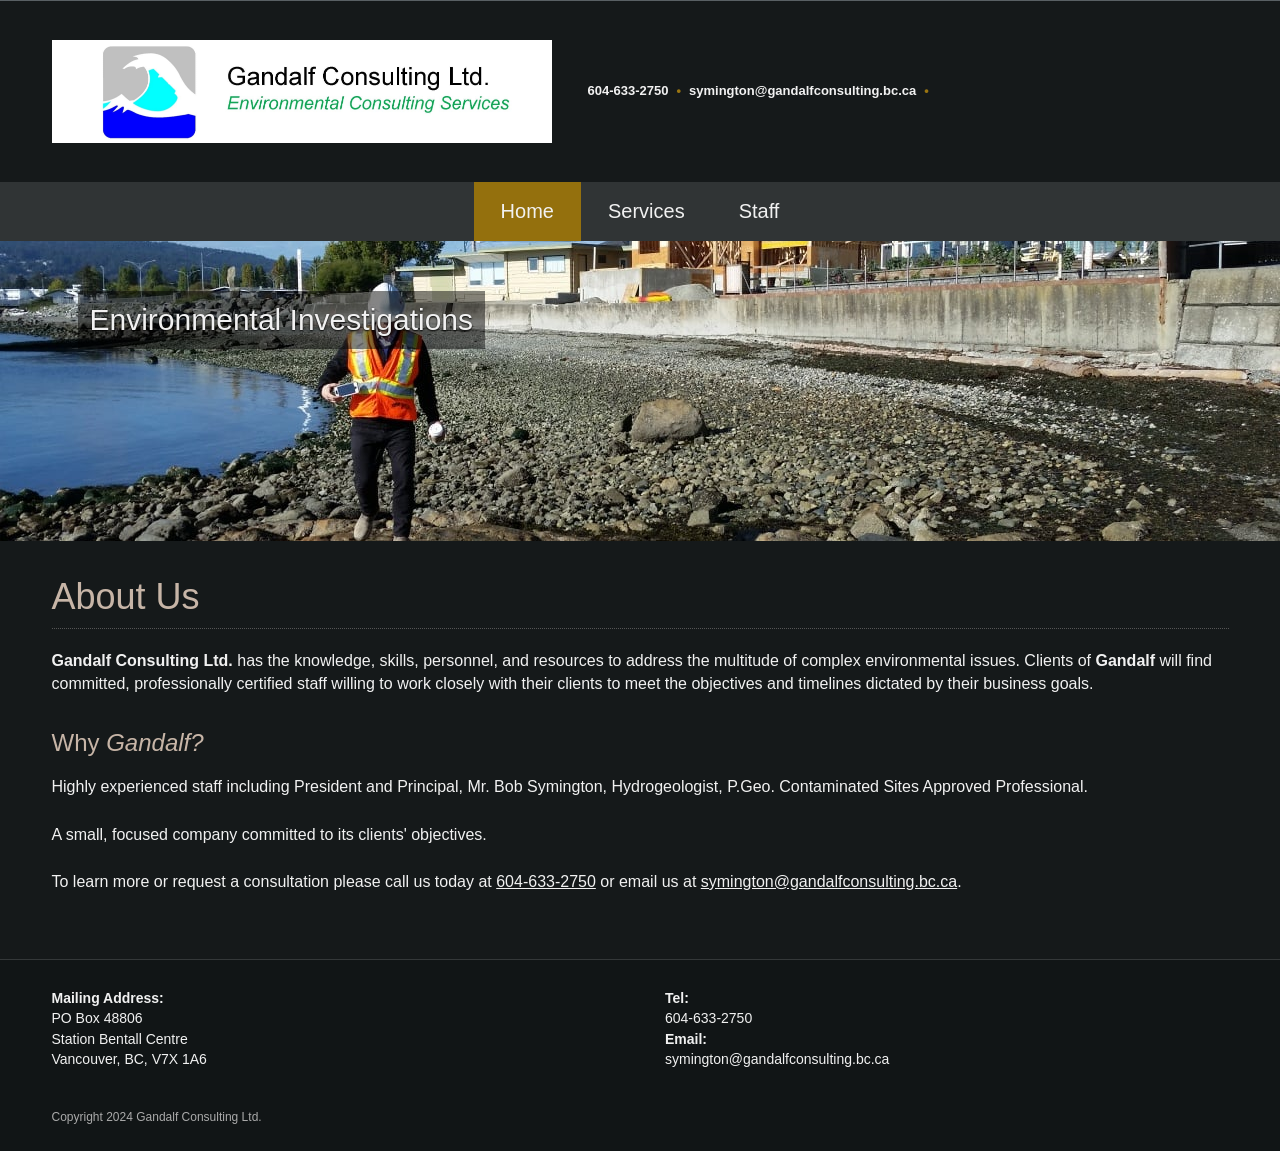
==== commit 890459f3: "Replace legacy site with self-contained static version" ====
--- a/gandalfconsulting.bc.ca/index.html
+++ b/gandalfconsulting.bc.ca/index.html
@@ -1,217 +1,52 @@
- <!DOCTYPE html> <html lang="en"> <head> <title>Gandalf Consulting Home - Gandalf Consulting Ltd.</title> <meta name="keywords"    content="Gandalf, consulting, consultant, environment, environmental, remediation, investigation, contamination, contaminant, contaminated site, Vancouver, British Columbia, Canada, tank, UST, AST, CSAP, Stage 1, Stage 2, Phase 1, Phase 2, DSI, PSI, preliminary site investigation, detailed site investigation, environmental site assessment, approved professional, hydrogeology, groundwater, water, soil, vapour, sampling, sample, gas station, Symington, Manley, Gardner, Golder, Keystone, next, risk assessment, First Nations, real estate, screening level, plume, gasoline, diesel, spill, cleanup, clean, cost, analysis"> <meta name="description" content="Gandalf Consulting Ltd. is an environmental consulting company based out of Vancouver, BC."> <meta property="og:url" content="//gandalfconsulting.bc.ca/home.html"> <meta property="og:title" content="Gandalf Consulting Home"> <meta http-equiv="last-modified" content="2024-08-27 @ 19:44:52 UTC"> <meta property="og:description" content="Gandalf Consulting Ltd. is an environmental consulting company based out of Vancouver, BC."> <!-- Platform default favicons --> <link rel="icon" href="https://img-to.nccdn.net/favicon.ico?V=3d70a718#SYSTEM" type="image/x-icon" /> <link rel="apple-touch-icon" href="https://img-to.nccdn.net/apple-touch-icon.png?V=3d70a718#SYSTEM"> <link rel="icon" type="image/png" sizes="32x32" href="https://img-to.nccdn.net/favicon-32x32.png?V=3d70a718#SYSTEM"> <link rel="icon" type="image/png" sizes="16x16" href="https://img-to.nccdn.net/favicon-16x16.png?V=3d70a718#SYSTEM"> <link rel="icon" type="image/png" sizes="16x16" href="android-chrome-192x192.png#SYSTEM"> <link rel="icon" type="image/png" sizes="16x16" href="android-chrome-512x512.png#SYSTEM"> <link rel="manifest" href="https://img-to.nccdn.net/site.webmanifest?V=3d70a718#SYSTEM"> <link rel="canonical" href="https://gandalfconsulting.bc.ca"> <!-- Load react core --> <script type="text/javascript" src="https://unpkg.com/react@16.14.0/umd/react.production.min.js"></script> <!-- Load react DOM with "defer" - prevent execution until DOM ready --> <script type="text/javascript" src="https://unpkg.com/react-dom@16.14.0/umd/react-dom.production.min.js"></script> <script type="text/javascript" src="https://img-to.nccdn.net/Shared/Scripts/fat_core.EN.js?V=3d70a718"></script> <script type="text/javascript" src="https://img-to.nccdn.net/DataFiles/env.js?token=eyJkb21haW4iOiJnYW5kYWxmY29uc3VsdGluZy5iYy5jYSIsInBhZ2Vfbm9kZV9pZCI6IjE2OTAyNTcxIiwidXNlcl9pZCI6Ijg3OTQ1In0"></script> <script>
-      SK__SetPageID('16902571');
-      SK.Singletons.env.setMultiple( {
-         "current_design_name": "Skyline",
-         "current_design_category": "General",
-         "locale": {"currency":"CAD","date_fmt":"$MNT$ $D$, $YEAR$","date_names":{"EN":{"days":["Sunday","Monday","Tuesday","Wednesday","Thursday","Friday","Saturday"],"days_short":["Sun","Mon","Tue","Wed","Thu","Fri","Sat"],"months":["January","February","March","April","May","June","July","August","September","October","November","December"],"months_short":["Jan","Feb","Mar","Apr","May","Jun","Jul","Aug","Sep","Oct","Nov","Dec"]}},"full_date_fmt":"$WEEKDAY$, $MONTH$ $D$, $YEAR$","location":"CA","long_date_fmt":"$MONTH$ $D$, $YEAR$","short_date_fmt":"$MN$/$D$/$YEAR$","time_fmt":"$H12$:$M$ $AMPM$","time_sec_fmt":"$H12$:$M$:$S$ $AMPM$","time_zone_fmt":"$H12$:$M$:$S$ $AMPM$ $TZ$"},
-"site_language": "EN",
-"interface_language": "EN",
-        } );
-        </script> <script type="text/javascript" src="https://img-to.nccdn.net/Shared/Scripts/fat_eua.EN.js?V=3d70a718"></script> <script type="text/javascript">(new SK.Utils.SiteReferrer()).store();</script> <link type="text/css" rel="stylesheet" href="https://img-to.nccdn.net/Designs/Freemona/css/fat_freemona.css?V=3d70a718"> <!-- Rendered for both AA (admin) and EUA (end-user) areas â the arrange_area token field
-        (set above) selects which compile output the endpoint returns. EUA gets the public/
-        published CSS subset; AA gets the full set including any in-progress edits. --> <link id="arrange-css-link" type="text/css" rel="stylesheet" href="https://img-to.nccdn.net/DataFiles/arrange.css?token=eyJhcmVhIjoiZXVhIiwicGFnZV9ub2RlX2lkIjoiMTY5MDI1NzEiLCJzaXRlX25vZGVfaWQiOiIxNjkwMjU3MCIsInVzZXJfaWQiOiI4Nzk0NSIsInZlcnNpb24iOiJlbXB0eSJ9">
-   
-   
-   
-   
-   
-      Gandalf Consulting Ltd.<meta name="viewport" content="width=device-width, initial-scale=1"> <style type="text/css">
+<!doctype html>
+<html lang="en">
+<head>
+  <meta charset="utf-8">
+  <meta name="viewport" content="width=device-width, initial-scale=1">
+  <title>Gandalf Consulting Home - Gandalf Consulting Ltd.</title>
+  <link rel="icon" href="android-chrome-192x192.png">
+  <link rel="stylesheet" href="css/site.css">
+</head>
+<body>
+<header class="site-header">
+  <div class="header-inner">
+    <a class="brand" href="index.html"><img src="images/logo.jpg" alt="Gandalf Consulting Ltd. — Environmental Consulting Services"></a>
+    <div class="contact"><a href="tel:+16046332750">604-633-2750</a><span>•</span><a href="mailto:symington@gandalfconsulting.bc.ca">symington@gandalfconsulting.bc.ca</a><span>•</span></div>
+  </div>
+</header>
+<nav class="main-nav" aria-label="Main navigation">
+  <div class="nav-inner">
+    <a href="index.html" class="active">Home</a>
+    <a href="services.html" class="">Services</a>
+    <a href="staff.html" class="">Staff</a>
+  </div>
+</nav>
 
-@media screen and (max-width: 1024px)  {
-.sk-client-root-container #logo-column_cell, .sk-client-root-container #menu-column_cell{
-  display: block; height: auto;
-}
+<section class="slideshow" aria-label="Gandalf Consulting services">
+  <div class="slide active" style="background-image:url('images/environmental-investigations-banner.jpg')"><span>Environmental Investigations</span></div>
+  <div class="slide" style="background-image:url('images/site-remediation.jpg')"><span>Site Remediation</span></div>
+  <div class="slide" style="background-image:url('images/subsurface-sampling.jpg')"><span>Subsurface Sampling and Analysis</span></div>
+  <div class="slide" style="background-image:url('images/environmental-investigations.jpg')"><span>Dedicated Site Monitoring</span></div>
+  <div class="slide" style="background-image:url('images/innovative-solutions.jpg')"><span>Innovative Solutions to Contamination</span></div>
+  <div class="slide" style="background-image:url('images/thorough-research.jpg')"><span>Thorough Research</span></div>
+</section>
+<main class="content">
+  <h1>About Us</h1>
+  <p><strong>Gandalf Consulting Ltd.</strong> has the knowledge, skills, personnel, and resources to address the multitude of complex environmental issues. Clients of <strong>Gandalf</strong> will find committed, professionally certified staff willing to work closely with their clients to meet the objectives and timelines dictated by their business goals.</p>
+  <h2>Why <em>Gandalf?</em></h2>
+  <p>Highly experienced staff including President and Principal, Mr. Bob Symington, Hydrogeologist, P.Geo. Contaminated Sites Approved Professional.</p>
+  <p>A small, focused company committed to its clients' objectives.</p>
+  <p>To learn more or request a consultation please call us today at <a href="tel:+16046332750">604-633-2750</a> or email us at <a href="mailto:symington@gandalfconsulting.bc.ca">symington@gandalfconsulting.bc.ca</a>.</p>
+</main>
 
-}@media screen and (max-width: 810px)  {
-.sk-client-root-container #main-column_cell, .sk-client-root-container #optional-right-column_cell{
-  display: block; height: auto;
-}
-.sk-client-root-container #content-box-overlay .fm-tr, .sk-client-root-container #content-box-overlay .fm-t{
-  display: -webkit-box;
-  box-orient: vertical;
-  -webkit-box-orient: vertical;
-  display: box;
-  -moz-box-orient: vertical;
-}
-.sk-client-root-container #main-column_cell .fm-tr, .sk-client-root-container #optional-right-column_cell .fm-tr, .sk-client-root-container #main-column_cell .fm-t, .sk-client-root-container #optional-right-column_cell .fm-t{
-  display: block;
-  display: table-row;
-}
-.sk-client-root-container #main-column_cell .fm-t, .sk-client-root-container #optional-right-column_cell .fm-t{
-  display: table;
-}
-.sk-client-root-container #optional-right-column_cell{
-  box-ordinal-group: 2;
-  -webkit-box-ordinal-group: 2;
-  -moz-box-ordinal-group: 2;
-}
-.sk-client-root-container #content-box-overlay > .fm-t > .fm-tr > .fm-td, .sk-client-root-container #content-box-overlay > .fm-t > .fm-td{
-  display: block;
-}
+<footer class="site-footer">
+  <div class="footer-inner">
+    <div><strong>Mailing Address:</strong><br>PO Box 48806<br>Station Bentall Centre<br>Vancouver, BC, V7X 1A6</div>
+    <div><strong>Tel:</strong><br><a href="tel:+16046332750">604-633-2750</a><br><strong>Email:</strong><br><a href="mailto:symington@gandalfconsulting.bc.ca">symington@gandalfconsulting.bc.ca</a></div>
+  </div>
+  <div class="copyright">Copyright 2024 Gandalf Consulting Ltd.</div>
+</footer>
 
-}@media screen and (max-width: 600px)  {
-.sk-client-root-container #logo-column_cell .fm-tr, .sk-client-root-container #logo-column_cell .fm-t{
-  display: block;
-  display: table-row;
-}
-.sk-client-root-container #logo-column_cell .fm-t{
-  display: table;
-}
-.sk-client-root-container #menu-column_cell{
-  box-ordinal-group: 2;
-  -webkit-box-ordinal-group: 2;
-  -moz-box-ordinal-group: 2;
-}
-.sk-client-root-container #header-row .fm-t .fm-t{
-  table-layout: fixed;
-}
-.sk-client-root-container #header-row > .fm-t > .fm-tr > .fm-td, .sk-client-root-container #header-row > .fm-t > .fm-td{
-  display: block;
-}
-
-}
-</style><script type="text/javascript">SK.LoadCustomFonts(['https://fonts.nccdn.net/OpenSans/OpenSans.css','https://fonts.nccdn.net/Caveat/Caveat.css',]);</script> <script type="text/javascript"><!--
-var wiredminds = [];
-wiredminds.push(["setTrackParam", "wm_custnum", "75d169f3b6325f76"]);
-wiredminds.push(["count"]);
-
-(function() {
-		function wm_async_load() {
-				var wm = document.createElement("script");
-				wm.type = "text/javascript";
-				wm.async = true;
-				wm.src="https://count.carrierzone.com/track/count.js";
-				var el = document.getElementsByTagName('script')[0];
-				el.parentNode.insertBefore(wm, el);
-		}
-
-		if (window.addEventListener) {
-				window.addEventListener('load', wm_async_load, false);
-		} else if (window.attachEvent){
-				window.attachEvent('onload', wm_async_load);
-		}
-})();
-// --> </script> <!-- Global site tag (gtag.js) - Google Analytics --> <script async src="https://www.googletagmanager.com/gtag/js?id="></script> <script>
-            window.dataLayer = window.dataLayer || [];
-            function gtag(){dataLayer.push(arguments);}
-            gtag('js', new Date());
-
-            gtag('config', '');
-         </script> </head> <body onload="ExecuteOnLoadFunctions();" class="sk-notouch template content-bgr-light  " > <a class="sk-skip-to-main" href="index.html#fm_main_area">Skip to main content</a> <script type="text/javascript">
-   if ( SK.Util.isTouchDevice() ) {
-      document.body.removeClass('sk-notouch');
-   }
-</script> <script type='text/javascript'>
-   SK.Singletons.loadpromise.then(function () {
-      const script = document.createElement('script');
-      script.type = 'module';
-      script.src = '//instant.page/5.1.0';
-      script.integrity = 'sha384-by67kQnR+pyfy8yWP4kPO12fHKRLHZPfEsiSXR8u2IKcTdxD805MGUXBzVPnkLHw';
-      document.head.append(script);
-   })
-</script>  <!-- --> <div id="app_header_user_78"></div><script type="text/javascript" src="https://img-to.nccdn.net/Apps/Framework/3.0/Scripts/fat_display.js?V=3d70a718"></script><script type="text/javascript" src="https://img-to.nccdn.net/Apps/OpenHours/build/header.m.EN.js?V=3d70a718"></script><script type="text/javascript">new SK.Apps.Entry.OpenHours.header.default({"placeholder":"app_header_user_78","user_name":"0120d869.com","binding_item_id":"","properties":{},"edition_id":"0","session_id":"1790424181_325338_81808359","app_id":"78","user_id":"87945","settings":{"split_time":"","open_hours":[{"status":1,"end_timesplit":"","start_timesplit":"","end":"06:00 pm","start":"09:00 am"},{"start_timesplit":"","end_timesplit":"","status":1,"end":"06:00 pm","start":"09:00 am"},{"start":"09:00 am","end":"06:00 pm","status":1,"start_timesplit":"","end_timesplit":""},{"end":"06:00 pm","start":"09:00 am","start_timesplit":"","end_timesplit":"","status":1},{"status":1,"end_timesplit":"","start_timesplit":"","end":"06:00 pm","start":"09:00 am"},{"end_timesplit":"","start_timesplit":"","status":0,"end":"06:00 pm","start":"09:00 am"},{"start":"09:00 am","end":"06:00 pm","status":0,"start_timesplit":"","end_timesplit":""}],"force_global":1687283824492},"node_id":null});</script> <!-- -->
-  <!-- -->  <!-- -->  <!-- -->  <!-- --> <script type="text/javascript" src="https://img-to.nccdn.net/Designs/Freemona/Scripts/fat_freemona.js?V=3d70a718"></script> <script>
-      if ( location.pathname.endsWith( 'sk_snapshot_preview' ) ) {
-         window.addEvent( 'load', SK.BuildSnapshotLinks );
-      }
-   </script> <style type="text/css" id="page_css">
-      .sk-client-root-container, .sk-client-root-container .template{background-color:#FFFFFF;}.sk-client-root-container #sk_main{text-align:left;}.sk-client-root-container #header-background{text-align:left;background-color:#FFFFFF;}.sk-client-root-container #header-wrapper{max-width:1240px;padding-top:30px;padding-bottom:30px;text-align:center;}.sk-client-root-container #logo-column_cell{vertical-align:top;}.sk-client-root-container #logo-column{text-align:left;}.sk-client-root-container #fm_site_logo{text-align:left;}.sk-client-root-container #header-content{margin-left:30px;text-align:left;}.sk-client-root-container #sk_001_cell{vertical-align:top;}.sk-client-root-container #sk_001{text-align:left;word-break:normal;padding-bottom:10px;padding-top:10px;word-wrap:normal;}.sk-client-root-container #fm_header_area{text-align:left;}.sk-client-root-container #sk_002_cell{width:100%;vertical-align:top;}.sk-client-root-container #sk_002{padding-bottom:15px;text-align:right;padding-top:15px;}.sk-client-root-container #fm_header_menu{text-align:left;}.sk-client-root-container #sk_003_cell{vertical-align:top;}.sk-client-root-container #sk_003{padding-top:5px;text-align:left;padding-bottom:20px;}.sk-client-root-container #fm_search{text-align:right;}.sk-client-root-container #menu-wrapper{background-color:#393E43;text-align:left;}.sk-client-root-container #menu-column{text-align:center;max-width:1240px;margin-bottom:0px;}.sk-client-root-container #fm_mnav{text-align:left;}.sk-client-root-container #page-image-wrapper{max-width:1920px;text-align:center;background-color:#F2C025;}.sk-client-root-container #sk_004{background-position:center bottom;height:500px;max-width:1920px;background-repeat:no-repeat;text-align:center;}.sk-client-root-container #page-image-overlay_cell{vertical-align:top;}.sk-client-root-container #page-image-overlay{max-width:1240px;padding-top:10px;text-align:center;padding-bottom:10px;}.sk-client-root-container #fm_aux_area1{text-align:left;}.sk-client-root-container #sk_main_ornaments{text-align:left;}.sk-client-root-container #content-box-overlay{max-width:1240px;padding-top:30px;text-align:center;padding-bottom:20px;}.sk-client-root-container #main-column_cell{width:100%;vertical-align:top;}.sk-client-root-container #main-column{text-align:left;}.sk-client-root-container #fm_main_area{text-align:left;}.sk-client-root-container #second-main{max-width:1240px;padding-top:20px;padding-bottom:20px;text-align:center;}.sk-client-root-container #fm_aux_area6{text-align:left;}.sk-client-root-container #sk_005{text-align:center;background-color:#50575E;padding-bottom:30px;padding-right:20px;padding-left:20px;padding-top:30px;max-width:1200px;}.sk-client-root-container #fm_shared_area4{text-align:left;}.sk-client-root-container #footer-content{text-align:center;background-color:#393E43;padding-bottom:30px;padding-top:30px;max-width:1240px;}.sk-client-root-container #sk_006{padding-right:30px;padding-left:30px;text-align:left;}.sk-client-root-container #footer_text{text-align:left;}.sk-client-root-container #sk_007{float:none;padding-left:30px;padding-top:20px;padding-right:30px;padding-bottom:20px;text-align:center;}.sk-client-root-container #fm_footer_menu{text-align:center;display:inline-block;float:none;}.sk-client-root-container #sk_008{text-align:left;float:none;padding-right:30px;padding-left:30px;}.sk-client-root-container #copyright_slogan{text-align:center;display:inline-block;float:none;}.sk-client-root-container{font-size:16px;line-height:1.5;font-family:OpenSans;color:#333333;}.sk-client-root-container a:link, .sk-client-root-container a:visited{text-decoration:underline;color:#F2C025;}.sk-client-root-container a:hover{text-decoration:none;}.sk-client-root-container .invertText, .sk-client-root-container .invertText p, .sk-client-root-container .invertText font, .sk-client-root-container .invertText h1, .sk-client-root-container .invertText h2, .sk-client-root-container .invertText h3{color:#FFFFFF;}.sk-client-root-container .invertText a:link, .sk-client-root-container .invertText a:visited{color:#F2C025;}.sk-client-root-container .siteTitleLink{color:#393E43;line-height:1.0;font-size:40px;}.sk-client-root-container a.siteTitleLink:link, .sk-client-root-container a.siteTitleLink:visited{text-decoration:none;}.sk-client-root-container a.siteTitleLink:hover{text-decoration:none;}.sk-client-root-container .pageTitle{font-size:36px;font-family:OpenSans;color:#50575E;border-bottom:1px dotted rgba(0,0,0,0.4);}.sk-client-root-container .rte{background-image:none;background-color:#FFFFFF;}.sk-client-root-container a.searchButton:link, .sk-client-root-container a.searchButton:visited{background-color:#F2C025;font-size:12px;color:#FFFFFF;text-decoration:none;padding-bottom:11px;padding-left:25px;padding-top:10px;padding-right:25px;font-weight:bold;text-transform:uppercase;}.sk-client-root-container a.searchButton:hover{background-color:#393E43;}.sk-client-root-container .searchInput{padding-top:2px;padding-left:3px;border-style:solid;background-color:#F0F0F0;color:#737373;padding-bottom:2px;border-color:#CACACA;height:30px;border-width:1px;width:200px;}.sk-client-root-container .plainsmall{font-size:15px;}.sk-client-root-container .plainlarge{font-size:18px;}.sk-client-root-container .plainfixedwidth{letter-spacing:-1px;font-size:17px;}.sk-client-root-container h1{font-family:OpenSans;font-size:60px;}.sk-client-root-container h2{font-family:OpenSans;font-size:36px;line-height:1.7;}.sk-client-root-container h3{font-family:OpenSans;font-size:24px;}.sk-client-root-container .highlight{padding-top:2px;font-size:16px;background-color:#ABABAB;padding-bottom:2px;}.sk-client-root-container .highlight a{color:#333333;}.sk-client-root-container .alert{font-size:16px;color:#D14E4E;}.sk-client-root-container .alert a{color:#D14E4E;}.sk-client-root-container .background{padding-top:2px;line-height:1.7;background-color:#50575E;color:#FFFFFF;padding-bottom:2px;}.sk-client-root-container .background a{color:#FFFFFF;}.sk-client-root-container .quote{font-family:Angelina;color:#F2C025;font-size:22px;line-height:1.1;}.sk-client-root-container .customtext1{font-size:12px;}.sk-client-root-container .customtext2{font-family:OpenSans;color:#F2C025;font-size:18px;line-height:1.2;}.sk-client-root-container .copyright{font-size:13px;line-height:1.4;color:#50575E;}.sk-client-root-container .skhl-custom1 .skhl-wrapper{background-color:#F2C025;position:relative;margin-top:10px;width:100%;height:1px;margin-bottom:10px;}.sk-client-root-container .skhl-custom2 .skhl-wrapper{position:relative;height:3px;margin-bottom:10px;border-bottom:1px dotted #F2C025;border-top:1px dotted #F2C025;margin-top:10px;width:100%;}.sk-client-root-container .invertText .highlight{color:#FFFFFF;background-color:#857437;}.sk-client-root-container .invertText .alert{color:#D14E4E;}.sk-client-root-container .invertText .alert a{color:#D14E4E;}.sk-client-root-container .invertText .background{color:#393E43;background-color:#F2C025;}.sk-client-root-container .invertText .background a{color:#393E43;}.sk-client-root-container .invertText .copyright{color:#8F8F8F;}.ig-btn{height:30px;cursor:pointer;background-image:url(https://designs.nccdn.net/Common/Gallery/nav-buttons-light.png);background-repeat:no-repeat;width:30px;}.ig-btn.ig-click{border-radius:45px;}.ig-btn.ig-next{background-position:-55px -5px;border-radius:45px;background-color:#FFFFFF;}.ig-btn.ig-next.ig-over{background-position:-55px -55px;}.ig-btn.ig-next.ig-click{background-color:#F2C025;border-radius:45px;background-position:-55px -105px;}.ig-btn.ig-next.ig-disabled{background-position:-55px -155px;}.ig-btn.ig-prev{background-color:#FFFFFF;border-radius:45px;background-position:-5px -5px;}.ig-btn.ig-prev.ig-over{background-position:-5px -55px;}.ig-btn.ig-prev.ig-click{background-position:-5px -105px;border-radius:45px;background-color:#F2C025;}.ig-btn.ig-prev.ig-disabled{background-position:-5px -155px;}.ig-btn.ig-play{background-position:-105px -5px;}.ig-btn.ig-play.ig-over{background-position:-105px -55px;}.ig-btn.ig-play.ig-click{background-position:-105px -105px;}.ig-btn.ig-play.ig-disabled{background-position:-105px -155px;}.ig-btn.ig-pause{background-position:-155px -5px;}.ig-btn.ig-pause.ig-over{background-position:-155px -55px;}.ig-btn.ig-pause.ig-click{background-position:-155px -105px;}.ig-btn.ig-pause.ig-disabled{background-position:-155px -155px;}.ig-gallery.ig-type-thumbnails .ig-caption div{padding-top:10px;font-size:12px;}.ig-gallery.ig-type-thumbnails .ig-thumb{margin:10px;}.ig-gallery.ig-type-slideshow .ig-caption div{font-size:14px;padding-top:10px;}.ig-gallery.ig-type-slideshow-animated .ig-caption div{font-size:36px;line-height:1.1;font-family:OpenSans;color:#ffffff;text-shadow:0px 0px 10px #000000;}.ig-gallery.ig-type-filmstrip .ig-caption div{padding-top:10px;font-size:14px;}.ig-gallery.ig-type-mosaic .ig-caption div{font-size:14px;padding-top:10px;}.ig-gallery.ig-type-slider .ig-caption div{padding-top:10px;padding-right:20px;font-size:14px;text-align:left;}.ig-gallery.ig-type-filmstrip .ig-icongrid.ig-horizontal{margin-top:10px;margin-bottom:10px;}.ig-gallery.ig-type-filmstrip .ig-icongrid.ig-vertical{margin-right:10px;margin-left:10px;}.ig-gallery.ig-type-filmstrip .ig-icongrid.ig-horizontal .ig-icon{padding-top:10px;}.ig-gallery.ig-type-filmstrip .ig-icongrid.ig-horizontal .ig-icon.ig-over{padding-top:5px;padding-bottom:5px;}.ig-gallery.ig-type-filmstrip .ig-icongrid.ig-horizontal .ig-icon.ig-click{padding-bottom:10px;padding-top:0px;}.ig-gallery.ig-type-filmstrip .ig-icongrid.ig-horizontal .ig-icon.ig-selected{padding-top:0px;padding-bottom:10px;}.ig-gallery.ig-type-filmstrip .ig-icongrid.ig-vertical .ig-icon{padding-right:10px;}.ig-gallery.ig-type-filmstrip .ig-icongrid.ig-vertical .ig-icon.ig-over{padding-left:5px;padding-right:5px;}.ig-gallery.ig-type-filmstrip .ig-icongrid.ig-vertical .ig-icon.ig-click{padding-left:10px;padding-right:0px;}.ig-gallery.ig-type-filmstrip .ig-icongrid.ig-vertical .ig-icon.ig-selected{padding-right:0px;padding-left:10px;}.ig-gallery.ig-type-mosaic .ig-icongrid.ig-horizontal{margin-top:10px;margin-bottom:10px;}.ig-gallery.ig-type-mosaic .ig-icongrid.ig-vertical{margin-right:10px;margin-left:10px;}.ig-gallery.ig-type-mosaic .ig-icongrid .ig-icon{padding:4px;border:1px solid transparent;}.ig-gallery.ig-type-mosaic .ig-icongrid .ig-icon.ig-over{background-image:url(https://designs.nccdn.net/Common/Gallery/mat-black-12.png);}.ig-gallery.ig-type-mosaic .ig-icongrid .ig-icon.ig-click{background-image:url(https://designs.nccdn.net/Common/Gallery/mat-black-12.png);}.ig-gallery.ig-type-mosaic .ig-icongrid .ig-icon.ig-selected{background-image:url(https://designs.nccdn.net/Common/Gallery/mat-black-12.png);}.ig-gallery .ig-nav{margin-top:20px;}.ig-gallery .ig-nav .ig-dot{background-color:#FFFFFF;border-radius:45px;margin:3px;background-repeat:no-repeat;background-image:url(https://designs.nccdn.net/Common/Gallery/nav-dots-light.png);width:12px;height:12px;background-position:0px 0px;}.ig-gallery .ig-nav .ig-dot.ig-over{background-position:0px -30px;}.ig-gallery .ig-nav .ig-dot.ig-click{border-radius:45px;background-color:#F2C025;background-position:0px -60px;}.ig-gallery .ig-nav .ig-dot.ig-selected{background-color:#F2C025;border-radius:45px;background-position:0px -90px;}.ig-gallery.ig-type-slideshow-animated .ig-nav.ig-dots{background-image:url(https://designs.nccdn.net/Common/Gallery/mat-black-80.png);padding:5px;border-radius:15px;margin:10px;}.ig-gallery.ig-type-slideshow-animated .ig-nav .ig-dot{background-color:transparent;background-image:url(https://designs.nccdn.net/Common/Gallery/sprite-dots-dark.png);}.ig-gallery.ig-type-slideshow-animated .ig-nav .ig-dot.ig-click{background-color:transparent;}.ig-gallery.ig-type-slideshow-animated .ig-nav .ig-dot.ig-selected{background-color:transparent;}.ig-gallery .ig-nav .ig-number{width:24px;height:24px;background-position:0px 0px;background-color:#FFFFFF;background-image:url(https://designs.nccdn.net/Common/Gallery/nav-numbers-light.png);background-repeat:no-repeat;margin:3px;border-radius:45px;}.ig-gallery .ig-nav .ig-number.ig-over{background-position:0px -40px;}.ig-gallery .ig-nav .ig-number.ig-click{background-position:0px -80px;background-color:#F2C025;border-radius:45px;}.ig-gallery .ig-nav .ig-number.ig-selected{background-position:0px -120px;background-color:#F2C025;border-radius:45px;}.ig-gallery .ig-nav .ig-number p{font-size:12px;color:#666666;padding-top:3px;}.ig-gallery .ig-nav .ig-number.ig-over p{color:#555555;}.ig-gallery .ig-nav .ig-number.ig-click p{color:#FFFFFF;}.ig-gallery .ig-nav .ig-number.ig-selected p{color:#FFFFFF;}.ig-gallery.ig-type-slideshow-animated .ig-nav.ig-numbers{background-image:url(https://designs.nccdn.net/Common/Gallery/mat-black-80.png);padding:5px;border-radius:20px;margin:10px;}.ig-gallery.ig-type-slideshow-animated .ig-nav .ig-number{height:18px;background-color:transparent;margin:0px;width:18px;background-image:none;}.ig-gallery.ig-type-slideshow-animated .ig-nav .ig-number.ig-click{background-color:transparent;}.ig-gallery.ig-type-slideshow-animated .ig-nav .ig-number.ig-selected{background-color:transparent;}.ig-gallery.ig-type-slideshow-animated .ig-nav .ig-number p{padding-top:3px;line-height:1.0;color:#666666;}.ig-gallery.ig-type-slideshow-animated .ig-nav .ig-number.ig-selected p{color:#FFFFFF;}.ig-nav .ig-btn.ig-next{margin-left:5px;}.ig-nav .ig-btn.ig-prev{margin-right:5px;}.ig-nav .ig-num{font-size:15px;font-weight:bold;margin:0px 2px;color:#333333;}.ig-thumbs .ig-btn{background-color:transparent;}.ig-thumbs .ig-btn.ig-next{background-color:transparent;margin-top:-20px;margin-right:10px;background-position:-55px -255px;}.ig-thumbs .ig-btn.ig-next.ig-over{background-position:-55px -305px;}.ig-thumbs .ig-btn.ig-next.ig-click{background-color:transparent;border-radius:0px;background-position:-55px -305px;}.ig-thumbs .ig-btn.ig-next.ig-disabled{background-position:-55px -205px;}.ig-thumbs .ig-btn.ig-prev{background-color:transparent;margin-top:-20px;margin-left:10px;background-position:-5px -255px;}.ig-thumbs .ig-btn.ig-prev.ig-over{background-position:-5px -305px;}.ig-thumbs .ig-btn.ig-prev.ig-click{background-position:-5px -305px;background-color:transparent;border-radius:0px;}.ig-thumbs .ig-btn.ig-prev.ig-disabled{background-position:-5px -205px;}.ig-thumbs .ig-btn.ig-play{margin-left:10px;margin-top:-10px;}.ig-thumbs .ig-btn.ig-pause{margin-top:-10px;margin-left:10px;}.ig-viewer{background-color:#ffffff;box-shadow:0px 2px 30px rgba(0,0,0,0.67);padding:20px;margin:50px;}.ig-viewer .ig-thumbs .ig-btn.ig-play{margin-left:10px;margin-bottom:10px;}.ig-viewer .ig-thumbs .ig-btn.ig-pause{margin-left:10px;margin-bottom:10px;}.ig-viewer .ig-viewer-panel{margin-top:20px;}.ig-viewer .ig-viewer-caption .ig-caption div{height:40px;color:#000000;}.ig-viewer .ig-viewer-nav .ig-nav{margin-left:20px;}.ig-viewer .ig-nav .ig-num{color:#000000;}.ig-viewer-close{cursor:pointer;top:-39px;right:-39px;height:38px;background-image:url(https://designs.nccdn.net/Common/Gallery/close.png);width:38px;}.ig-scroll.ig-horizontal{margin-right:100px;margin-left:100px;}.ig-scroll-body{background-position:top left;background-repeat:repeat;padding:5px;background-image:url(https://designs.nccdn.net/Common/Gallery/mat-black-12.png);}.ig-scroll.ig-horizontal .ig-scroll-body{height:12px;}.ig-scroll.ig-vertical .ig-scroll-body{width:12px;}.ig-scroll-handle{height:12px;background-position:top left;cursor:move;background-image:url(https://designs.nccdn.net/Common/Gallery/mat-black-60.png);background-repeat:repeat;opacity:0.5;border-radius:6px;filter:alpha(opacity=50);}.ig-scroll-handle.ig-over{opacity:0.7;filter:alpha(opacity=70);}.ig-scroll-handle.ig-click{filter:alpha(opacity=100);opacity:1.0;}.ig-scroll.ig-horizontal .ig-scroll-handle{height:12px;}.ig-scroll.ig-vertical .ig-scroll-handle{width:12px;}.ig-scroll-arrow{background-image:url(https://designs.nccdn.net/Common/Gallery/sprite-scrollbar-arrows-light.png);background-repeat:no-repeat;width:22px;height:22px;cursor:pointer;}.ig-scroll.ig-horizontal .ig-scroll-arrow.ig-prev{background-position:0px 0px;}.ig-scroll.ig-horizontal .ig-scroll-arrow.ig-prev.ig-over{background-position:0px -50px;}.ig-scroll.ig-horizontal .ig-scroll-arrow.ig-prev.ig-click{background-position:0px -100px;}.ig-scroll.ig-horizontal .ig-scroll-arrow.ig-next{background-position:-50px 0px;}.ig-scroll.ig-horizontal .ig-scroll-arrow.ig-next.ig-over{background-position:-50px -50px;}.ig-scroll.ig-horizontal .ig-scroll-arrow.ig-next.ig-click{background-position:-50px -100px;}.ig-scroll.ig-vertical .ig-scroll-arrow.ig-prev{background-position:-100px 0px;}.ig-scroll.ig-vertical .ig-scroll-arrow.ig-prev.ig-over{background-position:-100px -50px;}.ig-scroll.ig-vertical .ig-scroll-arrow.ig-prev.ig-click{background-position:-100px -100px;}.ig-scroll.ig-vertical .ig-scroll-arrow.ig-next{background-position:-150px 0px;}.ig-scroll.ig-vertical .ig-scroll-arrow.ig-next.ig-over{background-position:-150px -50px;}.ig-scroll.ig-vertical .ig-scroll-arrow.ig-next.ig-click{background-position:-150px -100px;}.sk-client-root-container .sk-ne-wrapper{margin-bottom:4px;}.sk-client-root-container .sk-ne-wrapper .sk-ne-entry{border-width:1px;border-color:rgba(0,0,0,0.2);border-style:solid;}.sk-client-root-container .sk-ne-wrapper .sk-ne-calendar{margin-right:30px;background-color:#50575E;margin-left:0px;margin-bottom:0px;height:165px;width:165px;margin-top:0px;}.sk-client-root-container .sk-ne-wrapper .sk-ne-calendar .sk-ne-date-month{font-size:14px;background-color:transparent;padding-bottom:5px;color:#F2C025;font-weight:bold;margin-top:95px;}.sk-client-root-container .sk-ne-wrapper .sk-ne-calendar .sk-ne-date-day{margin-bottom:3px;margin-top:-60px;font-family:OpenSans;font-weight:bold;color:#FFFFFF;padding-bottom:18px;background-color:transparent;font-size:60px;}.sk-client-root-container .sk-ne-wrapper .sk-ne-image{border-width:3px;}.sk-client-root-container .sk-ne-wrapper .sk-ne-title{padding-bottom:5px;border-bottom:dotted 1px rgba(0,0,0,0.4);padding-top:30px;}.sk-client-root-container .sk-ne-wrapper .sk-ne-heading{font-size:24px;font-weight:bold;color:#F2C025;font-style:italic;}.sk-client-root-container .sk-ne-wrapper a.sk-ne-heading:link{font-size:24px;}.sk-client-root-container .sk-ne-wrapper .sk-ne-date-small{font-weight:bold;font-size:11px;}.sk-client-root-container .sk-ne-wrapper .sk-ne-description, .sk-client-root-container .sk-ne-wrapper .sk-ne-description a{padding-top:10px;}.sk-client-root-container .sk-ne-wrapper .sk-ne-description a:link, .sk-client-root-container .sk-ne-wrapper .sk-ne-description a:visited{text-decoration:none;}.sk-client-root-container .sk-ne-wrapper .sk-ne-description a:hover{text-decoration:underline;}.sk-client-root-container .sk-ne-wrapper p.sk-ne-show-more a:link, .sk-client-root-container .sk-ne-wrapper p.sk-ne-show-more a:visited{text-decoration:none;}.sk-client-root-container .sk-ne-wrapper p.sk-ne-show-more a:hover{text-decoration:underline;}.sk-client-root-container .sk-gd-wrapper.sk-gd-gifts{padding-bottom:25px;padding-left:25px;padding-right:25px;padding-top:25px;margin-bottom:20px;}.sk-client-root-container .sk-gd-gifts .sk-gd-title{line-height:1.9;font-size:24px;border-bottom:dotted 1px rgba(0,0,0,0.4);margin-bottom:10px;}.sk-client-root-container .sk-gd-gifts .sk-gd-button{font-size:16px;}.sk-client-root-container .sk-gd-gifts .sk-gd-option:hover{background-color:#F2C025;}.sk-client-root-container .sk-gd-gifts .sk-gd-option-title{font-weight:bold;font-size:18px;font-family:OpenSans;}.sk-client-root-container .sk-gd-gifts .sk-gd-option-price{color:#50575E;font-family:OpenSans;font-size:24px;font-weight:bold;}.sk-client-root-container .sk-gd-wrapper.sk-gd-deals{margin-bottom:20px;padding-left:25px;padding-right:25px;padding-top:25px;padding-bottom:25px;}.sk-client-root-container .sk-gd-deals .sk-gd-title{font-size:24px;line-height:1.9;border-bottom:dotted 1px rgba(0,0,0,0.4);margin-bottom:10px;}.sk-client-root-container .sk-gd-deals .sk-gd-button{font-size:16px;}.sk-client-root-container .sk-gd-deals .sk-gd-buynow-button{font-size:16px;}.sk-client-root-container .sk-gd-deals .sk-gd-share{font-size:16px;}.sk-client-root-container .sk-gd-deals .sk-gd-price-currency{font-weight:bold;font-size:28px;font-family:OpenSans;color:#50575E;}.sk-client-root-container .sk-gd-deals .sk-gd-price-value{color:#50575E;font-family:OpenSans;font-size:28px;font-weight:bold;}.sk-client-root-container .sk-gd-deals .sk-gd-remaining-wrapper{font-size:28px;}.sk-client-root-container .sk-gd-deals .sk-gd-title.sk-gd-title-enterdetails{font-size:28px;}.sk-client-root-container .sk-gd-deals .sk-gd-dealtitle{font-size:28px;}.sk-client-root-container .sk-gd-deals .sk-gd-title.sk-gd-title-completepurchase{font-size:28px;}.sk-client-root-container .sk-gd-deals .sk-gd-title.sk-gd-title-dealcreated{font-size:28px;}.sk-client-root-container .sk-gd-deals .sk-gd-title.sk-gd-title-loading{font-size:28px;}.sk-client-root-container .sk-gd-deals .sk-gd-title.sk-gd-title-dealover{font-size:28px;}.sk-client-root-container .sk-gd-deals .sk-gd-title.sk-gd-title-dealsoldout{font-size:28px;}.sk-client-root-container .sk-shapp-form{margin-bottom:20px;}.sk-client-root-container .sk-shapp-title{font-size:24px;line-height:1.7;margin-right:25px;border-bottom:1px dotted rgba(0,0,0,0.4);margin-left:25px;}.sk-client-root-container .sk-shapp-steps{font-size:15px;padding-right:25px;padding-top:25px;padding-left:25px;}.sk-client-root-container .sk-shapp-form .sk-shapp-button{margin-left:25px;font-size:16px;}.sk-client-root-container .sk-shapp-form .sk-shapp-cancellink{padding-left:25px;padding-right:25px;padding-bottom:25px;}.sk-client-root-container .sk-shapp-form .sk-shapp-booknow-container{padding-bottom:25px;padding-left:25px;padding-right:25px;padding-top:25px;}.sk-client-root-container .sk-shapp-form .sk-shapp-booknow-button{font-size:16px;}.sk-client-root-container .sk-shapp-form .sk-shapp-businesshours{padding-top:25px;padding-bottom:25px;}.sk-client-root-container .sk-shapp-form .sk-shapp-title.sk-shapp-title-businesshours{font-size:24px;}.sk-client-root-container .sk-shapp-form .sk-shapp-businesshours-line{font-size:14px;line-height:1.6;padding-left:25px;}.sk-client-root-container .sk-shapp-form .sk-shapp-title.sk-shapp-title-selectservice{padding-top:25px;padding-bottom:25px;}.sk-client-root-container .sk-shapp-form .sk-shapp-service{padding-right:25px;padding-left:25px;}.sk-client-root-container .sk-shapp-form .sk-shapp-service:hover{background-color:#F2C025;}.sk-client-root-container .sk-shapp-form .sk-shapp-step1 .sk-shapp-service-title{font-weight:bold;font-size:18px;font-family:OpenSans;}.sk-client-root-container .sk-shapp-form .sk-shapp-step1 .sk-shapp-service-time{font-weight:bold;font-size:13px;}.sk-client-root-container .sk-shapp-form .sk-shapp-step1 .sk-shapp-service-price{font-family:OpenSans;font-weight:bold;font-size:24px;}.sk-client-root-container .sk-shapp-form .sk-shapp-container-selectstaff{padding-left:25px;}.sk-client-root-container .sk-shapp-form .sk-shapp-container-calendar{padding-right:25px;padding-left:25px;}.sk-client-root-container .sk-shapp-form .sk-shapp-title.sk-shapp-title-selectstaff{margin-left:0px;margin-right:0px;}.sk-client-root-container .sk-shapp-form .sk-shapp-title.sk-shapp-title-selecttime{margin-right:0px;margin-left:0px;}.sk-client-root-container .sk-shapp-form .sk-shapp-step2 .sk-shapp-service-title{font-size:18px;}.sk-client-root-container .sk-shapp-form .sk-shapp-field-label{padding-right:25px;padding-left:25px;}.sk-client-root-container .sk-shapp-form .sk-shapp-field{margin-right:25px;margin-left:25px;}.sk-client-root-container .sk-shapp-form .sk-shapp-summarytitle{padding-left:25px;font-size:18px;}.sk-client-root-container .sk-shapp-form .sk-shapp-systemcontent{padding-left:25px;padding-right:25px;}.sk-client-root-container .areaheader{font-size:18px;}.sk-client-root-container .areafooter{font-size:18px;}.sk-client-root-container .sgHC0{margin-bottom:20px;}.sk-client-root-container .sgHC0 .sgDelim1{width:30px;}.sk-client-root-container .sgHC0 .sectionCell{border-width:1px;border-color:#50575E;border-style:solid;}.sk-client-root-container .sgHC0 .secTitle{border-bottom:dotted 1px #50575E;padding-right:25px;padding-left:25px;height:80px;}.sk-client-root-container .sgHC0 .secCptn{font-size:24px;color:#393E43;text-decoration:none;font-family:OpenSans;}.sk-client-root-container .sgHC0 .wIcn .secCptn{min-height:40px;}.sk-client-root-container .sgHC0 .imgResize .secCptn img{width:40px;height:40px;}.sk-client-root-container .sgHC0 .wIcn .fmCptnWrap .fmCptnMain{line-height:1.0;}.sk-client-root-container .sgHC0 .wIcn .fmCptnWrap .fmCptnSub{font-size:14px;}.sk-client-root-container .sgHC0 .secBody{padding-bottom:10px;padding-top:20px;padding-right:25px;padding-left:25px;}.sk-client-root-container .sgVC0 .sgDelim{padding-bottom:10px;}.sk-client-root-container .sgVC0 .secTitle{border-bottom:dotted 1px rgba(0,0,0,0.4);border-left:1px solid #50575E;height:70px;border-top:1px solid #50575E;border-right:1px solid #50575E;padding-left:25px;padding-right:25px;}.sk-client-root-container .sgVC0 .secCptn{font-family:OpenSans;color:#393E43;text-decoration:none;font-size:24px;}.sk-client-root-container .sgVC0 .wIcn .secTitle{padding-top:5px;}.sk-client-root-container .sgVC0 .imgResize .secCptn img{height:40px;width:40px;}.sk-client-root-container .sgVC0 .wIcn .fmCptnWrap .fmCptnSub{font-size:13px;margin-top:-5px;margin-bottom:5px;}.sk-client-root-container .sgVC0 .secBody{padding-bottom:20px;padding-left:25px;border-right:1px solid #50575E;padding-right:25px;padding-top:10px;border-bottom:1px solid #50575E;border-left:1px solid #50575E;}.sk-client-root-container .sgVCC0{margin-bottom:20px;}.sk-client-root-container .sgVCC0 .sgDelim{padding-bottom:1px;}.sk-client-root-container .sgVCC0 .noactive .secHead{border-bottom:1px solid #50575E;border-left:1px solid #50575E;height:70px;border-top:1px solid #50575E;border-right:1px solid #50575E;padding-right:10px;padding-left:25px;background-color:rgba(0,0,0,0.1);}.sk-client-root-container .sgVCC0 .noactive .secCptn{font-size:16px;line-height:1.0;text-decoration:none;color:#50575E;}.sk-client-root-container .sgVCC0 .active .secHead{border-top:1px solid #50575E;border-left:1px solid #50575E;border-bottom:dotted 1px rgba(0,0,0,0.4);height:70px;padding-right:10px;padding-left:25px;border-right:1px solid #50575E;}.sk-client-root-container .sgVCC0 .active .secCptn{text-decoration:none;color:#F2C025;font-family:OpenSans;line-height:2.2;font-size:24px;}.sk-client-root-container .sgVCC0 .imgResize .secCptn img{width:30px;height:30px;}.sk-client-root-container .sgVCC0 .wIcn .fmCptnWrap .fmCptnMain{line-height:2.2;}.sk-client-root-container .sgVCC0 .wIcn .fmCptnWrap .fmCptnSub{padding-bottom:7px;margin-top:-12px;line-height:1.5;font-size:13px;}.sk-client-root-container .sgVCC0 .secBody{border-right:1px solid #50575E;padding-right:25px;padding-left:25px;padding-top:10px;padding-bottom:20px;border-bottom:1px solid #50575E;border-left:1px solid #50575E;}.sk-client-root-container .sgVCC0 .secIconExp{background-image:url(https://designs.nccdn.net/Common/Section/section-arrow-expanded-dark.png);background-repeat:no-repeat;background-position:center center;padding-left:20px;padding-right:20px;}.sk-client-root-container .sgVCC0 .secIconCol{padding-right:20px;padding-left:20px;background-position:center center;background-image:url(https://designs.nccdn.net/Common/Section/section-arrow-collapsed-dark.png);background-repeat:no-repeat;}.sk-client-root-container .sgHT0{margin-bottom:20px;}.sk-client-root-container .sgHT0 .active .secTitle{margin-left:1px;margin-bottom:-1px;height:56px;margin-right:1px;background-color:#F2C025;margin-top:0px;}.sk-client-root-container .sgHT0 .active .secCptn{font-family:OpenSans;padding-left:25px;padding-right:25px;padding-top:15px;text-decoration:none;color:#393E43;font-size:24px;line-height:1.0;}.sk-client-root-container .sgHT0 .noactive .secTitle{margin-left:1px;margin-bottom:0px;height:55px;border-left:1px solid #50575E;border-top:1px solid #50575E;margin-top:0px;border-right:1px solid #50575E;margin-right:1px;}.sk-client-root-container .sgHT0 .noactive .secCptn{line-height:1.0;font-size:16px;color:#50575E;text-decoration:none;padding-left:20px;padding-right:20px;padding-top:20px;font-family:OpenSans;}.sk-client-root-container .sgHT0 .active.sectionFirst .secTitle{margin-left:0px;}.sk-client-root-container .sgHT0 .noactive.sectionFirst .secTitle{margin-left:0px;}.sk-client-root-container .sgHT0 .wIcn .secCptn{padding-top:10px;}.sk-client-root-container .sgHT0 .imgResize .secCptn img{width:30px;height:30px;}.sk-client-root-container .sgHT0 .wIcn .fmCptnWrap .fmCptnMain{line-height:1.0;}.sk-client-root-container .sgHT0 .wIcn .fmCptnWrap .fmCptnSub{font-size:12px;}.sk-client-root-container .sgHT0 .secBody{border-width:1px;border-style:solid;border-color:#50575E;padding-bottom:25px;padding-top:25px;padding-right:25px;padding-left:25px;}.sk-client-root-container .sgVT0{margin-bottom:20px;}.sk-client-root-container .sgVT0 .active .secTitle{background-color:#F2C025;margin-top:1px;margin-bottom:1px;min-height:55px;margin-right:-1px;}.sk-client-root-container .sgVT0 .active .secCptn{padding-right:25px;padding-top:15px;padding-left:25px;padding-bottom:20px;text-decoration:none;color:#393E43;font-size:24px;line-height:1.0;font-family:OpenSans;}.sk-client-root-container .sgVT0 .noactive .secTitle{border:1px solid #50575E;margin-top:1px;height:55px;white-space:nowrap;margin-bottom:1px;margin-right:-1px;}.sk-client-root-container .sgVT0 .noactive .secCptn{font-family:OpenSans;padding-bottom:20px;color:#50575E;text-decoration:none;font-size:16px;line-height:1.0;padding-top:20px;padding-right:25px;padding-left:25px;}.sk-client-root-container .sgVT0 .active.sectionFirst .secTitle{margin-top:0px;}.sk-client-root-container .sgVT0 .noactive.sectionFirst .secTitle{margin-top:0px;}.sk-client-root-container .sgVT0 .wIcn .secCptn{white-space:nowrap;padding-top:10px;padding-bottom:11px;}.sk-client-root-container .sgVT0 .imgResize .secCptn img{height:30px;width:30px;}.sk-client-root-container .sgVT0 .wIcn .fmCptnWrap .fmCptnMain{line-height:1.0;}.sk-client-root-container .sgVT0 .wIcn .fmCptnWrap .fmCptnSub{margin-top:3px;font-size:12px;}.sk-client-root-container .sgVT0 .secBody{padding-left:25px;padding-top:25px;padding-right:25px;min-height:220px;border-style:solid;padding-bottom:25px;border-color:#50575E;border-width:1px;}.sk-client-root-container .invertText .sgHC0 .sectionCell{border-color:transparent;}.sk-client-root-container .invertText .sgHC0 .secTitle{border-bottom:dotted 1px rgba(0,0,0,0.4);}.sk-client-root-container .invertText .sgHC0 .secCptn{color:#FFFFFF;}.sk-client-root-container .invertText .sgVC0 .secTitle{color:#FFFFFF;background-color:rgba(0,0,0,0.07);border-top:1px solid #393E43;border-bottom:dotted 1px rgba(0,0,0,0.4);border-left:1px solid #393E43;border-right:1px solid #393E43;}.sk-client-root-container .invertText .sgVC0 .secCptn{color:#FFFFFF;}.sk-client-root-container .invertText .sgVC0 .secBody{border-bottom:1px solid #393E43;border-left:1px solid #393E43;border-right:1px solid #393E43;background-color:rgba(0,0,0,0.07);}.sk-client-root-container .invertText .sgVCC0 .noactive .secHead{border-left:1px solid #393E43;border-bottom:1px solid #393E43;background-position:top left;border-top:1px solid #393E43;border-right:1px solid #393E43;background:transparent;background-image:url(https://designs.nccdn.net/Common/Transparent/alpha-black-2.png);background-repeat:repeat;background-color:transparent;}.sk-client-root-container .invertText .sgVCC0 .noactive .secCptn{color:#FFFFFF;}.sk-client-root-container .invertText .sgVCC0 .active .secHead{background-color:transparent;background-repeat:repeat;background-image:url(https://designs.nccdn.net/Common/Transparent/alpha-black-1.png);border-right:1px solid #393E43;border-top:1px solid #393E43;height:70px;border-left:1px solid #393E43;background-position:top left;}.sk-client-root-container .invertText .sgVCC0 .active .secCptn{color:#F2C025;}.sk-client-root-container .invertText .sgVCC0 .secBody{background-color:transparent;}.sk-client-root-container .invertText .sgVCC0 .secIconExp{background-image:url(https://designs.nccdn.net/Common/Section/section-arrow-expanded-white.png);}.sk-client-root-container .invertText .sgVCC0 .secIconCol{background-image:url(https://designs.nccdn.net/Common/Section/section-arrow-collapsed-white.png);}.sk-client-root-container .invertText .sgHT0 .noactive .secTitle{background-repeat:repeat;background-image:url(https://designs.nccdn.net/Common/Transparent/alpha-black-1.png);background-color:transparent;border-right:1px solid #393E43;border-top:1px solid #393E43;background-position:top left;border-left:1px solid #393E43;}.sk-client-root-container .invertText .sgHT0 .noactive .secCptn{color:#FFFFFF;}.sk-client-root-container .invertText .sgHT0 .secBody{border-width:1px;background-position:top left;border-color:#393E43;background-repeat:repeat;background-image:url(https://designs.nccdn.net/Common/Transparent/alpha-black-2.png);background-color:transparent;border-style:solid;}.sk-client-root-container .invertText .sgVT0 .noactive .secTitle{background-repeat:repeat;background-image:url(https://designs.nccdn.net/Common/Transparent/alpha-black-1.png);background-color:transparent;border-left:1px solid #393E43;background-position:top left;border-bottom:1px solid #393E43;border-top:1px solid #393E43;}.sk-client-root-container .invertText .sgVT0 .noactive .secCptn{color:#FFFFFF;}.sk-client-root-container .invertText .sgVT0 .secBody{background-color:transparent;border-color:#393E43;background-repeat:repeat;background-image:url(https://designs.nccdn.net/Common/Transparent/alpha-black-2.png);background-position:top left;}.sk-client-root-container #fm_mnav{font-family:OpenSans;}.sk-client-root-container #fm_snav .fmBtn{text-decoration:none;background-color:#393E43;margin-right:2px;border-left:1px solid transparent;height:70px;margin-left:2px;border-right:1px solid transparent;}.sk-client-root-container #fm_snav .fmCptn{padding-bottom:20px;text-decoration:none;color:#FFFFFF;font-size:16px;line-height:24px;padding-top:20px;padding-left:30px;padding-right:20px;}.sk-client-root-container #fm_snav .sel .fmBtn{border-left:solid 1px #50575E;border-right:solid 1px #50575E;background-color:#FFFFFF;}.sk-client-root-container #fm_snav .sel .fmCptn{color:#393E43;}.sk-client-root-container #fm_snav .cur .fmBtn{background-color:#FFFFFF;border-right:solid 1px #50575E;border-left:solid 1px #50575E;}.sk-client-root-container #fm_snav .cur .fmCptn{color:#393E43;}.sk-client-root-container #fm_snav .wIcn .fmCptn{line-height:1.1;}.sk-client-root-container #fm_snav .wIcn.imgResize .fmIcnWrap img{width:30px;height:30px;}.sk-client-root-container #fm_snav .wIcn .fmCptnSub{line-height:1.3;font-size:10px;}.sk-client-root-container #fm_snav .fmBtnFst .fmBtn{border-top:1px solid transparent;}.sk-client-root-container #fm_snav .fmBtnFst .sel .fmBtn{border-top:solid 1px #50575E;}.sk-client-root-container #fm_snav .fmBtnFst .cur .fmBtn{border-top:solid 1px #50575E;}.sk-client-root-container #fm_snav .fmBtnLst .fmBtn{border-bottom:1px solid transparent;}.sk-client-root-container #fm_snav .fmBtnLst .sel .fmBtn{border-bottom:1px solid #50575E;}.sk-client-root-container #fm_snav .fmBtnLst .cur .fmBtn{border-bottom:1px solid #50575E;}.sk-client-root-container a.miTopLink:link, .sk-client-root-container a.miTopLink:visited{background-position:center right;font-weight:bold;padding-left:7px;padding-right:11px;background-image:url(https://designs.nccdn.net/Common/Navigation/nav_dot_separator_yellow.png);color:#F2C025;text-decoration:none;background-repeat:no-repeat;padding-bottom:2px;font-size:13px;}.sk-client-root-container a.miTopLink:hover{color:#393E43;}.sk-client-root-container div#bottom_menu_wrapper{margin-left:-11px;}.sk-client-root-container a.miBottomLink:link, .sk-client-root-container a.miBottomLink:visited{background-position:center right;font-family:Helvetica, Arial, Sans-serif;font-weight:normal;padding-right:11px;padding-left:11px;background-repeat:no-repeat;background-image:url(https://designs.nccdn.net/Skyline/Images/bottom_nav_separator.png);text-decoration:none;color:#F2C025;font-size:14px;}.sk-client-root-container a.miBottomLink:hover{text-decoration:none;color:#FFFFFF;}.sk-client-root-container .textfield{border-color:rgba(0,0,0,0.3);line-height:1.5;border-style:solid;padding-top:3px;padding-left:5px;font-family:OpenSans;border-width:1px;height:40px;color:#737373;padding-bottom:3px;font-size:14px;background-color:#F0F0F0;padding-right:5px;}.sk-client-root-container .selectobject{border-width:1px;height:40px;font-family:OpenSans;padding-top:3px;padding-left:5px;border-color:rgba(0,0,0,0.3);border-style:solid;line-height:1.5;padding-right:5px;padding-bottom:3px;color:#737373;font-size:14px;background-color:#F0F0F0;}.sk-client-root-container .textareafieldsmall{font-size:14px;background-color:#F0F0F0;color:#737373;padding-bottom:3px;padding-right:5px;font-family:OpenSans;border-width:1px;line-height:1.5;border-style:solid;border-color:rgba(0,0,0,0.3);padding-left:5px;padding-top:3px;}.sk-client-root-container .button{font-size:14px;background-color:#F2C025;padding-bottom:5px;color:#393E43;padding-right:12px;font-family:OpenSans;border-width:1px;border-style:solid;line-height:1.5;border-color:#393E43;padding-left:12px;padding-top:5px;overflow:visible;}.cta-button{background-color:#F2C025;}.cta-caption.cta-wrap{color:#393E43;}.cta-sub-caption.cta-wrap{font-size:13px;color:#393E43;}.cta-custom-color-0 .cta-body.cta-normal{background-color:#393E43;}.cta-custom-color-0 .cta-caption.cta-normal{color:#FFFFFF;}.cta-custom-color-0 .cta-sub-caption.cta-normal{color:#FFFFFF;}.cta-custom-color-0 .cta-body.cta-over{background-color:#50575E;}.cta-custom-color-0 .cta-caption.cta-over{color:#FFFFFF;}.cta-custom-color-0 .cta-sub-caption.cta-over{color:#FFFFFF;}.cta-custom-color-1 .cta-body.cta-normal{border-width:1px;border-color:#393E43;border-style:solid;background-color:#F2C025;}.cta-custom-color-1 .cta-caption.cta-normal{color:#333333;}.cta-custom-color-1 .cta-sub-caption.cta-normal{color:#333333;}.cta-custom-color-1 .cta-body.cta-over{border-style:solid;background-color:#393E43;border-color:#393E43;border-width:1px;}.cta-custom-color-1 .cta-caption.cta-over{color:#FFFFFF;}.cta-custom-color-1 .cta-sub-caption.cta-over{color:#FFFFFF;}.cta-custom-color-2 .cta-body.cta-normal{border-color:#393E43;background-color:#FFFFFF;border-style:solid;border-width:1px;}.cta-custom-color-2 .cta-caption.cta-normal{color:#333333;}.cta-custom-color-2 .cta-sub-caption.cta-normal{color:#333333;}.cta-custom-color-2 .cta-body.cta-over{border-color:#393E43;border-style:solid;background-color:#F2C025;border-width:1px;}.cta-custom-color-2 .cta-caption.cta-over{color:#333333;}.cta-custom-color-2 .cta-sub-caption.cta-over{color:#333333;}.cta-button-small{padding-top:2px;padding-right:20px;padding-left:20px;padding-bottom:2px;}.cta-button-small .cta-icon.cta-wrap{margin-bottom:-4px;margin-left:-7px;margin-right:-5px;margin-top:-4px;}.cta-button-small .cta-icon.cta-wrap img{height:22px;width:22px;}.cta-button-small .cta-caption.cta-wrap{margin-top:2px;margin-bottom:2px;line-height:0.7;font-size:18px;padding-bottom:7px;padding-right:10px;padding-left:10px;padding-top:7px;}.cta-button-small .cta-sub-caption.cta-wrap{font-size:12px;padding-bottom:4px;margin-top:-9px;margin-left:-2px;margin-bottom:5px;}.cta-button-medium{padding-bottom:4px;padding-right:30px;padding-left:30px;padding-top:4px;}.cta-button-medium .cta-icon.cta-wrap{margin-right:-10px;margin-bottom:-4px;margin-left:-10px;margin-top:-4px;}.cta-button-medium .cta-icon.cta-wrap img{height:26px;width:26px;}.cta-button-medium .cta-caption.cta-wrap{padding-bottom:7px;line-height:0.8;font-size:24px;padding-right:20px;padding-top:7px;padding-left:20px;margin-top:4px;margin-bottom:4px;}.cta-button-medium .cta-sub-caption.cta-wrap{margin-left:-10px;padding-bottom:6px;margin-top:-10px;font-size:12px;}.cta-button-large{padding-left:30px;padding-right:30px;padding-top:10px;padding-bottom:10px;}.cta-button-large .cta-icon.cta-wrap{margin-right:-20px;margin-bottom:-8px;margin-left:-10px;margin-top:-8px;}.cta-button-large .cta-icon.cta-wrap img{width:42px;height:42px;}.cta-button-large .cta-caption.cta-wrap{margin-bottom:8px;padding-right:30px;padding-left:30px;margin-top:8px;font-size:28px;line-height:0.9;}.cta-button-large .cta-sub-caption.cta-wrap{margin-left:-30px;font-size:14px;padding-bottom:10px;margin-top:-8px;}.sk-client-root-container #fm_mnav .cs0 .fmBtn{height:58px;background-color:#393E43;text-decoration:none;}.sk-client-root-container #fm_mnav .cs0 .fmCptn{text-decoration:none;color:#FFFFFF;padding-bottom:8px;line-height:2.1;font-size:20px;padding-top:8px;padding-right:25px;padding-left:25px;}.sk-client-root-container #fm_mnav .cs0 .sel .fmBtn{background-color:#F2C025;}.sk-client-root-container #fm_mnav .cs0 .sel .fmCptn{color:#333333;}.sk-client-root-container #fm_mnav .cs0 .cur .fmBtn{background-color:#F2C025;}.sk-client-root-container #fm_mnav .cs0 .cur .fmCptn{color:#333333;}.sk-client-root-container #fm_mnav .cs0.wIcn .fmBtn .fmCptn{line-height:1.1;padding-top:10px;}.sk-client-root-container #fm_mnav .cs0.wIcn.imgResize .fmBtn .fmIcnWrap img{width:25px;height:25px;}.sk-client-root-container #fm_mnav .cs0.wIcn .fmBtn .fmCptnMain{line-height:1.8;}.sk-client-root-container #fm_mnav .cs0.wIcn .fmBtn .fmCptnSub{line-height:0.2;font-size:11px;margin-top:-2px;}.sk-client-root-container #fm_mnav .cs0 .fmSubBtn{height:50px;text-decoration:none;min-width:210px;background-color:#F2C025;}.sk-client-root-container #fm_mnav .cs0 .fmSubCptn{font-size:15px;line-height:1.5;padding-bottom:15px;color:#333333;text-decoration:none;padding-left:15px;padding-right:15px;padding-top:15px;white-space:normal;}.sk-client-root-container #fm_mnav .cs0 .fmSubBtn:hover{background-color:#393E43;}.sk-client-root-container #fm_mnav .cs0 .fmSubBtn:hover .fmSubCptn{color:#FFFFFF;}.sk-client-root-container #fm_mnav .cs0 .curSub .fmSubBtn{background-color:#393E43;}.sk-client-root-container #fm_mnav .cs0 .curSub .fmSubCptn{color:#FFFFFF;}.sk-client-root-container #fm_mnav .cs0 .cs.wIcn .fmSubBtn .fmSubCptn{padding-top:9px;line-height:1.0;}.sk-client-root-container #fm_mnav .cs0 .cs.wIcn.imgResize .fmSubBtn .fmIcnWrap img{width:25px;padding-top:1px;height:25px;}.sk-client-root-container #fm_mnav .cs0 .cs.wIcn .fmSubBtn .fmCptnSub{line-height:1.6;font-size:10px;}.sk-client-root-container #fm_mnav .cs1.wIcn .fmBtn .fmCptn{padding-top:10px;line-height:1.1;}.sk-client-root-container #fm_mnav .cs1.wIcn.imgResize .fmBtn .fmIcnWrap img{width:25px;height:25px;}.sk-client-root-container #fm_mnav .cs1.wIcn .fmBtn .fmCptnMain{line-height:1.8;}.sk-client-root-container #fm_mnav .cs1.wIcn .fmBtn .fmCptnSub{line-height:0.2;font-size:11px;margin-top:-2px;}.sk-client-root-container #fm_mnav .cs1 .fmSubBtn{background-color:#F2C025;min-width:210px;height:50px;}.sk-client-root-container #fm_mnav .cs1 .fmSubCptn{white-space:normal;}.sk-client-root-container #fm_mnav .cs1 .fmSubBtn:hover .fmSubCptn{color:#FFFFFF;}.sk-client-root-container #fm_mnav .cs1 .curSub .fmSubCptn{color:#FFFFFF;}.sk-client-root-container #fm_mnav .cs1 .cs.wIcn .fmSubBtn .fmSubCptn{padding-top:9px;line-height:1.0;}.sk-client-root-container #fm_mnav .cs1 .cs.wIcn.imgResize .fmSubBtn .fmIcnWrap img{padding-top:1px;height:25px;width:25px;}.sk-client-root-container #fm_mnav .cs1 .cs.wIcn .fmSubBtn .fmCptnSub{line-height:1.6;font-size:10px;}.sk-client-root-container #fm_mnav .cs1 .fmBtn{margin-bottom:0px;height:auto;margin-left:0px;background-image:none;border:0px;margin-right:1px;padding-top:0px;padding-left:0px;margin-top:0px;padding-bottom:0px;text-decoration:none;background-color:#EDEFF4;padding-right:0px;}.sk-client-root-container #fm_mnav .cs1 .fmCptn{text-transform:normal;margin-left:0px;height:auto;margin-bottom:0px;background-image:none;letter-spacing:0px;line-height:1.0;border:0px;margin-right:0px;padding-top:5px;padding-left:10px;margin-top:0px;color:#3B5998;text-decoration:none;padding-bottom:5px;font-size:11px;padding-right:10px;}.sk-client-root-container #fm_mnav .cs1 .sel .fmBtn{height:auto;margin-left:0px;margin-bottom:0px;background-image:none;border:0px;margin-right:1px;padding-left:0px;padding-top:0px;margin-top:0px;padding-bottom:0px;text-decoration:none;background-color:#5B74A8;padding-right:0px;}.sk-client-root-container #fm_mnav .cs1 .sel .fmCptn{padding-bottom:5px;color:#ffffff;text-decoration:none;padding-right:10px;margin-top:0px;letter-spacing:0px;background-image:none;border:0px;margin-right:0px;padding-top:5px;padding-left:10px;margin-bottom:0px;margin-left:0px;height:auto;text-transform:normal;}.sk-client-root-container #fm_mnav .cs1 .cur .fmBtn{margin-top:0px;padding-right:0px;background-color:#5B74A8;text-decoration:none;padding-bottom:0px;margin-bottom:0px;height:auto;margin-left:0px;padding-top:0px;padding-left:0px;margin-right:1px;border:0px;background-image:none;}.sk-client-root-container #fm_mnav .cs1 .cur .fmCptn{padding-right:10px;padding-bottom:5px;text-decoration:none;color:#ffffff;margin-top:0px;margin-right:0px;padding-left:10px;padding-top:5px;letter-spacing:0px;background-image:none;border:0px;margin-bottom:0px;margin-left:0px;height:auto;text-transform:normal;}.sk-client-root-container #fm_mnav .cs1 .fmSubBtn{width:auto;margin-top:0px;margin-left:0px;margin-bottom:0px;padding-bottom:0px;text-decoration:none;border:0px;margin-right:0px;padding-left:0px;padding-right:0px;padding-top:0px;}.sk-client-root-container #fm_mnav .cs1 .fmSubCptn{text-transform:normal;margin-bottom:0px;margin-left:0px;letter-spacing:0px;line-height:1.0;border:0px;margin-right:0px;padding-top:5px;padding-left:10px;width:auto;margin-top:0px;text-decoration:none;color:#ffffff;padding-bottom:5px;font-size:11px;padding-right:20px;}.sk-client-root-container #fm_mnav .cs1 .fmSubBtn:hover{background-color:#3B5998;border:0px;width:auto;text-decoration:none;}.sk-client-root-container #fm_mnav .cs1 .fmSubBtn:hover .fmSubCptn{border:0px;text-decoration:none;letter-spacing:0px;width:auto;text-transform:normal;}.sk-client-root-container #fm_mnav .cs1 .curSub .fmSubBtn{width:auto;text-decoration:none;background-color:#3B5998;border:0px;}.sk-client-root-container #fm_mnav .cs1 .curSub .fmSubCptn{text-transform:normal;text-decoration:none;width:auto;letter-spacing:0px;border:0px;}.sk-client-root-container #fm_mnav .cs1.fmBtnFst .fmCptn{background-image:none;}.sk-client-root-container #fm_mnav .cs1.fmBtnFst .sel .fmBtn{background-image:none;}.sk-client-root-container #fm_mnav .cs1.fmBtnFst .sel .fmCptn{background-image:none;}.sk-client-root-container #fm_mnav .cs1.fmBtnFst .cur .fmBtn{background-image:none;}.sk-client-root-container #fm_mnav .cs1.fmBtnFst .cur .fmCptn{background-image:none;}.sk-client-root-container #fm_mnav .cs1.fmBtnLst .fmBtn{background-image:none;}.sk-client-root-container #fm_mnav .cs1.fmBtnLst .fmCptn{background-image:none;}.sk-client-root-container #fm_mnav .cs1.fmBtnLst .sel .fmBtn{background-image:none;}.sk-client-root-container #fm_mnav .cs1.fmBtnLst .sel .fmCptn{background-image:none;}.sk-client-root-container #fm_mnav .cs1.fmBtnLst .cur .fmBtn{background-image:none;}.sk-client-root-container #fm_mnav .cs1.fmBtnLst .cur .fmCptn{background-image:none;}.sk-client-root-container #fm_mnav .cs1 .subNav{width:auto;margin-top:1px;padding-right:0px;padding-bottom:0px;background-color:#5B74A8;margin-bottom:0px;margin-left:0px;margin-right:0px;padding-top:0px;padding-left:0px;background-image:none;}.sk-client-root-container #fm_mnav .cs2 .fmBtn{height:58px;text-decoration:none;background-color:#393E43;}.sk-client-root-container #fm_mnav .cs2 .fmCptn{text-decoration:none;color:#FFFFFF;padding-bottom:8px;line-height:2.1;font-size:20px;padding-left:25px;padding-top:8px;padding-right:25px;}.sk-client-root-container #fm_mnav .cs2 .sel .fmBtn{background-color:#F2C025;}.sk-client-root-container #fm_mnav .cs2 .sel .fmCptn{color:#333333;}.sk-client-root-container #fm_mnav .cs2 .cur .fmBtn{background-color:#F2C025;}.sk-client-root-container #fm_mnav .cs2 .cur .fmCptn{color:#333333;}.sk-client-root-container #fm_mnav .cs2.wIcn .fmBtn .fmCptn{line-height:1.1;padding-top:10px;}.sk-client-root-container #fm_mnav .cs2.wIcn.imgResize .fmBtn .fmIcnWrap img{width:25px;height:25px;}.sk-client-root-container #fm_mnav .cs2.wIcn .fmBtn .fmCptnMain{line-height:1.8;}.sk-client-root-container #fm_mnav .cs2.wIcn .fmBtn .fmCptnSub{margin-top:-2px;font-size:11px;line-height:0.2;}.sk-client-root-container #fm_mnav .cs2 .fmSubBtn{background-color:#F2C025;text-decoration:none;min-width:210px;height:50px;}.sk-client-root-container #fm_mnav .cs2 .fmSubCptn{white-space:normal;line-height:1.5;font-size:15px;text-decoration:none;color:#333333;padding-bottom:15px;padding-top:15px;padding-right:15px;padding-left:15px;}.sk-client-root-container #fm_mnav .cs2 .fmSubBtn:hover{background-color:#393E43;}.sk-client-root-container #fm_mnav .cs2 .fmSubBtn:hover .fmSubCptn{color:#FFFFFF;}.sk-client-root-container #fm_mnav .cs2 .curSub .fmSubBtn{background-color:#393E43;}.sk-client-root-container #fm_mnav .cs2 .curSub .fmSubCptn{color:#FFFFFF;}.sk-client-root-container #fm_mnav .cs2 .cs.wIcn .fmSubBtn .fmSubCptn{line-height:1.0;padding-top:9px;}.sk-client-root-container #fm_mnav .cs2 .cs.wIcn.imgResize .fmSubBtn .fmIcnWrap img{width:25px;padding-top:1px;height:25px;}.sk-client-root-container #fm_mnav .cs2 .cs.wIcn .fmSubBtn .fmCptnSub{font-size:10px;line-height:1.6;}@media screen and (max-width: 1280px){.sk-client-root-container #header-wrapper{padding-right:20px;padding-left:20px;max-width:940px;}.sk-client-root-container #menu-column{max-width:940px;}.sk-client-root-container #page-image-overlay{max-width:940px;padding-left:20px;padding-right:20px;}.sk-client-root-container #content-box-overlay{padding-right:20px;padding-left:20px;padding-top:30px;max-width:940px;}.sk-client-root-container #second-main{padding-right:20px;padding-left:20px;max-width:940px;}.sk-client-root-container #sk_005{max-width:900px;}.sk-client-root-container #footer-content{max-width:940px;}.sk-client-root-container #sk_006{padding-left:20px;padding-right:20px;}.sk-client-root-container #sk_007{padding-left:20px;padding-right:20px;}.sk-client-root-container #sk_008{padding-left:20px;padding-right:20px;}.sk-client-root-container h1{font-size:45px;}.sk-client-root-container .sgHC0 .sgDelim1{width:20px;}.sk-client-root-container #fm_mnav .cs0 .fmCptn{padding-left:15px;padding-right:15px;}.sk-client-root-container #fm_mnav .cs1 .fmCptn{padding-left:15px;padding-right:15px;}.sk-client-root-container #fm_mnav .cs2 .fmCptn{padding-left:15px;padding-right:15px;}}@media screen and (max-width: 1024px){.sk-client-root-container #header-wrapper{padding-bottom:20px;padding-top:20px;}.sk-client-root-container #content-box-overlay{padding-top:20px;}.sk-client-root-container #footer-content{padding-top:20px;}.ig-gallery.ig-type-slideshow-animated .ig-caption div{font-size:18px;}.sk-client-root-container .siteTitleLink{font-size:42px;}.sk-client-root-container #fm_snav .fmCptn{font-size:13px;}.sk-client-root-container h1{font-size:32px;}.sk-client-root-container h2{font-size:24px;}.sk-client-root-container h3{font-size:22px;}.sk-client-root-container .sgHC0 .secCptn{font-size:20px;}.sk-client-root-container .sgVC0 .secCptn{font-size:20px;}.sk-client-root-container .sgHC0 .secTitle{padding-left:20px;padding-right:20px;height:70px;}.sk-client-root-container .sgHC0 .secBody{padding-top:15px;padding-right:20px;padding-left:20px;padding-bottom:15px;}.sk-client-root-container .sgHC0 .sgDelim1{width:10px;}.sk-client-root-container #fm_mnav .cs0 .fmCptn{padding-right:10px;padding-left:10px;font-size:13px;}.sk-client-root-container #fm_mnav .cs0 .fmBtn{height:45px;}.sk-client-root-container #fm_mnav .cs1 .fmCptn{padding-right:10px;padding-left:10px;font-size:13px;}.sk-client-root-container #fm_mnav .cs1 .fmBtn{height:45px;}.sk-client-root-container #fm_mnav .cs2 .fmCptn{padding-left:10px;padding-right:10px;font-size:13px;}.sk-client-root-container #fm_mnav .cs2 .fmBtn{height:45px;}}@media screen and (max-width: 810px){.sk-client-root-container #header-content{display:none;}.sk-client-root-container #main-column{padding-right:0px;padding-left:0px;}.sk-client-root-container .sgVT0 .active .secTitle{min-width:120px;}.sk-client-root-container .sgVT0 .noactive .secTitle{min-width:120px;}.sk-client-root-container .siteTitleLink{font-size:28px;}.sk-client-root-container .pageTitle{font-size:26px;}.sk-client-root-container .sgHC0 .secCptn{font-size:18px;}.sk-client-root-container .sgHC0 .secBody{padding-bottom:10px;padding-left:10px;padding-top:10px;padding-right:10px;}.sk-client-root-container .sgHC0 .secTitle{padding-left:15px;padding-right:15px;}.sk-client-root-container #fm_mnav .cs0 .fmCptn{padding-left:8px;padding-right:8px;}.sk-client-root-container #fm_mnav .cs1 .fmCptn{padding-left:8px;padding-right:8px;}.sk-client-root-container #fm_mnav .cs2 .fmCptn{padding-right:8px;padding-left:8px;}}@media screen and (max-width: 800px){.ig-gallery.ig-type-slideshow-animated .ig-caption div{font-size:18px;}.sk-client-root-container h1{font-size:28px;}.sk-client-root-container h2{font-size:22px;}.sk-client-root-container h3{font-size:20px;}.sk-client-root-container .sgHC0 .secTitle{height:60px;}.sk-client-root-container .sgHC0 .secCptn{font-size:16px;}.sk-client-root-container .sgHC0 .sgDelim1{width:5px;}}@media screen and (max-width: 600px){.sk-client-root-container #sk_main{overflow:hidden;}.sk-client-root-container #header-wrapper{padding-bottom:10px;}.sk-client-root-container #page-image-overlay{padding-right:10px;padding-left:10px;}.sk-client-root-container #content-box-overlay{padding-left:10px;padding-right:10px;}.sk-client-root-container #second-main{padding-right:10px;padding-left:10px;}.sk-client-root-container #sk_005{padding-bottom:20px;padding-left:10px;padding-right:10px;padding-top:20px;}.sk-client-root-container #sk_006{padding-left:10px;padding-right:10px;}.sk-client-root-container #sk_007{padding-right:10px;padding-left:10px;}.sk-client-root-container #sk_008{padding-left:10px;padding-right:10px;}.sk-client-root-container .siteTitleLink{font-size:22px;}.sk-client-root-container .pageTitle{font-size:20px;}.sk-client-root-container h1{font-size:22px;}.sk-client-root-container h2{font-size:18px;}.sk-client-root-container h3{font-size:16px;}.sk-client-root-container .quote{font-size:16px;}.sk-client-root-container .plainlarge{font-size:13px;}.ig-gallery.ig-type-slideshow-animated .ig-caption div{font-size:18px;}.sk-client-root-container .sk-ne-wrapper .sk-ne-image{max-width:230px;}.sk-client-root-container .sk-shapp-form .sk-shapp-step1 .sk-shapp-service-title{white-space:normal;}.sk-client-root-container .sk-shapp-form .sk-shapp-step2 .sk-shapp-service-title{white-space:normal;}.sk-client-root-container .sk-shapp-form .sk-shapp-container-calendar{min-width:0;}.sk-client-root-container .sk-shapp-form .sk-shapp-calendar-date{font-size:15px;}.sk-client-root-container .sgHC0 .sectionCell{margin-bottom:10px;}.sk-client-root-container .sgHT0 .active .secCptn{white-space:nowrap;height:35px;padding-right:5px;padding-left:5px;font-size:15px;padding-bottom:3px;}.sk-client-root-container .sgHT0 .noactive .secCptn{white-space:nowrap;text-overflow:ellipsis;height:35px;overflow:hidden;max-width:65px;padding-left:5px;padding-right:5px;padding-bottom:3px;font-size:15px;}.sk-client-root-container .sgHT0 .active .secTitle{height:50px;}.sk-client-root-container .sgHT0 .noactive .secTitle{height:50px;}.sk-client-root-container .sgHT0 .secBody{padding-top:5px;padding-right:5px;padding-left:5px;padding-bottom:5px;}.sk-client-root-container .sgVT0 .active .secCptn{font-size:15px;padding-left:0;padding-right:0;white-space:nowrap;}.sk-client-root-container .sgVT0 .noactive .secCptn{text-overflow:ellipsis;white-space:nowrap;overflow:hidden;padding-right:0;padding-left:0;font-size:15px;}.sk-client-root-container .sgVCC0 .noactive .secCptn{font-size:15px;}.sk-client-root-container .sgVT0 .active .secTitle{min-width:90px;padding-bottom:0;padding-top:0;padding-right:0;padding-left:5px;}.sk-client-root-container .sgVT0 .noactive .secTitle{padding-left:5px;min-width:90px;}.sk-client-root-container .sgVT0 .secBody{padding-bottom:5px;padding-top:5px;padding-right:5px;padding-left:5px;}.sk-client-root-container #fm_mnav{z-index:6;background-color:#393E43;margin-top:0;}.sk-client-root-container .fmMM{height:36px;padding-left:10px;padding-top:7px;margin-right:10px;font-size:18px;line-height:38px;padding-bottom:7px;color:#FFFFFF;}.cta-button{max-width:270px;}.cta-button-small{padding-right:10px;padding-left:10px;}.cta-button-medium{padding-right:12px;padding-left:12px;}.cta-button-large{padding-left:15px;padding-right:15px;}.cta-button-medium .cta-caption.cta-wrap{font-size:24px;}.cta-button-large .cta-caption.cta-wrap{line-height:36px;font-size:26px;}.sk-client-root-container .sgHC0{margin-bottom:0px;}.sk-client-root-container .sgVC0 .secTitle{padding-right:10px;padding-left:10px;height:50px;}.sk-client-root-container .sgVC0 .imgResize .secCptn img{height:30px;width:30px;}.sk-client-root-container .sgVC0 .wIcn .fmCptnWrap .fmCptnSub{margin-top:0px;}.sk-client-root-container .sgHC0 .secTitle{padding-left:10px;padding-right:10px;}.sk-client-root-container .sgVCC0 .noactive .secHead{height:50px;}.sk-client-root-container .sgVC0 .secCptn{font-size:15px;}.sk-client-root-container .sgHC0 .secCptn{font-size:15px;}.sk-client-root-container .sgHC0 .imgResize .secCptn img{width:30px;height:30px;}.sk-client-root-container .sgHC0 .wIcn .fmCptnWrap .fmCptnSub{margin-top:-3px;}.sk-client-root-container .sgVC0 .secBody{padding-left:10px;padding-right:10px;}.sk-client-root-container .sgVCC0 .active .secCptn{font-size:15px;line-height:1.0;}.sk-client-root-container .sgVCC0 .active .secHead{height:50px;}.sk-client-root-container .sgVCC0 .secBody{padding-right:15px;padding-left:15px;}.sk-client-root-container .sgHC0 .wIcn .secCptn{padding-top:15px;}.sk-client-root-container #fm_mnav .cs0 .cur .fmBtn{background-image:none;margin-bottom:0px;}.sk-client-root-container #fm_mnav .cs0 .sel .fmBtn{margin-bottom:0px;background-image:none;}.sk-client-root-container #fm_mnav .cs0 .cur .fmCptn{background:none;padding-bottom:0;margin-right:0;}.sk-client-root-container #fm_mnav .cs0.fmBtnLst .sel .fmCptn{background:none;padding-bottom:0;margin-right:0;}.sk-client-root-container #fm_mnav .cs0.fmBtnFst .sel .fmCptn{margin-right:0;padding-bottom:0;background:none;}.sk-client-root-container #fm_mnav .cs0.fmBtnLst .cur .fmCptn{margin-right:0;background:none;padding-bottom:0;}.sk-client-root-container #fm_mnav .cs0.fmBtnFst .cur .fmCptn{margin-right:0;padding-bottom:0;background:none;}.sk-client-root-container #fm_mnav .cs0 .sel .fmCptn{margin-right:0;background:none;padding-bottom:0;}.sk-client-root-container #fm_mnav .cs0 .fmBtn{height:40px;padding-top:4px;padding-bottom:4px;background-image:none;}.sk-client-root-container #fm_mnav .cs0 .fmCptn{font-size:14px;line-height:1.5;padding-bottom:8px;background-image:none;padding-top:8px;}.sk-client-root-container #fm_mnav .cs0.wIcn .fmBtn .fmCptn{padding-top:5px;}.sk-client-root-container #fm_mnav .cs0.wIcn.imgResize .fmBtn .fmIcnWrap img{padding-top:0;height:20px;padding-bottom:0;width:20px;}.sk-client-root-container #fm_mnav .cs0 .subNav{margin-right:0;-moz-box-sizing:border-box;padding-right:0px;padding-left:0px;padding-top:0px;border-radius:0;padding-bottom:0px;box-sizing:border-box;margin-left:0;-webkit-box-sizing:border-box;margin-top:0px;}.sk-client-root-container #fm_mnav .cs0 .fmSubBtn{width:auto;}.sk-client-root-container #fm_mnav .cs0 .fmSubCptn{padding-top:10px;padding-bottom:10px;}.sk-client-root-container #fm_mnav .cs0 .cs.wIcn.imgResize .fmSubBtn .fmIcnWrap img{padding-top:0;height:18px;padding-bottom:0;width:18px;}.sk-client-root-container #fm_mnav .cs1 .cur .fmBtn{background-image:none;margin-bottom:0px;}.sk-client-root-container #fm_mnav .cs1 .sel .fmBtn{margin-bottom:0px;background-image:none;}.sk-client-root-container #fm_mnav .cs1 .cur .fmCptn{padding-bottom:0;background:none;margin-right:0;}.sk-client-root-container #fm_mnav .cs1.fmBtnLst .sel .fmCptn{padding-bottom:0;background:none;margin-right:0;}.sk-client-root-container #fm_mnav .cs1.fmBtnFst .sel .fmCptn{padding-bottom:0;background:none;margin-right:0;}.sk-client-root-container #fm_mnav .cs1.fmBtnLst .cur .fmCptn{padding-bottom:0;background:none;margin-right:0;}.sk-client-root-container #fm_mnav .cs1.fmBtnFst .cur .fmCptn{background:none;padding-bottom:0;margin-right:0;}.sk-client-root-container #fm_mnav .cs1 .sel .fmCptn{background:none;padding-bottom:0;margin-right:0;}.sk-client-root-container #fm_mnav .cs1 .fmBtn{height:40px;padding-top:4px;padding-bottom:4px;background-image:none;}.sk-client-root-container #fm_mnav .cs1 .fmCptn{padding-top:8px;line-height:1.5;font-size:14px;background-image:none;padding-bottom:8px;}.sk-client-root-container #fm_mnav .cs1.wIcn .fmBtn .fmCptn{padding-top:5px;}.sk-client-root-container #fm_mnav .cs1.wIcn.imgResize .fmBtn .fmIcnWrap img{width:20px;padding-bottom:0;height:20px;padding-top:0;}.sk-client-root-container #fm_mnav .cs1 .subNav{margin-top:0px;margin-left:0;-webkit-box-sizing:border-box;box-sizing:border-box;padding-bottom:0px;border-radius:0;-moz-box-sizing:border-box;padding-right:0px;padding-top:0px;padding-left:0px;margin-right:0;}.sk-client-root-container #fm_mnav .cs1 .fmSubBtn{width:auto;}.sk-client-root-container #fm_mnav .cs1 .fmSubCptn{padding-top:10px;padding-bottom:10px;}.sk-client-root-container #fm_mnav .cs1 .cs.wIcn.imgResize .fmSubBtn .fmIcnWrap img{padding-top:0;height:18px;width:18px;padding-bottom:0;}.sk-client-root-container #fm_mnav .cs2 .cur .fmBtn{margin-bottom:0px;background-image:none;}.sk-client-root-container #fm_mnav .cs2 .sel .fmBtn{background-image:none;margin-bottom:0px;}.sk-client-root-container #fm_mnav .cs2 .cur .fmCptn{margin-right:0;background:none;padding-bottom:0;}.sk-client-root-container #fm_mnav .cs2.fmBtnLst .sel .fmCptn{background:none;padding-bottom:0;margin-right:0;}.sk-client-root-container #fm_mnav .cs2.fmBtnFst .sel .fmCptn{background:none;padding-bottom:0;margin-right:0;}.sk-client-root-container #fm_mnav .cs2.fmBtnLst .cur .fmCptn{background:none;padding-bottom:0;margin-right:0;}.sk-client-root-container #fm_mnav .cs2.fmBtnFst .cur .fmCptn{margin-right:0;background:none;padding-bottom:0;}.sk-client-root-container #fm_mnav .cs2 .sel .fmCptn{background:none;padding-bottom:0;margin-right:0;}.sk-client-root-container #fm_mnav .cs2 .fmBtn{padding-top:4px;height:40px;background-image:none;padding-bottom:4px;}.sk-client-root-container #fm_mnav .cs2 .fmCptn{padding-top:8px;background-image:none;padding-bottom:8px;line-height:1.5;font-size:14px;}.sk-client-root-container #fm_mnav .cs2.wIcn .fmBtn .fmCptn{padding-top:5px;}.sk-client-root-container #fm_mnav .cs2.wIcn.imgResize .fmBtn .fmIcnWrap img{width:20px;padding-bottom:0;height:20px;padding-top:0;}.sk-client-root-container #fm_mnav .cs2 .subNav{-moz-box-sizing:border-box;padding-top:0px;padding-left:0px;padding-right:0px;margin-right:0;border-radius:0;padding-bottom:0px;margin-left:0;-webkit-box-sizing:border-box;box-sizing:border-box;margin-top:0px;}.sk-client-root-container #fm_mnav .cs2 .fmSubBtn{width:auto;}.sk-client-root-container #fm_mnav .cs2 .fmSubCptn{padding-bottom:10px;padding-top:10px;}.sk-client-root-container #fm_mnav .cs2 .cs.wIcn.imgResize .fmSubBtn .fmIcnWrap img{padding-bottom:0;width:18px;padding-top:0;height:18px;}}
-   </style> <style id="sk_css_customization"><!--
-.sk-client-root-container, .sk-client-root-container h2, .sk-client-root-container h3, .sk-client-root-container h1, .sk-client-root-container .pageTitle, .sk-client-root-container .siteTitleLink, .sk-client-root-container .textfield, .sk-client-root-container .textareafieldsmall, .sk-client-root-container .selectobject, .sk-client-root-container .control, .sk-client-root-container .button{font-family: Arial}
-.sk-client-root-container .fmCptn, .sk-client-root-container .fmSubCptn, .sk-client-root-container .miTopLink, .sk-client-root-container .miBottomLink{font-family: Arial !important}
-.sk-client-root-container .secCptn{font-family: Arial !important}
-.sk-client-root-container, .sk-client-root-container{background-color: #ffffff;background-image: url(https://designs.nccdn.net/Common/Backgrounds/gradient_black_bgimage.png#SYSTEM);background-repeat: repeat-x;background-position: top left;background-attachment: scroll}
-
---></style> <div id ="page1" class="fm-t sk-client-root-container" style="width: 100%;"><div id="sk_main_cell" class="fm-td" role="presentation" align="left"><div id="sk_main"><div class="fm-t" role="presentation" style="width: 100%;"><div class="fm-tr" role="presentation"><div id="header-background_cell" class="fm-td" role="presentation" align="left"><div id="header-background"><div class="fm-t" role="presentation" style="width: 100%;"><div id="header-wrapper_cell" class="fm-td" role="presentation" align="center"><div id="header-wrapper"><div class="fm-t" role="presentation" style="width: 100%;"> <div class="fm-td" role="presentation" style="vertical-align: top;" align="left"> <div class="fm-t" role="presentation" style="width: 100%;"> <div id="logo-column_cell" class="fm-td" role="presentation" align="left"><div id="logo-column"><div class="fm-t" role="presentation" style="width: 100%;"><div id="fm_site_logo_cell" class="fm-td" role="presentation" align="left"><div id="fm_site_logo"><div id="e16902570" meta="{node_id:16902570,obj_order:0,obj_inst:&quot;&quot;,obj_id:100,parent_id:0}"><div data-reactroot=""><style type="text/css">.siteTitleLink, .siteTitleLink img {width: 500px;height: 104px;}</style><div id="siteTitleLink" class="siteTitleLink sk-logo-custom"><a data-link-title="Go to site home page" id="sk-logo-manager-link" aria-label="Gandalf Consulting Ltd." title="Go to site home page" href="index.html"><img src="https://0901.nccdn.net/4_2/000/000/04b/f00/logo-with-header-plain.jpg#RDAMDAID29190346" class="sk-logo-custom-image" width="500" height="104" alt="Gandalf Consulting Ltd."/></a></div></div></div><script type="text/javascript" src="https://img-to.nccdn.net/Core/Site/Logo/Scripts/fat_display.EN.js?V=3d70a718" defer></script><script type="text/javascript">SK.Singletons.domreadypromise.then(function () {SK.Singletons.element_instances.set(16902570,ReactDOM.hydrate(React.createElement(SK.React.Component.Logo.Display, {"elements":[],"session_id":"1789978385_1081_271099682","display_options":{"width":"240","type":"panel"},"obj_inst":"","obj_id":"100","node_id":"16902570","placeholder":"e16902570","obj_order":"0","user_name":"0120d869.com","parent_id":"0","properties":{"PageTitleDelimiter":" - ","LogoEditor":"{\"captions\":[{\"id\":1,\"caption\":\"\",\"top\":58,\"left\":192,\"font-family\":\"Helvetica, Arial, sans-serif\",\"font-size\":18,\"font-style\":\"normal\",\"font-weight\":\"bold\",\"text-decoration\":\"none\",\"shadow\":\"none\",\"color\":\"#000000\",\"rotation\":0,\"z-index\":102,\"hidden\":0},{\"id\":2,\"caption\":\"\",\"top\":84,\"left\":192,\"font-family\":\"Helvetica, Arial, sans-serif\",\"font-size\":12,\"font-style\":\"normal\",\"font-weight\":\"normal\",\"text-decoration\":\"none\",\"shadow\":\"none\",\"color\":\"#000000\",\"rotation\":0,\"z-index\":103,\"hidden\":0}],\"icons\":[{\"id\":1,\"iconId\":\"\",\"collectionId\":\"\",\"size\":\"large\",\"top\":58,\"left\":138,\"width\":46,\"rotation\":0,\"z-index\":104,\"hidden\":0}]}","LogoImageHeight":"104","LogoCSS":".siteTitleLink, .siteTitleLink img {width: 500px;height: 104px;}","LogoSize":"300x160","LogoType":"__Custom__","LogoImageWidth":500,"LogoSrc":"https://0901.nccdn.net/4_2/000/000/04b/f00/logo-with-header-plain.jpg#RDAMDAID29190346","CanvasStyle":"white","LogoSizeType":"large","SiteTitle":"Gandalf Consulting Ltd."}}),document.getElementById('e16902570')));});</script> </div></div></div></div></div><div id="header-content_cell" class="fm-td" role="presentation" align="left"><div id="header-content"><div class="fm-t" role="presentation" style="width: 100%;"><div class="fm-tr" role="presentation"><div id="sk_001_cell" class="fm-td" role="presentation" align="left"><div id="sk_001"><div class="fm-t" role="presentation" style="width: 100%;"> <div class="fm-td" role="presentation" style="vertical-align: top;" align="left"> <div class="fm-t" role="presentation" style="width: 100%;"> <div id="fm_header_area_cell" class="fm-td" role="presentation" align="left"><div id="fm_header_area" role="complementary"> <div id="AREA__HEADER_SHARED_AREA"><div class="plain"> <div id="e16902573" >  <div class="areaContentWrapper" > </div> </div></div></div></div></div></div></div></div></div></div></div><div class="fm-tr" role="presentation"><div id="sk_002_cell" class="fm-td" role="presentation" align="right"><div id="sk_002"><div class="fm-t" role="presentation" style="width: 100%;"> <div class="fm-td" role="presentation" style="vertical-align: top;" align="left"> <div class="fm-t" role="presentation" style="width: 100%;"> <div id="fm_header_menu_cell" class="fm-td" role="presentation" align="left"><div id="fm_header_menu"><div id="AREA__TOP_NAV_AREA"><div class="plain"> <div id="e16902575" > <div id="e16902574" meta="{node_id:16902574,obj_order:0,obj_inst:&quot;&quot;,obj_id:15,parent_id:0}"><div class="sk-menu sk-menu-hide-sub-menu sk-menu-horizontal" role="navigation"><ul role="menubar"><li class="sk-menu-item" role="none"></li><li class="sk-menu-item" role="none"><div class="plain sk-content-wrapper-16911545"><div id="e16911545" meta="{node_id:16911545,obj_order:1,obj_inst:&quot;&quot;,obj_id:62,parent_id:16902574}"><div class="sk-menu-item" data-reactroot=""><a class="menu_contents miTopLink" role="menuitem" contenteditable="false" title="604-633-2750" href="index.html#" rel="" target="" tabindex="-1"><img alt="External link opens in new tab or window" src="https://img-to.nccdn.net/Shared/Images/blank.gif?V=3d70a718#SYSTEM" class="sk-system-hidden-element"/>604-633-2750</a></div></div><script type="text/javascript" src="https://img-to.nccdn.net/Core/Navigation/build/display.m.EN.js?V=3d70a718" defer></script><script type="text/javascript">SK.Singletons.domreadypromise.then(function () {SK.Singletons.element_instances.set(16911545,ReactDOM.hydrate(React.createElement(SK.Core.Entry.Navigation.display.default, {"obj_id":"62","display_options":{"width":"404","type":"panel"},"obj_inst":"","edit_in_mobile_view":false,"session_id":"1789978385_1081_271099682","properties":{"Alt":"","ResizeImages":"1","Link":"","LinkOptions":"{\"target\":\"\",\"rel\":\"\"}","InternalLink":"_NONE_","MenuItemColor":"0","InternalLinkSelect":"","ImageLocation":"left","LinkType":"_NONE_","RolloverImageStock":"","SelectedImageStock":"","SubTitle":"","ImageSrcType":"none","NormalImageStock":"","Text":"604-633-2750"},"user_name":"0120d869.com","parent_id":"16902574","placeholder":"e16911545","obj_order":"1","node_id":"16911545"}),document.getElementById('e16911545')));});</script></div></li><li class="sk-menu-item" role="none"><div class="plain sk-content-wrapper-16911546"><div id="e16911546" meta="{node_id:16911546,obj_order:2,obj_inst:&quot;&quot;,obj_id:62,parent_id:16902574}"><div class="sk-menu-item" data-reactroot=""><a class="menu_contents miTopLink" role="menuitem" contenteditable="false" title="symington@gandalfconsulting.bc.ca" href="mailto:response@gandalfconsulting.bc.ca" rel="" target="_self" tabindex="-1">symington@gandalfconsulting.bc.ca</a></div></div><script type="text/javascript" src="https://img-to.nccdn.net/Core/Navigation/build/display.m.EN.js?V=3d70a718" defer></script><script type="text/javascript">SK.Singletons.domreadypromise.then(function () {SK.Singletons.element_instances.set(16911546,ReactDOM.hydrate(React.createElement(SK.Core.Entry.Navigation.display.default, {"node_id":"16911546","properties":{"ImageLocation":"left","LinkType":"_EXT_","RolloverImageStock":"","SubTitle":"","SelectedImageStock":"","ImageSrcType":"none","NormalImageStock":"","Text":"symington@gandalfconsulting.bc.ca","Alt":"","ResizeImages":"1","Link":"mailto:response@gandalfconsulting.bc.ca","InternalLink":"_EXT_","LinkOptions":"{\"target\":\"_self\",\"rel\":\"\"}","MenuItemColor":"0","InternalLinkSelect":""},"parent_id":"16902574","user_name":"0120d869.com","obj_order":"2","placeholder":"e16911546","session_id":"1789978385_1081_271099682","obj_id":"62","obj_inst":"","display_options":{"type":"panel","width":"404"},"edit_in_mobile_view":false}),document.getElementById('e16911546')));});</script></div></li></ul></div></div><script type="text/javascript" src="https://img-to.nccdn.net/Core/Navigation/build/display.m.EN.js?V=3d70a718" defer></script><script type="text/javascript">SK.Singletons.domreadypromise.then(function () {SK.Singletons.element_instances.set(16902574,ReactDOM.hydrate(React.createElement(SK.Core.Entry.Navigation.display.default, {"obj_id":"15","display_options":{"type":"panel","width":"404"},"obj_inst":"","edit_in_mobile_view":false,"session_id":"1789978385_1081_271099682","elements":[{"contents":"<!--##<include_wce gk=\"87945_16911545_1\" ck=\"87945_16911545_1\" MenuInst=\"TOP_RIGHT_MENU\" Order=\"2\">##-->","placeholder":null,"node_id":"16911545"},{"contents":"<!--##<include_wce gk=\"87945_16911546_1\" ck=\"87945_16911546_1\" MenuInst=\"TOP_RIGHT_MENU\" Order=\"2\">##-->","node_id":"16911546","placeholder":null}],"properties":{},"user_name":"0120d869.com","parent_id":"0","menu_properties":{"orientation":null,"properties":{"MenuStyle":"0","SubmenuAnimation":"0","MenuAlignment":"1","SubmenuLayout":"1"}},"obj_order":"0","placeholder":"e16902574","node_id":"16902574"}),document.getElementById('e16902574')));});</script> </div></div></div> </div></div></div></div></div></div></div></div><div class="fm-tr" role="presentation"><div id="sk_003_cell" class="fm-td" role="presentation" align="left"><div id="sk_003"><div class="fm-t" role="presentation" style="width: 100%;"> <div class="fm-td" role="presentation" style="vertical-align: top;" align="left"> <div class="fm-t" role="presentation" style="width: 100%;"> <div id="fm_search_cell" class="fm-td" role="presentation" align="right"><div id="fm_search" role="search"> </div></div></div></div></div></div></div></div></div></div></div></div></div></div></div></div></div></div></div></div><div class="fm-tr" role="presentation"><div id="menu-wrapper_cell" class="fm-td" role="presentation" align="left"><div id="menu-wrapper"><div class="fm-t" role="presentation" style="width: 100%;"><div id="menu-column_cell" class="fm-td" role="presentation" align="center"><div id="menu-column"><div class="fm-t" role="presentation" style="width: 100%;"> <div class="fm-td" role="presentation" style="vertical-align: top;" align="left"> <div class="fm-t" role="presentation" style="width: 100%;"> <div id="fm_mnav_cell" class="fm-td" role="presentation" align="left"><div id="fm_mnav"><div id="AREA__NAV_AREA"><div class="plain"> <div id="e16902577" > <div id="e16902576" meta="{node_id:16902576,obj_order:0,obj_inst:&quot;&quot;,obj_id:14,parent_id:0}"><div class="fmMM " id="fm_mobile_menu_toggler"><div class="fmMMCptn">Menu</div><div class="fmMMIcn"></div></div><div id="fm_menu" class="sk-menu sk-menu-horizontal  sk-menu-center   sk-sub-menu-vertical   " role="navigation"><ul id="sk-main-menu-list" class="sk-main-menu-list" role="menubar"><li class="sk-menu-item" role="none"></li><li class="sk-menu-item" role="none"><div class="plain sk-content-wrapper-16902591"><div id="e16902591" meta="{node_id:16902591,obj_order:1,obj_inst:&quot;&quot;,obj_id:61,parent_id:16902576}"><div class="sk-main-menu-item cs0     sk-menu-item-linked"><div class="sk-menu-item-wrapper   " style="z-index:0"><a class="menu_contents fmBtn" role="menuitem" title="Home" href="home.html" rel="" target="_self" tabindex="0"><span class="fmCptn"><span class="sk-menu-flex-wrapper"><span class="sk-menu-flex-container"><span class="fmCptnWrap"><span class="fmCptnMain" contenteditable="false"></span></span></span></span></span></a></div><div class="sk-sub-menu sk-menu-overlap-em sk-menu-hide"><div class="sk-menu sk-sub-menu-holder"><ul class="subNav sk-empty-sub-menu" role="menu"><li class="sk-menu-item" role="none"></li></ul></div></div></div></div><script type="text/javascript" src="https://img-to.nccdn.net/Core/Navigation/build/display.m.EN.js?V=3d70a718" defer></script><script type="text/javascript">SK.Singletons.domreadypromise.then(function () {SK.Singletons.element_instances.set(16902591,ReactDOM.hydrate(React.createElement(SK.Core.Entry.Navigation.display.default, {"obj_id":"61","edit_in_mobile_view":false,"display_options":{"width":"404","type":"panel"},"obj_inst":"","session_id":"1789978385_1081_271099682","elements":[],"properties":{"LinkType":"internal","ImageLocation":"image_only","SelectedImageStock":"","SubTitle":"","RolloverImageStock":"","ImageSrcType":"none","Text":"Home","NormalImageStock":"","Alt":"Home","Link":"","ResizeImages":"1","InternalLink":"16902571","LinkOptions":"{\"target\":\"_self\",\"rel\":\"\"}","InternalLinkSelect":"internal","MenuItemColor":""},"placeholder":"e16902591","obj_order":"1","user_name":"0120d869.com","parent_id":"16902576","node_id":"16902591"}),document.getElementById('e16902591')));});</script></div></li><li class="sk-menu-item" role="none"><div class="plain sk-content-wrapper-16902680"><div id="e16902680" meta="{node_id:16902680,obj_order:2,obj_inst:&quot;&quot;,obj_id:61,parent_id:16902576}"><div class="sk-main-menu-item cs0     sk-menu-item-linked"><div class="sk-menu-item-wrapper   " style="z-index:0"><a class="menu_contents fmBtn" role="menuitem" title="Services" href="services.html" rel="" target="_self" tabindex="-1"><span class="fmCptn"><span class="sk-menu-flex-wrapper"><span class="sk-menu-flex-container"><span class="fmCptnWrap"><span class="fmCptnMain" contenteditable="false"></span></span></span></span></span></a></div><div class="sk-sub-menu sk-menu-overlap-em sk-menu-hide"><div class="sk-menu sk-sub-menu-holder"><ul class="subNav sk-empty-sub-menu" role="menu"><li class="sk-menu-item" role="none"></li></ul></div></div></div></div><script type="text/javascript" src="https://img-to.nccdn.net/Core/Navigation/build/display.m.EN.js?V=3d70a718" defer></script><script type="text/javascript">SK.Singletons.domreadypromise.then(function () {SK.Singletons.element_instances.set(16902680,ReactDOM.hydrate(React.createElement(SK.Core.Entry.Navigation.display.default, {"node_id":"16902680","placeholder":"e16902680","obj_order":"2","parent_id":"16902576","user_name":"0120d869.com","properties":{"InternalLink":"16902679","LinkOptions":"{\"target\":\"_self\",\"rel\":\"\"}","InternalLinkSelect":"","MenuItemColor":"0","Alt":"Services","Link":"","ResizeImages":"1","ImageSrcType":"none","Text":"Services","NormalImageStock":"","LinkType":"internal","ImageLocation":"left","SubTitle":"","SelectedImageStock":"","RolloverImageStock":""},"elements":[],"session_id":"1789978385_1081_271099682","edit_in_mobile_view":false,"obj_inst":"","display_options":{"width":"404","type":"panel"},"obj_id":"61"}),document.getElementById('e16902680')));});</script></div></li><li class="sk-menu-item" role="none"><div class="plain sk-content-wrapper-16902611"><div id="e16902611" meta="{node_id:16902611,obj_order:3,obj_inst:&quot;&quot;,obj_id:61,parent_id:16902576}"><div class="sk-main-menu-item cs0     sk-menu-item-linked"><div class="sk-menu-item-wrapper   " style="z-index:0"><a class="menu_contents fmBtn" role="menuitem" title="About Us" href="staff.html" rel="" target="_self" tabindex="-1"><span class="fmCptn"><span class="sk-menu-flex-wrapper"><span class="sk-menu-flex-container"><span class="fmCptnWrap"><span class="fmCptnMain" contenteditable="false"></span></span></span></span></span></a></div><div class="sk-sub-menu sk-menu-overlap-em sk-menu-hide"><div class="sk-menu sk-sub-menu-holder"><ul class="subNav sk-empty-sub-menu" role="menu"><li class="sk-menu-item" role="none"></li></ul></div></div></div></div><script type="text/javascript" src="https://img-to.nccdn.net/Core/Navigation/build/display.m.EN.js?V=3d70a718" defer></script><script type="text/javascript">SK.Singletons.domreadypromise.then(function () {SK.Singletons.element_instances.set(16902611,ReactDOM.hydrate(React.createElement(SK.Core.Entry.Navigation.display.default, {"node_id":"16902611","obj_order":"3","placeholder":"e16902611","user_name":"0120d869.com","parent_id":"16902576","properties":{"LinkType":"internal","ImageLocation":"left","SubTitle":"","SelectedImageStock":"","RolloverImageStock":"","ImageSrcType":"none","Text":"Staff","NormalImageStock":"","Alt":"About Us","Link":"","ResizeImages":"1","InternalLink":"16910843","LinkOptions":"{\"target\":\"_self\",\"rel\":\"\"}","InternalLinkSelect":"","MenuItemColor":"0"},"elements":[],"session_id":"1789978385_1081_271099682","edit_in_mobile_view":false,"display_options":{"type":"panel","width":"404"},"obj_inst":"","obj_id":"61"}),document.getElementById('e16902611')));});</script></div></li></ul></div></div><script type="text/javascript" src="https://img-to.nccdn.net/Core/Navigation/build/display.m.EN.js?V=3d70a718" defer></script><script type="text/javascript">SK.Singletons.domreadypromise.then(function () {SK.Singletons.element_instances.set(16902576,ReactDOM.hydrate(React.createElement(SK.Core.Entry.Navigation.display.default, {"edit_in_mobile_view":false,"display_options":{"type":"panel","width":"404"},"obj_inst":"","obj_id":"14","elements":[{"node_id":"16902591","placeholder":null,"contents":"<!--##<include_wce gk=\"87945_16902591_1\" ck=\"87945_16902591_1\" MenuInst=\"\" Order=\"3\" orientation=\"0\">##-->"},{"contents":"<!--##<include_wce gk=\"87945_16902680_1\" ck=\"87945_16902680_1\" MenuInst=\"\" Order=\"3\" orientation=\"0\">##-->","placeholder":null,"node_id":"16902680"},{"contents":"<!--##<include_wce gk=\"87945_16902611_1\" ck=\"87945_16902611_1\" MenuInst=\"\" Order=\"3\" orientation=\"0\">##-->","node_id":"16902611","placeholder":null}],"session_id":"1789978385_1081_271099682","menu_properties":{"orientation":"0","properties":{"MenuStyle":"0","SubmenuLayout":"1","MenuAlignment":"1","SubmenuAnimation":"0"}},"placeholder":"e16902576","obj_order":"0","user_name":"0120d869.com","parent_id":"0","properties":{"MenuStyle":"0","SubmenuLayout":"1","MenuAlignment":"1","SubmenuAnimation":"0"},"node_id":"16902576"}),document.getElementById('e16902576')));});</script> </div></div></div> </div></div></div></div></div></div></div></div></div></div></div><div class="fm-tr" role="presentation"><div id="page-image-wrapper_cell" class="fm-td" role="presentation" align="center"><div id="page-image-wrapper"><div class="fm-t" role="presentation" style="width: 100%;"> <div class="fm-td" role="presentation" style="vertical-align: top;" align="left"> <div class="fm-t" role="presentation" style="width: 100%;"> <div id="sk_004_cell" class="fm-td" role="presentation" align="center"><div id="sk_004" class="pageImage"> <div role="banner"> <div class="sk-pi-overlaytable"> <div class="sk-pi-overlaycell"> <div class="sk-pi-overlayinner sk-pi-overlayinner1"> <div id="page_image_wrapper"></div> </div> <style type="text/css">
-         
-         .pageImage { height: auto !important }
-         
-         .sk-pi-overlaytable { overflow: hidden }
-         </style> </div> <div class="sk-pi-overlaycell"> <div class="sk-pi-overlayinner sk-pi-overlayinner2" data-bind="controlsDescendantBindings: true"> <div class="fm-t" role="presentation" style="width: 100%;"> <div class="fm-td" role="presentation" style="vertical-align: top;" align="left"> <div class="fm-t" role="presentation" style="width: 100%;"> <div id="page-image-overlay_cell" class="fm-td" role="presentation" align="center"><div id="page-image-overlay" class="invertText"><div class="fm-t" role="presentation" style="width: 100%;"><div id="fm_aux_area1_cell" class="fm-td" role="presentation" align="left"><div id="fm_aux_area1" role="complementary"><div id="AREA__AUX_CONTENT1"><div class="plain"> <div class="areaContentWrapper" > </div></div></div> </div></div></div></div></div></div></div> </div> </div> </div> </div> <link type="text/css" rel="stylesheet" href="https://img-to.nccdn.net/Core/Page/Image/build/Image_display.css?V=3d70a718"><script type="text/javascript" src="https://img-to.nccdn.net/Core/Page/Image/build/display.m.EN.js?V=3d70a718" defer></script> <script type="text/javascript">
-      SK.Singletons.domreadypromise.then( function () {
-         var wrapper       = document.getElementById( 'page_image_wrapper' );
-         var page_image_el = document.body.getElement( '.pageImage' );
-
-         if ( ! wrapper || ! page_image_el || typeof React == 'undefined' || ! ( SK.Core.Entry.Image || {} ).display ) {
-            return;
-         }
-
-         var props = {
-            node_id     : "16902571",
-            display_options : {
-               type  : "panel",
-               width : "404"
-            },
-            properties : {"PageImage":"__Custom__","PIMuteSound":null,"PISize":"1","PISizeSlideshow":"1","PIStretchToFit":null,"PageImageZoom":{"height":0.312306501547988,"natural_width":6146,"y":83.5,"x":0,"natural_height":2584,"width":0.312398307842499},"PISource":"4","PageImageZoomBackup":{},"PIVideoSrc":"","PageImageSrc":"https://0901.nccdn.net/4_2/000/000/071/260/20160926_100159.jpg#RDAMDAID658076","PIAnimatedPropertiesJSON":{"viewer":{},"images":[{"sizes":{"large":{"src":null,"height":720,"width":1280},"xsmall":{"width":480,"src":null,"height":270},"original":{"width":"5312","src":"#RDAMDAIDRO663253","height":"2988"},"small":{"src":null,"height":360,"width":640},"medium":{"width":960,"height":540,"src":null},"thumbnail":{"width":320,"src":null,"height":180},"retina":{"width":2560,"src":null,"height":1440}},"thumb_url":"#RDAMDAIDRO663253","thumb_size":{"width":0,"height":0},"link_type":"url","link_url":"javascript:void(null)","caption_animation":"","zoom":{"width":0.361257530120482,"height":0.36144578313253,"y":111.5,"natural_height":"2988","x":0.5,"natural_width":"5312"},"caption_offset":{"top":50,"left":100},"caption":"Environmental Investigations","link_rel":"","link_target":"_self","link":{"external":"","internal":"","rel":"","target":""}},{"link_url":"javascript:void(null)","link_type":"url","thumb_size":{"width":0,"height":0},"caption_animation":"","thumb_url":"#RDAMDAIDRO663318","sizes":{"retina":{"width":2560,"height":1746,"src":null},"small":{"width":640,"height":436,"src":"https://0901.nccdn.net/4_2/000/000/038/2d3/70d32672b72c48c0947e7990fc15f9cc-640x436.jpg#RDAMDAID663317"},"original":{"src":"#RDAMDAIDRO663318","height":"1768","width":"2592"},"xsmall":{"height":327,"src":"https://0901.nccdn.net/4_2/000/000/018/83c/70d32672b72c48c0947e7990fc15f9cc-480x327.jpg#RDAMDAID663316","width":480},"large":{"height":873,"src":"https://0901.nccdn.net/4_2/000/000/017/e75/70d32672b72c48c0947e7990fc15f9cc-1280x873.jpg#RDAMDAID663315","width":1280},"thumbnail":{"width":320,"height":218,"src":"https://0901.nccdn.net/4_2/000/000/04b/787/70d32672b72c48c0947e7990fc15f9cc-320x218.jpg#RDAMDAID663313"},"medium":{"width":960,"height":655,"src":"https://0901.nccdn.net/4_2/000/000/04d/add/70d32672b72c48c0947e7990fc15f9cc-960x655.jpg#RDAMDAID663314"}},"caption_offset":{"left":100,"top":50},"caption":"Site Remediation","zoom":{"height":1,"y":634.5,"width":0.999614197530864,"size_x":2592,"natural_width":"2592","natural_height":"1768","x":97.5,"size_y":1768},"link_target":"_self","link":{"internal":"","external":"","rel":"","target":""},"link_rel":""},{"caption":"Subsurface Sampling and Analysis","caption_offset":{"top":50,"left":100},"zoom":{"natural_width":"2592","y":-110.5,"height":0.740740740740741,"width":0.740740740740741,"natural_height":"1944","x":0},"link_target":"_self","link":{"internal":"","external":"","target":"","rel":""},"link_rel":"","link_url":"javascript:void(null)","link_type":"url","thumb_size":{"width":0,"height":0},"caption_animation":"","thumb_url":"#RDAMDAIDRO663273","sizes":{"retina":{"width":2560,"src":"https://0901.nccdn.net/4_2/000/000/008/486/Gandalf-Consulting-Subsurface-Sampling-and-Analysis-2560x1920.jpg#RDAMDAID663272","height":1920},"xsmall":{"width":480,"src":"https://0901.nccdn.net/4_2/000/000/072/2aa/Gandalf-Consulting-Subsurface-Sampling-and-Analysis-480x360.jpg#RDAMDAID663271","height":360},"large":{"src":"https://0901.nccdn.net/4_2/000/000/071/260/Gandalf-Consulting-Subsurface-Sampling-and-Analysis-1280x960.jpg#RDAMDAID663267","height":960,"width":1280},"small":{"width":640,"src":"https://0901.nccdn.net/4_2/000/000/038/2d3/Gandalf-Consulting-Subsurface-Sampling-and-Analysis-640x480.jpg#RDAMDAID663269","height":480},"original":{"height":"1944","src":"#RDAMDAIDRO663273","width":"2592"},"medium":{"height":720,"src":"https://0901.nccdn.net/4_2/000/000/038/2d3/Gandalf-Consulting-Subsurface-Sampling-and-Analysis-960x720.jpg#RDAMDAID663270","width":960},"thumbnail":{"height":240,"src":"https://0901.nccdn.net/4_2/000/000/06b/a1b/Gandalf-Consulting-Subsurface-Sampling-and-Analysis-320x240.jpg#RDAMDAID663268","width":320}}},{"thumb_url":"https://0901.nccdn.net/4_2/000/000/048/0a6/24644df0c34c4bd1924840d064173770.jpg#RDAMDAID663289","sizes":{"medium":{"height":720,"src":"https://0901.nccdn.net/4_2/000/000/064/d40/24644df0c34c4bd1924840d064173770-960x720.jpg#RDAMDAID663292","width":960},"thumbnail":{"src":"https://0901.nccdn.net/4_2/000/000/00d/f43/24644df0c34c4bd1924840d064173770-320x240.jpg#RDAMDAID663294","height":240,"width":320},"small":{"src":"https://0901.nccdn.net/4_2/000/000/018/83c/24644df0c34c4bd1924840d064173770-640x480.jpg#RDAMDAID663291","height":480,"width":640},"original":{"width":"1920","height":"1440","src":"https://0901.nccdn.net/4_2/000/000/048/0a6/24644df0c34c4bd1924840d064173770.jpg#RDAMDAID663289"},"xsmall":{"width":480,"height":360,"src":"https://0901.nccdn.net/4_2/000/000/008/486/24644df0c34c4bd1924840d064173770-480x360.jpg#RDAMDAID663293"},"large":{"width":1280,"src":"https://0901.nccdn.net/4_2/000/000/008/486/24644df0c34c4bd1924840d064173770-1280x960.jpg#RDAMDAID663290","height":960}},"caption_animation":"","link_url":"javascript:void(null)","link_type":"url","thumb_size":{"width":0,"height":0},"link":{"rel":"","target":"","internal":"","external":""},"link_target":"_self","link_rel":"","caption":"Dedicated Site Monitoring","caption_offset":{"top":50,"left":100},"zoom":{"y":-51.5,"natural_width":"2592","height":0.740740740740741,"width":0.740740740740741,"x":0,"natural_height":"1944"}},{"caption_offset":{"top":50,"left":100},"caption":"Innovative Solutions to Contamination","zoom":{"width":0.740740740740741,"x":0,"natural_height":"1944","natural_width":"2592","y":-323.5,"height":0.740740740740741},"link":{"rel":"","target":"","internal":"","external":""},"link_target":"_self","link_rel":"","thumb_url":"https://0901.nccdn.net/4_2/000/000/03f/ac7/Gandalf-Consulting-Innovative-Solutions-to-Contamination.jpg#RDAMDAID663296","sizes":{"retina":{"width":2560,"height":1920,"src":"https://0901.nccdn.net/4_2/000/000/038/2d3/Gandalf-Consulting-Innovative-Solutions-to-Contamination-2560x1920.jpg#RDAMDAID663302"},"thumbnail":{"src":"https://0901.nccdn.net/4_2/000/000/04b/f00/Gandalf-Consulting-Innovative-Solutions-to-Contamination-320x240.jpg#RDAMDAID663297","height":240,"width":320},"medium":{"width":960,"height":720,"src":"https://0901.nccdn.net/4_2/000/000/04b/787/Gandalf-Consulting-Innovative-Solutions-to-Contamination-960x720.jpg#RDAMDAID663299"},"small":{"height":480,"src":"https://0901.nccdn.net/4_2/000/000/038/2d3/Gandalf-Consulting-Innovative-Solutions-to-Contamination-640x480.jpg#RDAMDAID663300","width":640},"original":{"width":"2592","src":"https://0901.nccdn.net/4_2/000/000/03f/ac7/Gandalf-Consulting-Innovative-Solutions-to-Contamination.jpg#RDAMDAID663296","height":"1944"},"xsmall":{"src":"https://0901.nccdn.net/4_2/000/000/00d/f43/Gandalf-Consulting-Innovative-Solutions-to-Contamination-480x360.jpg#RDAMDAID663301","height":360,"width":480},"large":{"height":960,"src":"https://0901.nccdn.net/4_2/000/000/03f/ac7/Gandalf-Consulting-Innovative-Solutions-to-Contamination-1280x960.jpg#RDAMDAID663298","width":1280}},"link_type":"url","link_url":"javascript:void(null)","thumb_size":{"width":0,"height":0},"caption_animation":""},{"sizes":{"large":{"width":1280,"height":828,"src":"https://0901.nccdn.net/4_2/000/000/064/d40/Gandalf-Consulting-Thorough-Research-1280x828.jpg#RDAMDAID663308"},"xsmall":{"src":"https://0901.nccdn.net/4_2/000/000/060/85f/Gandalf-Consulting-Thorough-Research-480x310.jpg#RDAMDAID663310","height":310,"width":480},"small":{"height":414,"src":"https://0901.nccdn.net/4_2/000/000/04b/787/Gandalf-Consulting-Thorough-Research-640x414.jpg#RDAMDAID663306","width":640},"original":{"src":"https://0901.nccdn.net/4_2/000/000/017/e75/Gandalf-Consulting-Thorough-Research.jpg#RDAMDAID663304","height":"2640","width":"4080"},"medium":{"src":"https://0901.nccdn.net/4_2/000/000/01e/20c/Gandalf-Consulting-Thorough-Research-960x621.jpg#RDAMDAID663305","height":621,"width":960},"thumbnail":{"width":320,"src":"https://0901.nccdn.net/4_2/000/000/008/486/Gandalf-Consulting-Thorough-Research-320x207.jpg#RDAMDAID663307","height":207},"retina":{"width":2560,"src":"https://0901.nccdn.net/4_2/000/000/038/2d3/Gandalf-Consulting-Thorough-Research-2560x1656.jpg#RDAMDAID663309","height":1656}},"thumb_url":"https://0901.nccdn.net/4_2/000/000/017/e75/Gandalf-Consulting-Thorough-Research.jpg#RDAMDAID663304","caption_animation":"","thumb_size":{"height":0,"width":0},"link_type":"url","link_url":"javascript:void(null)","link_rel":"","link":{"external":"","internal":"","rel":"","target":""},"link_target":"_self","zoom":{"y":-165,"natural_width":"4080","height":0.470833333333333,"width":0.470833333333333,"natural_height":"2640","x":-0.5},"caption_offset":{"top":50,"left":100},"caption":"Thorough Research"}],"visualization":{"thumbnail_size":{"width":1920,"height":499},"thumbnail_effect":"none","caption_offset":{"top":50,"left":50,"v":1},"autoplay":1,"navigation":"none","slideshow_timeout":"4","caption_animation":"{transitions:['fade','slide'], direction:'right-left'}","inside_buttons":"0","play_button":0,"crop":1,"navigation_position":"bottom_right","thumbnail_transition":"fade"}},"PIResizedVideoJSON":{},"PICustomHeight":"499","PIVideoCaption":null,"PIImageAlt":null},
-            
-            container_size : "1920x500",
-            page_image_size : "1920x500",
-            page_new_stock_img : "__Custom__",
-            page_image_visibility : "0",
-            page_image_supports_zoom : "",
-            page_image_supports_height : "",
-            page_image_supports_none : "",
-            page_image_supports_slideshow : "",
-            page_image_supports_fluid_width : "",
-            page_image_supports_full_height : "",
-            is_default_stock_image : 0,
-            old_source : "4"
-         };
-
-         
-         
-
-         var instance = ReactDOM.render(
-            React.createElement( SK.Core.Entry.Image.display.default, props ),
-            wrapper
-         );
-         SK.Singletons.element_instances.set( 16902571, instance );
-
-         
-      });
-   </script> </div></div></div></div></div></div></div></div></div><div class="fm-tr" role="presentation"><div id="sk_main_ornaments_cell" class="fm-td" role="presentation" align="left"><div id="sk_main_ornaments"><div class="fm-t" role="presentation" style="width: 100%;"><div class="fm-tr" role="presentation"><div id="content-box-overlay_cell" class="fm-td" role="presentation" align="center"><div id="content-box-overlay"><div class="fm-t" role="presentation" style="width: 100%;"> <div class="fm-td" role="presentation" style="vertical-align: top;" align="left"> <div class="fm-t" role="presentation" style="width: 100%;"> <div id="main-column_cell" class="fm-td" role="presentation" align="left"><div id="main-column"><div class="fm-t" role="presentation" style="width: 100%;"><div class="fm-tr" role="presentation"></div><div class="fm-tr" role="presentation"><div id="fm_main_area_cell" class="fm-td" role="presentation" align="left"><div id="fm_main_area" role="main" tabindex="-1"> <div class="fm-t" role="presentation" style="width: 100%; table-layout: fixed;"><div id="text_column_1" class="fm-td textColumn " role="presentation" style="width: 100%;"><div id="AREA__MAIN_CONTENT_COL1"><div class="plain"> <div class="areaContentWrapper" > <div class="plain"><div id="e16902596" meta="{node_id:16902596,obj_order:1,obj_inst:&quot;&quot;,obj_id:11,parent_id:16902579}"><div contenteditable="false" class="contentAreaElement elmRte rte-content-holder"><p class="plain"> <br></p><p class="plain"> <div class="sk-rte-table-wrapper"><table class="skhl-table   skhl-atcenter skhl-prism-in" style="margin-top: 0px; margin-bottom: 0px;"><tbody><tr> <td class="skhl-left-cell"> <div class="skhl-left"></div> </td> <td class="skhl-ornament-cell"> <div class="skhl-ornament"> <div class="skhl-img"> </div> <div class="skhl-caption"></div> </div> </td> <td class="skhl-right-cell"> <div class="skhl-right"></div> </td> </tr></tbody></table></div> <br></p></div></div><script type="text/javascript" src="https://img-to.nccdn.net/Core/Elements/TextAndImage/build/display.m.EN.js?V=3d70a718" defer></script><link type="text/css" rel="stylesheet" href="https://img-to.nccdn.net/Core/Elements/TextAndImage/build/TextAndImage_display.css?V=3d70a718"><script type="text/javascript">SK.Singletons.domreadypromise.then(function () {SK.Singletons.element_instances.set(16902596,ReactDOM.hydrate(React.createElement(SK.Core.Entry.TextAndImage.display.default, {"mobile_view_options":{"position":{"top":0},"type":"panel","animation":{"window":{"open":{"top":0}}},"window_padding":{"top":0}},"node_id":"16902596","properties":{"HtmlText":"<p class=\"plain\"> <br></p><p class=\"plain\">\n      <div class=\"sk-rte-table-wrapper\"><table class=\"skhl-table   skhl-atcenter skhl-prism-in\" style=\"margin-top: 0px; margin-bottom: 0px;\"><tbody><tr>\n         <td class=\"skhl-left-cell\">\n            <div class=\"skhl-left\"></div>\n         </td>\n         <td class=\"skhl-ornament-cell\">\n            \n      <div class=\"skhl-ornament\">\n         <div class=\"skhl-img\">\n             \n         </div>\n         <div class=\"skhl-caption\"></div>\n      </div>   \n   \n         </td>\n         <td class=\"skhl-right-cell\">\n            <div class=\"skhl-right\"></div>\n         </td>\n      </tr></tbody></table></div>\n   <br></p>","rte_anchor_old_ids":"","rte_media_old_daids":"","old_image_daids":"","Style":"","rte_image_old_daids":""},"placeholder":"e16902596","obj_order":"1","parent_id":"16902579","user_name":"0120d869.com","session_id":"1789978385_1081_271099682","obj_id":"11","edit_in_mobile_view":true,"obj_inst":"","display_options":{"width":"404","type":"panel"}}),document.getElementById('e16902596')));});</script></div> <div class="plain"><div id="e16902598" meta="{node_id:16902598,obj_order:2,obj_inst:&quot;&quot;,obj_id:93,parent_id:16902579}"><div id="sectionGroup16902598" class="sg sg sgHC0 sk-sg-initial-render    " data-reactroot=""><style></style><style></style><div class="sk-sg-holder-16902598    "><div class="plain sk-content-wrapper-16902600 sk-sg-16902600"><div id="e16902600" meta="{node_id:16902600,obj_order:1,obj_inst:&quot;&quot;,obj_id:42,parent_id:16902598}"><div id="section_wrapper_16902600" class="sectionCell active nolink" rel="expand" data-reactroot=""><div class="secHead"><div class="secTitle"><a class="secCptn" href="index.html#"><span><span><span class="fmCptnWrap "><span class="fmCptnMain" contenteditable="false">About Us</span></span></span></span></a></div><div class="secIconColCell secIconExp"> </div></div><div class="secBody sk-sg-body-16902600 active sk-animation-completed" rel="16902600"><div class="secBodyWrapper"><div class="secBodyInnerWrapper"><div class="plain sk-content-wrapper-16902602"><div id="e16902602" meta="{node_id:16902602,obj_order:1,obj_inst:&quot;&quot;,obj_id:11,parent_id:16902600}"><div contenteditable="false" class="contentAreaElement elmRte rte-content-holder"> <p class="plain"><br></p><p align="left" class="plain" style=""><b>Gandalf Consulting Ltd.</b>&nbsp;has the knowledge, skills, personnel, and resources to address the multitude of complex environmental issues. Clients of <b>Gandalf</b> will find committed, professionally certified staff willing to work closely with their clients to meet the objectives and timelines dictated by their business goals.</p><p class="plain"></p><div align="left" class="plain" style=""><br></div><div align="justify" class="plain" style="">Why <b>Gandalf?</b></div><div align="justify" class="plain" style=""><b><br></b></div><ol><li class="plain"><p class="plain">Highly experienced staff including President and Principal, Mr. Bob Symington, Hydrogeologist, P.Geo. Contaminated Sites Approved Professional.</p></li><li class="plain"><p class="plain">A small, focused company committed to its clients' objectives.</p></li></ol><div align="justify" class="plain" style=""><br></div><div align="justify" class="plain" style="">To learn more or request a consultation please call us today at 604-633-2750 or email us at symington@gandalfconsulting.bc.ca.</div><p class="plain"></p><p class="plain"></p><div align="justify" class="plain" style=""></div><p class="plain"></p><p align="justify" class="plain" style=""><br></p></div></div><script type="text/javascript" src="https://img-to.nccdn.net/Core/Elements/TextAndImage/build/display.m.EN.js?V=3d70a718" defer></script><link type="text/css" rel="stylesheet" href="https://img-to.nccdn.net/Core/Elements/TextAndImage/build/TextAndImage_display.css?V=3d70a718"><script type="text/javascript">SK.Singletons.domreadypromise.then(function () {SK.Singletons.element_instances.set(16902602,ReactDOM.hydrate(React.createElement(SK.Core.Entry.TextAndImage.display.default, {"obj_id":"11","display_options":{"width":"404","type":"panel"},"obj_inst":"","edit_in_mobile_view":true,"session_id":"1789978385_1081_271099682","properties":{"rte_media_old_daids":"","rte_anchor_old_ids":"","Style":"","rte_image_old_daids":"","HtmlText":" <p class=\"plain\"><br></p><p align=\"left\" class=\"plain\" style=\"\"><b>Gandalf Consulting Ltd.</b>&nbsp;has the knowledge, skills, personnel, and resources to address the multitude of complex environmental issues. Clients of <b>Gandalf</b> will find committed, professionally certified staff willing to work closely with their clients to meet the objectives and timelines dictated by their business goals.</p><p class=\"plain\"></p><div align=\"left\" class=\"plain\" style=\"\"><br></div><div align=\"justify\" class=\"plain\" style=\"\">Why <b>Gandalf?</b></div><div align=\"justify\" class=\"plain\" style=\"\"><b><br></b></div><ol><li class=\"plain\"><p class=\"plain\">Highly experienced staff including President and Principal, Mr. Bob Symington, Hydrogeologist, P.Geo. Contaminated Sites Approved Professional.</p></li><li class=\"plain\"><p class=\"plain\">A small, focused company committed to its clients' objectives.</p></li></ol><div align=\"justify\" class=\"plain\" style=\"\"><br></div><div align=\"justify\" class=\"plain\" style=\"\">To learn more or request a consultation please call us today at 604-633-2750 or email us at symington@gandalfconsulting.bc.ca.</div><p class=\"plain\"></p><p class=\"plain\"></p><div align=\"justify\" class=\"plain\" style=\"\"></div><p class=\"plain\"></p><p align=\"justify\" class=\"plain\" style=\"\"><br></p>"},"user_name":"0120d869.com","parent_id":"16902600","obj_order":"1","placeholder":"e16902602","mobile_view_options":{"animation":{"window":{"open":{"top":0}}},"type":"panel","window_padding":{"top":0},"position":{"top":0}},"node_id":"16902602"}),document.getElementById('e16902602')));});</script></div></div></div></div><style></style></div></div><script type="text/javascript" src="https://img-to.nccdn.net/Core/Elements/SectionGroup/Section/Scripts/fat_display.EN.js?V=3d70a718" defer></script><script type="text/javascript" src="https://img-to.nccdn.net/Core/Elements/SectionGroup/Section/build/display.m.EN.js?V=3d70a718" defer></script><script type="text/javascript">SK.Singletons.domreadypromise.then(function () {SK.Singletons.element_instances.set(16902600,ReactDOM.hydrate(React.createElement(SK.Core.Entry.Section.display.default, {"mobile_view_options":{"window_padding":{"top":0},"width":"100%","type":"panel_mobile","animation":{"window":{"open":{"top":0}}},"position":{"top":0}},"node_id":"16902600","properties":{"ResizeImages":"1","RolloverHeaderImageStock":"","SectionCaption":"About Us","Link":"","SelectedHeaderImageStock":"","NormalHeaderImageStock":"{\"caption\":\"Info\",\"collection_id\":\"pictograms\",\"id\":\"info\",\"keywords\":[\"info\",\"about\",\"information\"],\"sizes\":{\"large\":\"https://si.nccdn.net/pictograms/256/info.png#SYSTEM\",\"medium\":\"https://si.nccdn.net/pictograms/128/info.png#SYSTEM\",\"preview\":\"https://si.nccdn.net/pictograms/48/info.png#SYSTEM\",\"small\":\"https://si.nccdn.net/pictograms/48/info.png#SYSTEM\"}}","SectionFixWidth":"31","SectionSubTitle":"","InternalLinkSelect":"_NONE_","WidthMetric":"%","LinkOptions":"{\"rel\":\"\",\"target\":\"\"}","InternalLink":"","SectionDefaultState":"0","ImageLocation":"left","ImageSrcType":"none"},"user_name":"0120d869.com","parent_id":"16902598","obj_order":"1","placeholder":"e16902600","session_id":"1789978385_1081_271099682","elements":[{"contents":"<!--##<include_wce gk=\"87945_16902602_1\" ck=\"87945_16902602_1\" CellDelimiterAttributes=\"class=\\\\\"fm-td cellDelimiter\\\\\"\" Order=\"5\">##-->","placeholder":null,"node_id":"16902602"}],"obj_id":"42","display_options":{"type":"panel","width":"404"},"obj_inst":""}),document.getElementById('e16902600')));});</script></div><span class="sg-delim-common sgDelim1" rel="16902600"></span><div class="plain sk-content-wrapper-16902603 sk-sg-16902603"><div id="e16902603" meta="{node_id:16902603,obj_order:2,obj_inst:&quot;&quot;,obj_id:42,parent_id:16902598}"><div id="section_wrapper_16902603" class="sectionCell active nolink" rel="expand" data-reactroot=""><div class="secHead"><div class="secTitle"><a class="secCptn" href="index.html#"><span><span><span class="fmCptnWrap "><span class="fmCptnMain" contenteditable="false">Location</span></span></span></span></a></div><div class="secIconColCell secIconExp"> </div></div><div class="secBody sk-sg-body-16902603 active sk-animation-completed" rel="16902603"><div class="secBodyWrapper"><div class="secBodyInnerWrapper"><div class="plain sk-content-wrapper-16902604"><div id="e16902604" meta="{node_id:16902604,obj_order:1,obj_inst:&quot;&quot;,obj_id:11,parent_id:16902603}"><div contenteditable="false" class="contentAreaElement elmRte rte-content-holder"> <p class="plain">595 Burrard Street<br></p><p class="plain">Vancouver, BC, V7X 1A6</p><p class="plain">604-633-2750</p><p class="plain">PO Box 48806</p><p class="plain"><br></p></div></div><script type="text/javascript" src="https://img-to.nccdn.net/Core/Elements/TextAndImage/build/display.m.EN.js?V=3d70a718" defer></script><link type="text/css" rel="stylesheet" href="https://img-to.nccdn.net/Core/Elements/TextAndImage/build/TextAndImage_display.css?V=3d70a718"><script type="text/javascript">SK.Singletons.domreadypromise.then(function () {SK.Singletons.element_instances.set(16902604,ReactDOM.hydrate(React.createElement(SK.Core.Entry.TextAndImage.display.default, {"session_id":"1789978385_1081_271099682","obj_id":"11","edit_in_mobile_view":true,"obj_inst":"","display_options":{"type":"panel","width":"404"},"mobile_view_options":{"position":{"top":0},"animation":{"window":{"open":{"top":0}}},"type":"panel","window_padding":{"top":0}},"node_id":"16902604","properties":{"rte_media_old_daids":"","success_message":"Thank you for your submission. Someone will get back to you shortly","RadioGroupProps":"[{\"checked\":0,\"id\":1,\"name\":\"name1\"}]","HtmlText":" <p class=\"plain\">595 Burrard Street<br></p><p class=\"plain\">Vancouver, BC, V7X 1A6</p><p class=\"plain\">604-633-2750</p><p class=\"plain\">PO Box 48806</p><p class=\"plain\"><br></p>","rte_image_old_daids":"","FormToDB":"","actions":"","old_image_daids":"","rte_anchor_old_ids":"","Link":"","Style":"","InternalLink":"_NONE_","FieldsInfo":"","FormProps":"{}"},"obj_order":"1","placeholder":"e16902604","parent_id":"16902603","user_name":"0120d869.com"}),document.getElementById('e16902604')));});</script></div><div class="plain sk-content-wrapper-16902605"> <div id="e16902605" class="contentAreaElement elmApplication" > <div id="app16902605"><div class="sk-gm-wrapper left" data-reactroot=""><div class="sk-gm-map-holder" style="max-width:640px"><div class="sk-gm-responsive-map" style="padding-bottom:75%"><iframe title="Google Map showing the location of the address:  595 Burrard Street, Vancouver" class="sk-gm-template" src="https://maps.google.com/maps?q=595%20Burrard%20Street%2C%20Vancouver&amp;t=&amp;z=10&amp;ie=UTF8&amp;iwloc=&amp;output=embed"></iframe></div></div><div class="sk-gm-description" contenteditable="false"></div></div></div><script type="text/javascript" src="https://img-to.nccdn.net/Apps/Framework/3.0/Scripts/fat_display.js?V=3d70a718"></script><script type="text/javascript" src="https://img-to.nccdn.net/Apps/GoogleMaps/Scripts/fat_display.EN.js?V=3d70a718"></script><script type="text/javascript" src="https://img-to.nccdn.net/Apps/GoogleMaps/build/display.m.EN.js?V=3d70a718"></script><link type="text/css" rel="stylesheet" href="https://img-to.nccdn.net/Apps/GoogleMaps/build/GoogleMaps_display.css?V=3d70a718"><script type="text/javascript">SK.Singletons.domreadypromise.then(function () {SK.Singletons.element_instances.set(16902605,ReactDOM.hydrate(React.createElement(SK.Apps.Entry.GoogleMaps.display.default, {"app_id":"6","user_id":"87945","edition_id":"0","properties":{"Country":"","ScrollToZoom":"0","ShowDirections":"","City":"","StreetAddress":"","Directions":"0","Height":"480","AspectRatio":"75","Alignment":"left","ActiveSize":"large","Address":"595 Burrard Street, Vancouver","Width":"640","ZoomLevel":"10","LongitudeLatitude":"49.287661,-123.124115","CustomSize":"","Description":""},"obj_inst":"","parent_id":"16902603","binding_item_id":"GoogleMaps","settings":null,"session_id":"1790438868_338158_97531693","user_name":"0120d869.com","node_id":"16902605","mobile_view_options":{"position":{"top":0},"width":"100%","z_index":1251,"animation":{"window":{"open":{"top":0}}},"type":"panel_mobile","window_padding":{"top":0}},"obj_id":"1400","display_options":{"type":"panel","width":"404"},"placeholder":"app16902605"}),document.getElementById("app16902605")));});</script> <!-- -->
- </div></div></div></div></div><style></style></div></div><script type="text/javascript" src="https://img-to.nccdn.net/Core/Elements/SectionGroup/Section/Scripts/fat_display.EN.js?V=3d70a718" defer></script><script type="text/javascript" src="https://img-to.nccdn.net/Core/Elements/SectionGroup/Section/build/display.m.EN.js?V=3d70a718" defer></script><script type="text/javascript">SK.Singletons.domreadypromise.then(function () {SK.Singletons.element_instances.set(16902603,ReactDOM.hydrate(React.createElement(SK.Core.Entry.Section.display.default, {"display_options":{"width":"404","type":"panel"},"obj_inst":"","obj_id":"42","elements":[{"contents":"<!--##<include_wce gk=\"87945_16902604_1\" ck=\"87945_16902604_1\" CellDelimiterAttributes=\"class=\\\\\"fm-td cellDelimiter\\\\\"\" Order=\"5\">##-->","node_id":"16902604","placeholder":null},{"contents":"<!--##<include_wce gk=\"87945_16902605_1\" ck=\"87945_16902605_1\" CellDelimiterAttributes=\"class=\\\\\"fm-td cellDelimiter\\\\\"\" Order=\"5\">##-->","node_id":"16902605","placeholder":null}],"session_id":"1789978385_1081_271099682","obj_order":"2","placeholder":"e16902603","user_name":"0120d869.com","parent_id":"16902598","properties":{"ImageLocation":"left","ImageSrcType":"none","NormalHeaderImageStock":"","ResizeImages":"1","RolloverHeaderImageStock":"","SelectedHeaderImageStock":"","Link":"","SectionCaption":"Location","SectionDefaultState":"0","InternalLink":"","LinkOptions":"{\"rel\":\"\",\"target\":\"\"}","SectionFixWidth":"31","InternalLinkSelect":"_NONE_","WidthMetric":"%","SectionSubTitle":""},"node_id":"16902603","mobile_view_options":{"position":{"top":0},"window_padding":{"top":0},"width":"100%","animation":{"window":{"open":{"top":0}}},"type":"panel_mobile"}}),document.getElementById('e16902603')));});</script></div><span class="sg-delim-common sgDelim1" rel="16902603"></span><div class="plain sk-content-wrapper-16902606 sk-sg-16902606"><div id="e16902606" meta="{node_id:16902606,obj_order:3,obj_inst:&quot;&quot;,obj_id:42,parent_id:16902598}"><div id="section_wrapper_16902606" class="sectionCell active nolink" rel="expand" data-reactroot=""><div class="secHead"><div class="secTitle"><a class="secCptn" href="index.html#"><span><span><span class="fmCptnWrap "><span class="fmCptnMain" contenteditable="false">Contact Us</span></span></span></span></a></div><div class="secIconColCell secIconExp"> </div></div><div class="secBody sk-sg-body-16902606 active sk-animation-completed" rel="16902606"><div class="secBodyWrapper"><div class="secBodyInnerWrapper"><div class="plain sk-content-wrapper-16902607"><div id="e16902607" meta="{node_id:16902607,obj_order:1,obj_inst:&quot;&quot;,obj_id:69,parent_id:16902606}"><div id="form_user_id" style="display:none">87945</div><div class="contentAreaElement elmForm" role="form"><div id="form-messages-placeholder-16902607"><div id="form_invalid_msg_holder_16902607" class="form-message-container form-message-error" style="display:none"><div class="form-message-icon form-message-icon-error"></div><div id="form_invalid_msg_16902607" class="form-message"></div></div><div id="form_status_msg_holder_16902607" class="form-message-container " style="display:none"><div class="form-message-icon "></div><div class="form-message"></div></div><div aria-live="assertive" aria-atomic="true" class="form-sr-only"></div><div aria-live="polite" aria-atomic="true" class="form-sr-only"></div></div><form id="Form16902607" name="Form16902607" method="POST" encType="multipart/form-data" action="index.html"><input type="hidden" name="___SK___next_page___SK___" value=""/><input type="hidden" name="form_next_page_node_id" value="_NONE_"/><input type="hidden" name="do_submit_form_actions" value=""/><input type="hidden" name="target_area" value="1"/><input type="hidden" name="form_node_id" value="16902607"/><input type="hidden" name="form_user_id" value="87945"/><input type="hidden" name="radio_groups_props" value="[{&quot;checked&quot;:0,&quot;id&quot;:4,&quot;name&quot;:&quot;name1&quot;}]"/><span class="alert" style="display:none">Invalid Form properties detected</span><div id="eForm16902607" contenteditable="false" class="rte-content-holder"> <div class="sk-rte-table-wrapper"><table bgcolor="#F5BE23" border="0" bordercolor="" cellpadding="5" cellspacing="2" class="sk-dynamic-id-table1412234650393222" data-properties='{"odd_rows_bgcolor":"","even_rows_bgcolor":""}' style="margin-left: auto;margin-right: 0px;max-width: 100%;background-color: transparent" width="100%"><tbody><tr><td class="plain" style="">Your Name<br><label><span class="aria-hidden">Please enter information...</span><input aria-describedby="16902607_1" bmargin="0" border="0" field_default_value="" field_hint="Name" field_id="1" field_name="name" field_type="text" field_validator='{"id":"0","options":{}}' field_width="200" lmargin="0" name="1" rmargin="0" tmargin="0" type="text" width="200"></label><span class="aria-hidden" id="16902607_1">Name</span><br></td></tr><tr><td class="plain" style="">Your Email<br><label><span class="aria-hidden">Please enter information...</span><input aria-describedby="16902607_2" bmargin="0" border="0" field_default_value="" field_hint="Email" field_id="2" field_name="email" field_type="text" field_validator='{"id":"2","options":{ }}' field_width="200" lmargin="0" name="2" rmargin="0" tmargin="0" type="text" width="200"></label><span class="aria-hidden" id="16902607_2">Email</span><br></td></tr><tr><td class="plain" style="">Phone<br> <label><span class="aria-hidden">Please enter information...</span><input aria-describedby="16902607_5" bmargin="0" border="0" field_default_value="" field_hint="Phone" field_id="5" field_name="phone" field_type="text" field_width="200" height="20" lmargin="0" name="5" rmargin="0" tmargin="0" type="text" width="200"></label><span class="aria-hidden" id="16902607_5">Phone</span> <br></td></tr><tr><td class="plain">Message<br><label><span class="aria-hidden">Please enter information...</span><textarea aria-describedby="16902607_3" bmargin="0" border="0" field_default_value="" field_height="80" field_hint="Please tell us your message." field_id="3" field_name="__feedback__text" field_validator='{"id":"1","options":{}}' field_width="200" height="80" lmargin="0" name="3" rmargin="0" tmargin="0" type="textarea" width="200"></textarea></label><span class="aria-hidden" id="16902607_3">Please tell us your message.</span></td></tr><tr><td class="plain" style=""><button type="submit"><span class="cta-button cta-hasicon cta-icon-left  cta-custom-color-1 cta-button-small cta-button-nomoicon" id="16902607_0" style="min-width: auto; margin: 10px 0px px 0px; float: none"><span class="cta-body cta-wrap"><span class="cta-body cta-normal"><span class="cta-nest cta-nest-normal"><span class="cta-nest2 cta-nest2-normal"></span></span></span><span class="cta-body cta-over"><span class="cta-nest cta-nest-over"><span class="cta-nest2 cta-nest2-over"></span></span></span></span><span class="cta-icon cta-wrap"><span class="cta-icon cta-normal"><img alt="" src="https://si.nccdn.net/pictograms/48/tick-1.png"></span></span><span class="cta-captions"><span class="cta-caption cta-wrap"><span class="cta-inline-block cta-relative cta-fullwidth"><span class="cta-caption cta-normal">Submit Form</span><span class="cta-caption cta-over">Submit Form</span></span></span></span></span></button></td></tr></tbody></table></div><div class="plain" rel="messages-placeholder"></div> <p class="plain"></p><div class="plain" style=""></div><div class="plain" style=""></div><div class="plain"><br></div></div></form></div></div><script type="text/javascript" src="https://img-to.nccdn.net/Core/Elements/Form/build/display.m.EN.js?V=3d70a718" defer></script><link type="text/css" rel="stylesheet" href="https://img-to.nccdn.net/Core/Elements/Form/build/Form_display.css?V=3d70a718"><script type="text/javascript">SK.Singletons.domreadypromise.then(function () {SK.Singletons.element_instances.set(16902607,ReactDOM.hydrate(React.createElement(SK.Core.Entry.Form.display.default, {"mobile_view_options":{"animation":{"window":{"open":{"top":0}}},"type":"panel","window_padding":{"top":0},"position":{"top":0}},"node_id":"16902607","properties":{"InternalLink":"_NONE_","FormProps":"{\"actions\":{\"SendToEmail\":{\"props\":{\"template\":\"\",\"mail_to\":\"symington@gandalfconsulting.bc.ca\",\"mail_format\":\"plain\",\"subject\":\"Mail Subject\",\"mail_from\":\"symington@gandalfconsulting.bc.ca\",\"use_template\":\"0\"},\"registered\":\"1\"},\"SendConfirmEmail\":{\"props\":{\"mail_format\":\"plain\",\"subject\":\"Mail Confirmation Subject\",\"use_template\":\"1\",\"mail_from\":\"emaildemo@hostopia.com\",\"mail_to\":\"\",\"template\":\"<p class=\\\"plain\\\">Thank you for your submission. Your request will be processed as soon as possible.</p>\"},\"registered\":\"0\"},\"FormToDB\":{\"props\":{\"ftdb_confirmation_email\":\"\",\"database_name\":\"My Database\",\"ftdb_moderator_email_switch\":\"0\",\"fields_mapping\":{},\"ftdb_confirmation_email_switch\":\"0\",\"template\":\"\",\"ftdb_confirmation_email_message\":\"Please click below to confirm your membership.\",\"use_template\":\"0\",\"database\":\"-1\",\"ftdb_moderator_email\":\"emaildemo@hostopia.com\"},\"registered\":\"0\"},\"MailingList\":{\"props\":{\"name\":\"My Mailing List\",\"ID\":-1,\"email_field\":\"\",\"subscribe_field\":\"\"},\"registered\":0}},\"field_unique_id\":5,\"props\":{\"name\":\"Form\",\"next_page\":\"_NONE_\"}}","FieldsInfo":"[{\"field_validator\":\"{\\\"id\\\":\\\"0\\\",\\\"options\\\":{}}\",\"field_name\":\"name\",\"field_default_value\":\"\",\"border\":\"0\",\"field_id\":\"1\",\"field_hint\":\"Name\",\"bmargin\":\"0\",\"lmargin\":\"0\",\"type\":\"textfield\",\"rmargin\":\"0\",\"width\":\"200\",\"tmargin\":\"0\",\"field_type\":\"text\",\"field_width\":\"200\"},{\"field_width\":\"200\",\"tmargin\":\"0\",\"field_type\":\"text\",\"width\":\"200\",\"rmargin\":\"0\",\"type\":\"textfield\",\"lmargin\":\"0\",\"bmargin\":\"0\",\"field_hint\":\"Email\",\"border\":\"0\",\"field_default_value\":\"\",\"field_id\":\"2\",\"field_name\":\"email\",\"field_validator\":\"{\\\"id\\\":\\\"2\\\",\\\"options\\\":{ }}\"},{\"field_hint\":\"Phone\",\"bmargin\":\"0\",\"height\":\"20\",\"field_name\":\"phone\",\"border\":\"0\",\"field_id\":\"5\",\"field_default_value\":\"\",\"tmargin\":\"0\",\"field_type\":\"text\",\"field_width\":\"200\",\"lmargin\":\"0\",\"rmargin\":\"0\",\"type\":\"textfield\",\"width\":\"200\"},{\"field_height\":\"80\",\"field_width\":\"200\",\"tmargin\":\"0\",\"rmargin\":\"0\",\"type\":\"textarea\",\"lmargin\":\"0\",\"width\":\"200\",\"field_hint\":\"Please tell us your message.\",\"height\":\"80\",\"bmargin\":\"0\",\"field_name\":\"__feedback__text\",\"field_validator\":\"{\\\"id\\\":\\\"1\\\",\\\"options\\\":{}}\",\"border\":\"0\",\"field_id\":\"3\",\"field_default_value\":\"\"}]","FormToDB":"","actions":"{\"FormToDB\":{\"props\":{\"database_name\":\"My Database\",\"fields_mapping\":{},\"ftdb_confirmation_email\":\"[Please select]\",\"ftdb_confirmation_email_message\":\"Please click below to confirm your membership.\",\"ftdb_confirmation_email_switch\":0,\"ftdb_moderator_email\":\"emaildemo@hostopia.com\",\"ftdb_moderator_email_switch\":0,\"template\":\"\",\"use_template\":0},\"registered\":0},\"MailingList\":{\"props\":{\"ID\":-1,\"email_field\":\"\",\"name\":\"My Mailing List\",\"subscribe_field\":\"\"},\"registered\":0},\"SendConfirmEmail\":{\"props\":{\"mail_format\":\"plain\",\"mail_from\":\"emaildemo@hostopia.com\",\"mail_to\":\"[Please select]\",\"subject\":\"Mail Confirmation Subject\",\"template\":\"<p class=\\\"plain\\\">Thank you for your submission. Your request will be processed as soon as possible.</p>\",\"use_template\":\"1\"},\"registered\":0},\"SendToEmail\":{\"props\":{\"mail_format\":\"plain\",\"mail_from\":\"symington@gandalfconsulting.bc.ca\",\"mail_to\":\"symington@gandalfconsulting.bc.ca\",\"subject\":\"Mail Subject\",\"template\":\"\",\"use_template\":0},\"registered\":\"1\"}}","rte_image_old_daids":"","old_image_daids":"","rte_anchor_old_ids":"","Style":"","Link":"","HtmlText":" <div class=\"sk-rte-table-wrapper\"><table bgcolor=\"#F5BE23\" border=\"0\" bordercolor=\"\" cellpadding=\"5\" cellspacing=\"2\" class=\"sk-dynamic-id-table1412234650393222\" data-properties='{\"odd_rows_bgcolor\":\"\",\"even_rows_bgcolor\":\"\"}' style=\"margin-left: auto;margin-right: 0px;max-width: 100%;background-color: transparent\" width=\"100%\"><tbody><tr><td class=\"plain\" style=\"\">Your Name<br><label><span class=\"aria-hidden\">Please enter information...</span><input aria-describedby=\"16902607_1\" bmargin=\"0\" border=\"0\" field_default_value=\"\" field_hint=\"Name\" field_id=\"1\" field_name=\"name\" field_type=\"text\" field_validator='{\"id\":\"0\",\"options\":{}}' field_width=\"200\" lmargin=\"0\" name=\"1\" rmargin=\"0\" tmargin=\"0\" type=\"text\" width=\"200\"></label><span class=\"aria-hidden\" id=\"16902607_1\">Name</span><br></td></tr><tr><td class=\"plain\" style=\"\">Your Email<br><label><span class=\"aria-hidden\">Please enter information...</span><input aria-describedby=\"16902607_2\" bmargin=\"0\" border=\"0\" field_default_value=\"\" field_hint=\"Email\" field_id=\"2\" field_name=\"email\" field_type=\"text\" field_validator='{\"id\":\"2\",\"options\":{ }}' field_width=\"200\" lmargin=\"0\" name=\"2\" rmargin=\"0\" tmargin=\"0\" type=\"text\" width=\"200\"></label><span class=\"aria-hidden\" id=\"16902607_2\">Email</span><br></td></tr><tr><td class=\"plain\" style=\"\">Phone<br> <label><span class=\"aria-hidden\">Please enter information...</span><input aria-describedby=\"16902607_5\" bmargin=\"0\" border=\"0\" field_default_value=\"\" field_hint=\"Phone\" field_id=\"5\" field_name=\"phone\" field_type=\"text\" field_width=\"200\" height=\"20\" lmargin=\"0\" name=\"5\" rmargin=\"0\" tmargin=\"0\" type=\"text\" width=\"200\"></label><span class=\"aria-hidden\" id=\"16902607_5\">Phone</span> <br></td></tr><tr><td class=\"plain\">Message<br><label><span class=\"aria-hidden\">Please enter information...</span><textarea aria-describedby=\"16902607_3\" bmargin=\"0\" border=\"0\" field_default_value=\"\" field_height=\"80\" field_hint=\"Please tell us your message.\" field_id=\"3\" field_name=\"__feedback__text\" field_validator='{\"id\":\"1\",\"options\":{}}' field_width=\"200\" height=\"80\" lmargin=\"0\" name=\"3\" rmargin=\"0\" tmargin=\"0\" type=\"textarea\" width=\"200\"></textarea></label><span class=\"aria-hidden\" id=\"16902607_3\">Please tell us your message.</span></td></tr><tr><td class=\"plain\" style=\"\"><button type=\"submit\"><span class=\"cta-button cta-hasicon cta-icon-left  cta-custom-color-1 cta-button-small cta-button-nomoicon\" id=\"16902607_0\" style=\"min-width: auto; margin: 10px 0px px 0px; float: none\"><span class=\"cta-body cta-wrap\"><span class=\"cta-body cta-normal\"><span class=\"cta-nest cta-nest-normal\"><span class=\"cta-nest2 cta-nest2-normal\"></span></span></span><span class=\"cta-body cta-over\"><span class=\"cta-nest cta-nest-over\"><span class=\"cta-nest2 cta-nest2-over\"></span></span></span></span><span class=\"cta-icon cta-wrap\"><span class=\"cta-icon cta-normal\"><img alt=\"\" src="./\&quot;https:/si.nccdn.net/pictograms/48/tick-1.png\&quot;.html"></span></span><span class=\"cta-captions\"><span class=\"cta-caption cta-wrap\"><span class=\"cta-inline-block cta-relative cta-fullwidth\"><span class=\"cta-caption cta-normal\">Submit Form</span><span class=\"cta-caption cta-over\">Submit Form</span></span></span></span></span></button></td></tr></tbody></table></div><div class=\"plain\" rel=\"messages-placeholder\"></div> <p class=\"plain\"></p><div class=\"plain\" style=\"\"></div><div class=\"plain\" style=\"\"></div><div class=\"plain\"><br></div>","RadioGroupProps":"[{\"checked\":0,\"id\":4,\"name\":\"name1\"}]","rte_media_old_daids":"","success_message":"Thank you for your submission. Someone will get back to you shortly"},"placeholder":"e16902607","obj_order":"1","parent_id":"16902606","user_name":"0120d869.com","session_id":"1789978385_1081_271099682","obj_id":"69","edit_in_mobile_view":false,"obj_inst":"","display_options":{"width":"404","type":"panel"}}),document.getElementById('e16902607')));});</script></div></div></div></div><style></style></div></div><script type="text/javascript" src="https://img-to.nccdn.net/Core/Elements/SectionGroup/Section/Scripts/fat_display.EN.js?V=3d70a718" defer></script><script type="text/javascript" src="https://img-to.nccdn.net/Core/Elements/SectionGroup/Section/build/display.m.EN.js?V=3d70a718" defer></script><script type="text/javascript">SK.Singletons.domreadypromise.then(function () {SK.Singletons.element_instances.set(16902606,ReactDOM.hydrate(React.createElement(SK.Core.Entry.Section.display.default, {"node_id":"16902606","mobile_view_options":{"position":{"top":0},"type":"panel_mobile","animation":{"window":{"open":{"top":0}}},"width":"100%","window_padding":{"top":0}},"obj_order":"3","placeholder":"e16902606","user_name":"0120d869.com","parent_id":"16902598","properties":{"ImageLocation":"left","ImageSrcType":"none","RolloverHeaderImageStock":"","ResizeImages":"1","SectionCaption":"Contact Us","Link":"","SelectedHeaderImageStock":"","NormalHeaderImageStock":"","SectionFixWidth":"31","WidthMetric":"%","InternalLinkSelect":"_NONE_","SectionSubTitle":"","SectionDefaultState":"0","InternalLink":"","LinkOptions":"{\"rel\":\"\",\"target\":\"\"}"},"elements":[{"contents":"<!--##<include_wce gk=\"87945_16902607_1\" ck=\"87945_16902607_1\" CellDelimiterAttributes=\"class=\\\\\"fm-td cellDelimiter\\\\\"\" Order=\"5\">##-->","node_id":"16902607","placeholder":null}],"session_id":"1789978385_1081_271099682","display_options":{"type":"panel","width":"404"},"obj_inst":"","obj_id":"42"}),document.getElementById('e16902606')));});</script></div><span class="sg-delim-common sgDelim1" rel="16902606"></span><div class="plain sk-content-wrapper-29094663 sk-sg-29094663"><div id="e29094663" meta="{node_id:29094663,obj_order:4,obj_inst:&quot;&quot;,obj_id:42,parent_id:16902598}"><div id="section_wrapper_29094663" class="sectionCell active nolink" rel="expand" data-reactroot=""><div class="secHead"><div class="secTitle"><a class="secCptn" href="index.html#"><span><span><span class="fmCptnWrap "><span class="fmCptnMain" contenteditable="false">Click to edit</span></span></span></span></a></div><div class="secIconColCell secIconExp"> </div></div><div class="secBody sk-sg-body-29094663 active sk-animation-completed" rel="29094663"><div class="secBodyWrapper"><div class="secBodyInnerWrapper"></div></div></div><style></style></div></div><script type="text/javascript" src="https://img-to.nccdn.net/Core/Elements/SectionGroup/Section/Scripts/fat_display.EN.js?V=3d70a718" defer></script><script type="text/javascript" src="https://img-to.nccdn.net/Core/Elements/SectionGroup/Section/build/display.m.EN.js?V=3d70a718" defer></script><script type="text/javascript">SK.Singletons.domreadypromise.then(function () {SK.Singletons.element_instances.set(29094663,ReactDOM.hydrate(React.createElement(SK.Core.Entry.Section.display.default, {"elements":[],"session_id":"1789978385_1081_271099682","obj_inst":"","display_options":{"width":"404","type":"panel"},"obj_id":"42","node_id":"29094663","mobile_view_options":{"position":{"top":0},"width":"100%","window_padding":{"top":0},"type":"panel_mobile","animation":{"window":{"open":{"top":0}}}},"obj_order":"4","placeholder":"e29094663","parent_id":"16902598","user_name":"0120d869.com","properties":{"SectionCaption":"Click to edit","Link":"","ResizeImages":"1","ImageSrcType":"none","InternalLink":"","LinkOptions":"{\"target\":\"\",\"rel\":\"\"}"}}),document.getElementById('e29094663')));});</script></div><span class="sg-delim-common sgDelim1 sk-sg-last-delimiter" rel="29094663"></span></div><div class="content-wrapper sk-sg-content-wrapper-16902598"></div></div></div><script type="text/javascript" src="https://img-to.nccdn.net/Core/Elements/SectionGroup/Scripts/fat_display.js?V=3d70a718" defer></script><script type="text/javascript" src="https://img-to.nccdn.net/Core/Elements/SectionGroup/build/display.m.EN.js?V=3d70a718" defer></script><link type="text/css" rel="stylesheet" href="https://img-to.nccdn.net/Core/Elements/SectionGroup/build/SectionGroup_display.css?V=3d70a718"><script type="text/javascript">SK.Singletons.domreadypromise.then(function () {SK.Singletons.element_instances.set(16902598,ReactDOM.hydrate(React.createElement(SK.Core.Entry.SectionGroup.display.default, {"node_id":"16902598","mobile_view_options":{"window_padding":{"top":0},"width":"100%","type":"panel_mobile","animation":{"window":{"open":{"top":0}}},"position":{"top":0}},"parent_id":"16902579","user_name":"0120d869.com","placeholder":"e16902598","obj_order":"2","properties":{"SectionGroupEqualizeColumnsContentHeight":"1","SectionGroupEqualizeTabsContentHeight":"0","SectionGroupHeight":"","SectionGroupStyle":"0","SectionGroupAnimation":"0","SectionGroupDistributeTabsWidth":"0","SectionGroupDistributeColumsWidth":"0","SectionGroupHeaders":"1","SectionGroupPosition":"0","SectionGroupDelimiter":"1"},"elements":[{"node_id":"16902600","placeholder":null,"contents":"<!--##<include_wce gk=\"87945_16902600_1\" ck=\"87945_16902600_1\" CellDelimiterAttributes=\"class=\\\\\"fm-td cellDelimiter\\\\\"\" Order=\"5\">##-->"},{"contents":"<!--##<include_wce gk=\"87945_16902603_1\" ck=\"87945_16902603_1\" CellDelimiterAttributes=\"class=\\\\\"fm-td cellDelimiter\\\\\"\" Order=\"5\">##-->","node_id":"16902603","placeholder":null},{"contents":"<!--##<include_wce gk=\"87945_16902606_1\" ck=\"87945_16902606_1\" CellDelimiterAttributes=\"class=\\\\\"fm-td cellDelimiter\\\\\"\" Order=\"5\">##-->","node_id":"16902606","placeholder":null},{"contents":"<!--##<include_wce gk=\"87945_29094663_1\" ck=\"87945_29094663_1\" CellDelimiterAttributes=\"class=\\\\\"fm-td cellDelimiter\\\\\"\" Order=\"5\">##-->","placeholder":null,"node_id":"29094663"}],"session_id":"1789978385_1081_271099682","obj_inst":"","display_options":{"type":"panel","width":"404"},"obj_id":"93"}),document.getElementById('e16902598')));});</script></div> <div class="plain"><div id="e16902608" meta="{node_id:16902608,obj_order:3,obj_inst:&quot;&quot;,obj_id:11,parent_id:16902579}"><div contenteditable="false" class="contentAreaElement elmRte rte-content-holder"><div class="plain"> </div><p class="plain"> <div class="sk-rte-table-wrapper"><table class="skhl-table   skhl-atcenter skhl-solid" style="margin-top: 0px; margin-bottom: 0px;"><tbody><tr> <td class="skhl-left-cell"> <div class="skhl-left"></div> </td> <td class="skhl-ornament-cell"> <div class="skhl-ornament"> <div class="skhl-img"> </div> <div class="skhl-caption"></div> </div> </td> <td class="skhl-right-cell"> <div class="skhl-right"></div> </td> </tr></tbody></table></div> <br></p><p class="plain"><br></p></div></div><script type="text/javascript" src="https://img-to.nccdn.net/Core/Elements/TextAndImage/build/display.m.EN.js?V=3d70a718" defer></script><link type="text/css" rel="stylesheet" href="https://img-to.nccdn.net/Core/Elements/TextAndImage/build/TextAndImage_display.css?V=3d70a718"><script type="text/javascript">SK.Singletons.domreadypromise.then(function () {SK.Singletons.element_instances.set(16902608,ReactDOM.hydrate(React.createElement(SK.Core.Entry.TextAndImage.display.default, {"session_id":"1789978385_1081_271099682","obj_inst":"","display_options":{"type":"panel","width":"404"},"edit_in_mobile_view":true,"obj_id":"11","node_id":"16902608","mobile_view_options":{"position":{"top":0},"type":"panel","animation":{"window":{"open":{"top":0}}},"window_padding":{"top":0}},"parent_id":"16902579","user_name":"0120d869.com","placeholder":"e16902608","obj_order":"3","properties":{"rte_media_old_daids":"","rte_anchor_old_ids":"","old_image_daids":"","Style":"","rte_image_old_daids":"","HtmlText":"<div class=\"plain\"> </div><p class=\"plain\">\n      <div class=\"sk-rte-table-wrapper\"><table class=\"skhl-table   skhl-atcenter skhl-solid\" style=\"margin-top: 0px; margin-bottom: 0px;\"><tbody><tr>\n         <td class=\"skhl-left-cell\">\n            <div class=\"skhl-left\"></div>\n         </td>\n         <td class=\"skhl-ornament-cell\">\n            \n      <div class=\"skhl-ornament\">\n         <div class=\"skhl-img\">\n             \n         </div>\n         <div class=\"skhl-caption\"></div>\n      </div>   \n   \n         </td>\n         <td class=\"skhl-right-cell\">\n            <div class=\"skhl-right\"></div>\n         </td>\n      </tr></tbody></table></div>\n   <br></p><p class=\"plain\"><br></p>"}}),document.getElementById('e16902608')));});</script></div> </div></div></div></div></div></div></div></div></div></div></div></div></div></div></div></div></div><div class="fm-tr" role="presentation"><div id="second-main_cell" class="fm-td" role="presentation" align="center"><div id="second-main"><div class="fm-t" role="presentation" style="width: 100%;"><div id="fm_aux_area6_cell" class="fm-td" role="presentation" align="left"><div id="fm_aux_area6" role="complementary"><div id="AREA__AUX_CONTENT6"><div class="plain"> <div class="areaContentWrapper" > </div></div></div> </div></div></div></div></div></div></div></div></div></div><div class="fm-tr" role="presentation"><div id="sk_005_cell" class="fm-td" role="presentation" align="center"><div id="sk_005" class="invertText"><div class="fm-t" role="presentation" style="width: 100%;"><div id="fm_shared_area4_cell" class="fm-td" role="presentation" align="left"><div id="fm_shared_area4" role="complementary"><div id="AREA__SHARED_AREA4"><div class="plain"> <div id="e16902586" >  <div class="areaContentWrapper" > <div class="plain"><div id="e16902594" meta="{node_id:16902594,obj_order:1,obj_inst:&quot;&quot;,obj_id:93,parent_id:16902585}"><div id="sectionGroup16902594" class="sg sg sgHC0 sk-sg-initial-render sg-hide-headers sg-hide-delimiters sg-equal-columns " data-reactroot=""><style></style><style></style><div class="sk-sg-holder-16902594    "><div class="plain sk-content-wrapper-16902595 sk-sg-16902595"><div id="e16902595" meta="{node_id:16902595,obj_order:1,obj_inst:&quot;&quot;,obj_id:42,parent_id:16902594}"><div id="section_wrapper_16902595" class="sectionCell active nolink" rel="expand" data-reactroot=""><div class="secHead"><div class="secTitle"><a class="secCptn" href="index.html#"><span><span><span class="fmCptnWrap "><span class="fmCptnMain" contenteditable="false">Column</span></span></span></span></a></div><div class="secIconColCell secIconExp"> </div></div><div class="secBody sk-sg-body-16902595 active sk-animation-completed" rel="16902595"><div class="secBodyWrapper"><div class="secBodyInnerWrapper"><div class="plain sk-content-wrapper-16902597"><div id="e16902597" meta="{node_id:16902597,obj_order:1,obj_inst:&quot;&quot;,obj_id:11,parent_id:16902595}"><div contenteditable="false" class="contentAreaElement elmRte rte-content-holder"> <p class="plain"><u>Mailing Address:</u></p><p class="plain">PO Box 48806</p><p class="plain">Station Bentall Centre</p><p class="plain">Vancouver, BC, V7X 1A6</p></div></div><script type="text/javascript" src="https://img-to.nccdn.net/Core/Elements/TextAndImage/build/display.m.EN.js?V=3d70a718" defer></script><link type="text/css" rel="stylesheet" href="https://img-to.nccdn.net/Core/Elements/TextAndImage/build/TextAndImage_display.css?V=3d70a718"><script type="text/javascript">SK.Singletons.domreadypromise.then(function () {SK.Singletons.element_instances.set(16902597,ReactDOM.hydrate(React.createElement(SK.Core.Entry.TextAndImage.display.default, {"mobile_view_options":{"position":{"top":0},"window_padding":{"top":0},"animation":{"window":{"open":{"top":0}}},"type":"panel"},"node_id":"16902597","properties":{"rte_media_old_daids":"","rte_anchor_old_ids":"","Style":"","rte_image_old_daids":"","HtmlText":" <p class=\"plain\"><u>Mailing Address:</u></p><p class=\"plain\">PO Box 48806</p><p class=\"plain\">Station Bentall Centre</p><p class=\"plain\">Vancouver, BC, V7X 1A6</p>"},"obj_order":"1","placeholder":"e16902597","parent_id":"16902595","user_name":"0120d869.com","session_id":"1789978385_1081_271099682","obj_id":"11","edit_in_mobile_view":true,"obj_inst":"","display_options":{"width":"404","type":"panel"}}),document.getElementById('e16902597')));});</script></div></div></div></div><style></style></div></div><script type="text/javascript" src="https://img-to.nccdn.net/Core/Elements/SectionGroup/Section/Scripts/fat_display.EN.js?V=3d70a718" defer></script><script type="text/javascript" src="https://img-to.nccdn.net/Core/Elements/SectionGroup/Section/build/display.m.EN.js?V=3d70a718" defer></script><script type="text/javascript">SK.Singletons.domreadypromise.then(function () {SK.Singletons.element_instances.set(16902595,ReactDOM.hydrate(React.createElement(SK.Core.Entry.Section.display.default, {"properties":{"ResizeImages":"1","InternalLinkSelect":"_NONE_","SectionCaption":"Column","ImageLocation":"left","LinkOptions":"{\"rel\":\"\",\"target\":\"\"}","ImageSrcType":"none"},"user_name":"0120d869.com","parent_id":"16902594","placeholder":"e16902595","obj_order":"1","mobile_view_options":{"width":"100%","window_padding":{"top":0},"type":"panel_mobile","animation":{"window":{"open":{"top":0}}},"position":{"top":0}},"node_id":"16902595","obj_id":"42","display_options":{"width":"404","type":"panel"},"obj_inst":"","session_id":"1789978385_1081_271099682","elements":[{"node_id":"16902597","placeholder":null,"contents":"<!--##<include_wce gk=\"87945_16902597_1\" ck=\"87945_16902597_1\" Order=\"11\">##-->"}]}),document.getElementById('e16902595')));});</script></div><span class="sg-delim-common sgDelim1" rel="16902595"></span><div class="plain sk-content-wrapper-16902599 sk-sg-16902599"><div id="e16902599" meta="{node_id:16902599,obj_order:2,obj_inst:&quot;&quot;,obj_id:42,parent_id:16902594}"><div id="section_wrapper_16902599" class="sectionCell active nolink" rel="expand" data-reactroot=""><div class="secHead"><div class="secTitle"><a class="secCptn" href="index.html#"><span><span><span class="fmCptnWrap "><span class="fmCptnMain" contenteditable="false">Column</span></span></span></span></a></div><div class="secIconColCell secIconExp"> </div></div><div class="secBody sk-sg-body-16902599 active sk-animation-completed" rel="16902599"><div class="secBodyWrapper"><div class="secBodyInnerWrapper"><div class="plain sk-content-wrapper-16902601"><div id="e16902601" meta="{node_id:16902601,obj_order:1,obj_inst:&quot;&quot;,obj_id:11,parent_id:16902599}"><div contenteditable="false" class="contentAreaElement elmRte rte-content-holder"> <p class="plain"><u>Tel:</u> 604-633-2750<br></p><p class="plain"><u><br></u></p><p class="plain"><u>Email:</u> <a href="mailto:response@gandalfconsulting.bc.ca" link="" rel="" target="_self">symington@gandalfconsulting.bc.ca</a></p></div></div><script type="text/javascript" src="https://img-to.nccdn.net/Core/Elements/TextAndImage/build/display.m.EN.js?V=3d70a718" defer></script><link type="text/css" rel="stylesheet" href="https://img-to.nccdn.net/Core/Elements/TextAndImage/build/TextAndImage_display.css?V=3d70a718"><script type="text/javascript">SK.Singletons.domreadypromise.then(function () {SK.Singletons.element_instances.set(16902601,ReactDOM.hydrate(React.createElement(SK.Core.Entry.TextAndImage.display.default, {"properties":{"rte_image_old_daids":"","HtmlText":" <p class=\"plain\"><u>Tel:</u> 604-633-2750<br></p><p class=\"plain\"><u><br></u></p><p class=\"plain\"><u>Email:</u> <a href="./\&quot;mailto:response@gandalfconsulting.bc.ca\&quot;.html" link=\"\" rel=\"\" target=\"_self\">symington@gandalfconsulting.bc.ca</a></p>","rte_media_old_daids":"","rte_anchor_old_ids":"","Style":""},"user_name":"0120d869.com","parent_id":"16902599","placeholder":"e16902601","obj_order":"1","mobile_view_options":{"window_padding":{"top":0},"type":"panel","animation":{"window":{"open":{"top":0}}},"position":{"top":0}},"node_id":"16902601","obj_id":"11","display_options":{"type":"panel","width":"404"},"obj_inst":"","edit_in_mobile_view":true,"session_id":"1789978385_1081_271099682"}),document.getElementById('e16902601')));});</script></div></div></div></div><style></style></div></div><script type="text/javascript" src="https://img-to.nccdn.net/Core/Elements/SectionGroup/Section/Scripts/fat_display.EN.js?V=3d70a718" defer></script><script type="text/javascript" src="https://img-to.nccdn.net/Core/Elements/SectionGroup/Section/build/display.m.EN.js?V=3d70a718" defer></script><script type="text/javascript">SK.Singletons.domreadypromise.then(function () {SK.Singletons.element_instances.set(16902599,ReactDOM.hydrate(React.createElement(SK.Core.Entry.Section.display.default, {"display_options":{"type":"panel","width":"404"},"obj_inst":"","obj_id":"42","elements":[{"contents":"<!--##<include_wce gk=\"87945_16902601_1\" ck=\"87945_16902601_1\" Order=\"11\">##-->","placeholder":null,"node_id":"16902601"}],"session_id":"1789978385_1081_271099682","obj_order":"2","placeholder":"e16902599","user_name":"0120d869.com","parent_id":"16902594","properties":{"ImageLocation":"left","ImageSrcType":"none","NormalHeaderImageStock":"","ResizeImages":"1","RolloverHeaderImageStock":"","Link":"","SectionCaption":"Column","SelectedHeaderImageStock":"","InternalLink":"","LinkOptions":"{\"rel\":\"\",\"target\":\"\"}","SectionDefaultState":"","SectionFixWidth":"","SectionSubTitle":"","InternalLinkSelect":"_NONE_","WidthMetric":""},"node_id":"16902599","mobile_view_options":{"width":"100%","window_padding":{"top":0},"animation":{"window":{"open":{"top":0}}},"type":"panel_mobile","position":{"top":0}}}),document.getElementById('e16902599')));});</script></div><span class="sg-delim-common sgDelim1 sk-sg-last-delimiter" rel="16902599"></span></div><div class="content-wrapper sk-sg-content-wrapper-16902594"></div></div></div><script type="text/javascript" src="https://img-to.nccdn.net/Core/Elements/SectionGroup/Scripts/fat_display.js?V=3d70a718" defer></script><script type="text/javascript" src="https://img-to.nccdn.net/Core/Elements/SectionGroup/build/display.m.EN.js?V=3d70a718" defer></script><link type="text/css" rel="stylesheet" href="https://img-to.nccdn.net/Core/Elements/SectionGroup/build/SectionGroup_display.css?V=3d70a718"><script type="text/javascript">SK.Singletons.domreadypromise.then(function () {SK.Singletons.element_instances.set(16902594,ReactDOM.hydrate(React.createElement(SK.Core.Entry.SectionGroup.display.default, {"obj_order":"1","placeholder":"e16902594","user_name":"0120d869.com","parent_id":"16902585","properties":{"SectionGroupDelimiter":"0","SectionGroupPosition":"0","SectionGroupHeaders":"0","SectionGroupDistributeColumsWidth":"1","SectionGroupAnimation":"0","SectionGroupDistributeTabsWidth":"0","SectionGroupHeight":"","SectionGroupStyle":"0","SectionGroupEqualizeTabsContentHeight":"0","SectionGroupEqualizeColumnsContentHeight":"1"},"node_id":"16902594","mobile_view_options":{"position":{"top":0},"animation":{"window":{"open":{"top":0}}},"type":"panel_mobile","width":"100%","window_padding":{"top":0}},"display_options":{"width":"404","type":"panel"},"obj_inst":"","obj_id":"93","elements":[{"contents":"<!--##<include_wce gk=\"87945_16902595_1\" ck=\"87945_16902595_1\" Order=\"11\">##-->","placeholder":null,"node_id":"16902595"},{"node_id":"16902599","placeholder":null,"contents":"<!--##<include_wce gk=\"87945_16902599_1\" ck=\"87945_16902599_1\" Order=\"11\">##-->"}],"session_id":"1789978385_1081_271099682"}),document.getElementById('e16902594')));});</script></div> </div> </div></div></div> </div></div></div></div></div></div><div class="fm-tr" role="presentation"><div id="footer-content_cell" class="fm-td" role="presentation" align="center"><div id="footer-content"><div class="fm-t" role="presentation" style="width: 100%;"><div class="fm-tr" role="presentation"><div id="sk_006_cell" class="fm-td" role="presentation" align="left"><div id="sk_006" class="invertText"><div class="fm-t" role="presentation" style="width: 100%;"> <div class="fm-td" role="presentation" style="vertical-align: top;" align="left"> <div class="fm-t" role="presentation" style="width: 100%;"> <div id="footer_text_cell" class="fm-td" role="presentation" align="left"><div id="footer_text" role="contentinfo"> <div id="AREA__FOOTER_SHARED_AREA"><div class="plain"> <div id="e16902588" >  <div class="areaContentWrapper" > <div class="plain"><div id="e16902592" meta="{node_id:16902592,obj_order:1,obj_inst:&quot;&quot;,obj_id:11,parent_id:16902587}"><div contenteditable="false" class="contentAreaElement elmRte rte-content-holder"> <p class="plain"><br></p><p class="plain"><font class="plainsmall">Copyright 2024 Gandalf Consulting Ltd.</font></p><p class="plain"><br></p></div></div><script type="text/javascript" src="https://img-to.nccdn.net/Core/Elements/TextAndImage/build/display.m.EN.js?V=3d70a718" defer></script><link type="text/css" rel="stylesheet" href="https://img-to.nccdn.net/Core/Elements/TextAndImage/build/TextAndImage_display.css?V=3d70a718"><script type="text/javascript">SK.Singletons.domreadypromise.then(function () {SK.Singletons.element_instances.set(16902592,ReactDOM.hydrate(React.createElement(SK.Core.Entry.TextAndImage.display.default, {"session_id":"1789978385_1081_271099682","obj_id":"11","obj_inst":"","display_options":{"width":"404","type":"panel"},"edit_in_mobile_view":true,"mobile_view_options":{"position":{"top":0},"window_padding":{"top":0},"animation":{"window":{"open":{"top":0}}},"type":"panel"},"node_id":"16902592","properties":{"rte_image_old_daids":"","HtmlText":" <p class=\"plain\"><br></p><p class=\"plain\"><font class=\"plainsmall\">Copyright 2024 Gandalf Consulting Ltd.</font></p><p class=\"plain\"><br></p>","Style":"","rte_media_old_daids":"","rte_anchor_old_ids":""},"parent_id":"16902587","user_name":"0120d869.com","placeholder":"e16902592","obj_order":"1"}),document.getElementById('e16902592')));});</script></div> </div> </div></div></div></div></div></div></div></div></div></div></div><div class="fm-tr" role="presentation"><div id="sk_007_cell" class="fm-td" role="presentation" align="center"><div id="sk_007"><div class="fm-t" role="presentation" style="width: 100%;"> <div class="fm-td" role="presentation" style="vertical-align: top;" align="left"> <div class="fm-t" role="presentation" style="width: 100%;"> <div id="fm_footer_menu_cell" class="fm-td" role="presentation" align="center"><div id="fm_footer_menu"><div id="AREA__BOTTOM_NAV_AREA"><div class="plain"> <div id="e16902590" > <div id="e16902589" meta="{node_id:16902589,obj_order:0,obj_inst:&quot;&quot;,obj_id:16,parent_id:0}"><div class="sk-menu sk-menu-hide-sub-menu sk-menu-horizontal" role="navigation"><ul role="menubar"><li class="sk-menu-item" role="none"></li></ul></div></div><script type="text/javascript" src="https://img-to.nccdn.net/Core/Navigation/build/display.m.EN.js?V=3d70a718" defer></script><script type="text/javascript">SK.Singletons.domreadypromise.then(function () {SK.Singletons.element_instances.set(16902589,ReactDOM.hydrate(React.createElement(SK.Core.Entry.Navigation.display.default, {"node_id":"16902589","user_name":"0120d869.com","parent_id":"0","menu_properties":{"properties":{"MenuStyle":"0","SubmenuLayout":"1","SubmenuAnimation":"0","MenuAlignment":"1"},"orientation":null},"obj_order":"0","placeholder":"e16902589","properties":{},"elements":[],"session_id":"1789978385_1081_271099682","display_options":{"width":"404","type":"panel"},"obj_inst":"","edit_in_mobile_view":false,"obj_id":"16"}),document.getElementById('e16902589')));});</script> </div></div></div> </div></div></div></div></div></div></div></div><div class="fm-tr" role="presentation"><div id="sk_008_cell" class="fm-td" role="presentation" align="left"><div id="sk_008" class="copyright"><div class="fm-t" role="presentation" style="width: 100%;"> <div class="fm-td" role="presentation" style="vertical-align: top;" align="left"> <div class="fm-t" role="presentation" style="width: 100%;"> <div id="copyright_slogan_cell" class="fm-td" role="presentation" align="center"><div id="copyright_slogan" class="invertText"> </div></div></div></div></div></div></div></div></div></div></div></div></div></div></div></div></div>  <!-- -->  <!-- -->  <!-- -->  <!-- -->  <!-- -->  <!-- --> <div id="sk-lightbox-wrapper"> <div id="sk-lightbox-overlay"></div> <div id="sk-lightbox-ui"> <div id="sk-lightbox-close"> <a href="javascript:void(0);">close lightbox</a> </div> <iframe name="Lightbox iframe" title="Lightbox iframe" id="sk-lightbox-iframe" width="100%" height="100%" frameborder="0"></iframe> <div id="sk-lightbox-image-wrapper" style="display:none"> <div id="sk-lightbox-image"></div> </div> <div id="sk-lightbox-dom" style="display:none"> </div> </div> <script type="text/javascript">
-      window.addEventListener('DOMContentLoaded', function () {
-         // when dom is ready update CSS variable scrollbar width
-         const scrollbar_width = window.innerWidth - document.body.clientWidth;
-         document.documentElement.style.setProperty('--scrollbar-width', `${scrollbar_width}px`);
-
-         // set viewport units this will come in handy in mobile
-         const vh = window.innerHeight * 0.01;
-         document.documentElement.style.setProperty('--vh', `${vh}px`);
-
-         // Only a framed page needs this (WHOS/reseller embed, device preview, snapshot preview):
-         // the CSP that governs framed navigation has no mailto: source, so links stored before
-         // core#6818 with target="_self" are blocked. Retarget those at load time so they work
-         // without a re-save, and leave a deliberate _blank/lightbox target alone. Firefox
-         // regresses with _top on mailto:, so it gets no target at all. Kept in sync with the
-         // email entry in the LinkManagers.
-         if (window.top !== window.self) {
-            const mailto_target = navigator.userAgent.indexOf('Firefox') > -1 ? '' : '_top';
-            document.querySelectorAll('a[href^="mailto:"]').forEach(function (link) {
-               const target = link.getAttribute('target');
-               if (target && target !== '_self') {
-                  return;
-               }
-
-               if (mailto_target) {
-                  link.setAttribute('target', mailto_target);
-               } else {
-                  link.removeAttribute('target');
-               }
-            });
-         }
-      });
-   </script> <!-- WiredMinds eMetrics tracking with Enterprise Edition V5.4 START -->
-<script type='text/javascript' src='https://count.carrierzone.com/app/count_server/count.js'></script>
-<script type='text/javascript'><!--
-wm_custnum='75d169f3b6325f76';
-wm_page_name='hproxy.php';
-wm_group_name='/services/webpages/g/a/gandalfconsulting.bc.ca/public';
-wm_campaign_key='campaign_id';
-wm_track_alt='';
-wiredminds.count();
-// -->
-</script>
-<!-- WiredMinds eMetrics tracking with Enterprise Edition V5.4 END -->
-</body> </html> <!-- SK - [3d70a718] [shard:1] --><!-- [to-opb-web-85fb756cb9-gmpzt][13261726812662680][381427] --><!-- Total Time: 36ms 640mcrs(20ms/10ms), MatchURL:1ms(1/1), RBA:19ms(1/1), Cache Get:14ms(53/53), RDAM:14ms(31/34), DB Select:0s(1/1)-->
+<script src="js/site.js"></script>
+</body>
+</html>
--- a/gandalfconsulting.bc.ca/css/site.css
+++ b/gandalfconsulting.bc.ca/css/site.css
@@ -0,0 +1,50 @@
+* { box-sizing: border-box; }
+html, body { margin: 0; padding: 0; }
+body { background: #15191a; color: #f1f1f1; font-family: Arial, Helvetica, sans-serif; font-size: 16px; line-height: 1.45; }
+a { color: inherit; }
+.site-header { background: #15191a; border-top: 1px solid #596064; }
+.header-inner { max-width: 1225px; min-height: 181px; margin: 0 auto; display: flex; align-items: center; gap: 36px; padding: 24px 0; }
+.brand img { display: block; width: 500px; max-width: 100%; height: auto; }
+.contact { display: flex; gap: 8px; align-items: center; font-size: 13px; font-weight: bold; white-space: nowrap; }
+.contact a { text-decoration: none; }
+.contact span { color: #9a7511; }
+.main-nav { background: #303435; }
+.nav-inner { max-width: 1225px; margin: 0 auto; display: flex; justify-content: center; height: 59px; }
+.nav-inner a { display: flex; align-items: center; padding: 0 27px; font-size: 20px; text-decoration: none; }
+.nav-inner a.active, .nav-inner a:hover { background: #94700d; }
+.slideshow, .page-banner { position: relative; width: 100%; height: 300px; overflow: hidden; background: #222; }
+.slide { position: absolute; inset: 0; opacity: 0; transition: opacity 1s ease; background-position: center; background-size: cover; }
+.slide.active { opacity: 1; }
+.slide span { position: absolute; left: max(calc((100% - 1225px)/2 + 50px), 5%); top: 50px; padding: 7px 12px; background: rgba(0,0,0,.48); font-size: 30px; text-shadow: 0 1px 2px #000; }
+.page-banner { height: 217px; background-size: cover; background-position: center 57%; }
+.content { max-width: 1225px; margin: 0 auto; padding: 30px 0 42px; }
+.content h1 { color: #c7b5a7; font-size: 36px; font-weight: normal; margin: 0 0 20px; padding-bottom: 5px; border-bottom: 1px dotted #555; }
+.content h2 { color: #c7b5a7; font-size: 24px; font-weight: normal; margin: 30px 0 15px; }
+.content h3 { font-size: 18px; margin: 24px 0 7px; }
+.content p { margin: 0 0 24px; }
+.intro-with-image { display: grid; grid-template-columns: 250px 1fr; gap: 15px; align-items: start; }
+.intro-with-image img { width: 250px; height: 188px; object-fit: cover; }
+.service-grid { display: grid; grid-template-columns: 1fr 1fr; gap: 45px; }
+.section-image { width: 100%; max-height: 300px; object-fit: cover; margin: 8px 0 10px; }
+.staff-profile { display: grid; grid-template-columns: 300px 1fr; gap: 32px; align-items: start; }
+.staff-profile img { width: 300px; max-height: 400px; object-fit: cover; object-position: center top; }
+.staff-profile h2 { margin-top: 0; }
+.site-footer { border-top: 1px solid #343839; background: #111516; }
+.footer-inner { max-width: 1225px; margin: 0 auto; padding: 28px 0; display: grid; grid-template-columns: 1fr 1fr; gap: 50px; font-size: 14px; }
+.footer-inner a { text-decoration: none; }
+.copyright { max-width: 1225px; margin: 0 auto; padding: 12px 0 24px; color: #aaa; font-size: 12px; }
+@media (max-width: 1280px) {
+  .header-inner, .content, .footer-inner, .copyright { padding-left: 24px; padding-right: 24px; }
+}
+@media (max-width: 760px) {
+  .header-inner { min-height: 0; flex-direction: column; align-items: flex-start; gap: 15px; }
+  .brand img { width: 100%; }
+  .contact { white-space: normal; flex-wrap: wrap; }
+  .nav-inner { height: 52px; }
+  .nav-inner a { padding: 0 18px; font-size: 18px; }
+  .slideshow { height: 240px; }
+  .slide span { left: 20px; right: 20px; top: 25px; font-size: 24px; }
+  .page-banner { height: 170px; }
+  .intro-with-image, .service-grid, .staff-profile, .footer-inner { grid-template-columns: 1fr; }
+  .intro-with-image img, .staff-profile img { width: min(100%, 320px); height: auto; max-height: none; }
+}
